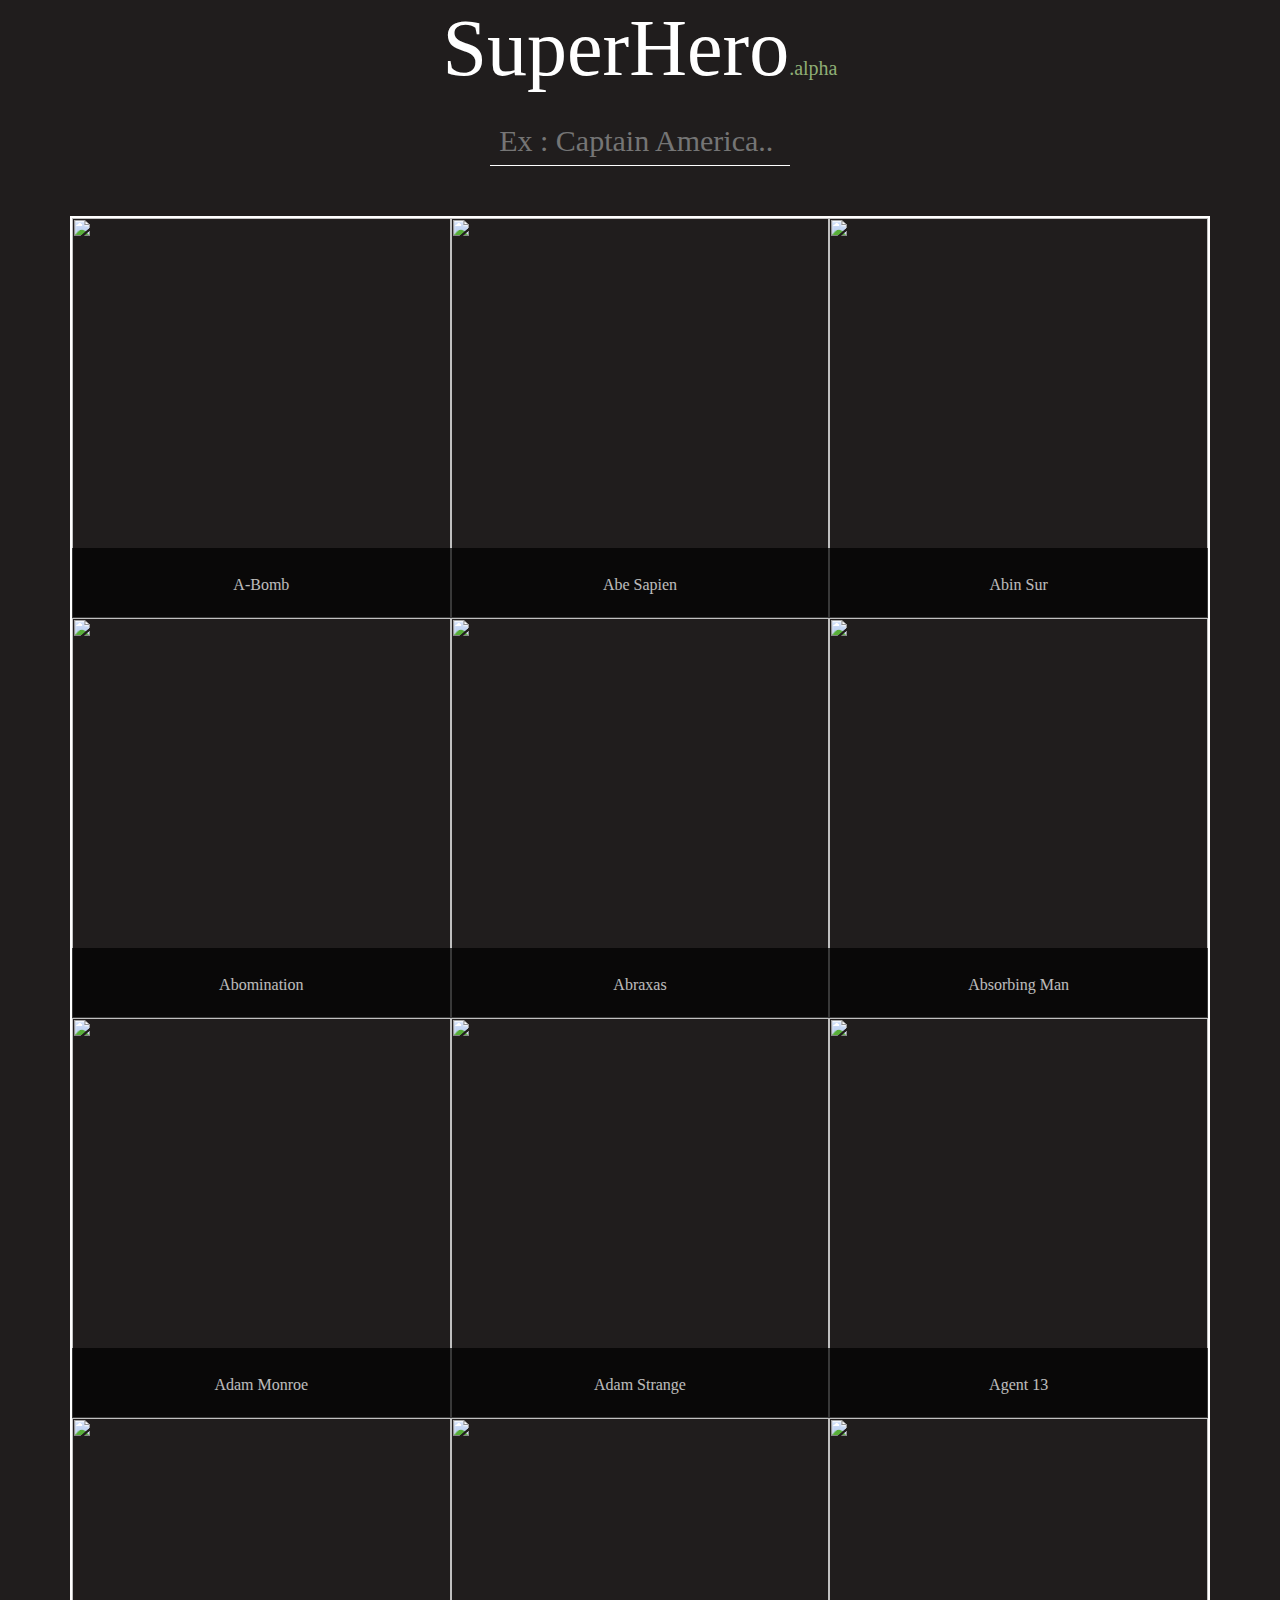
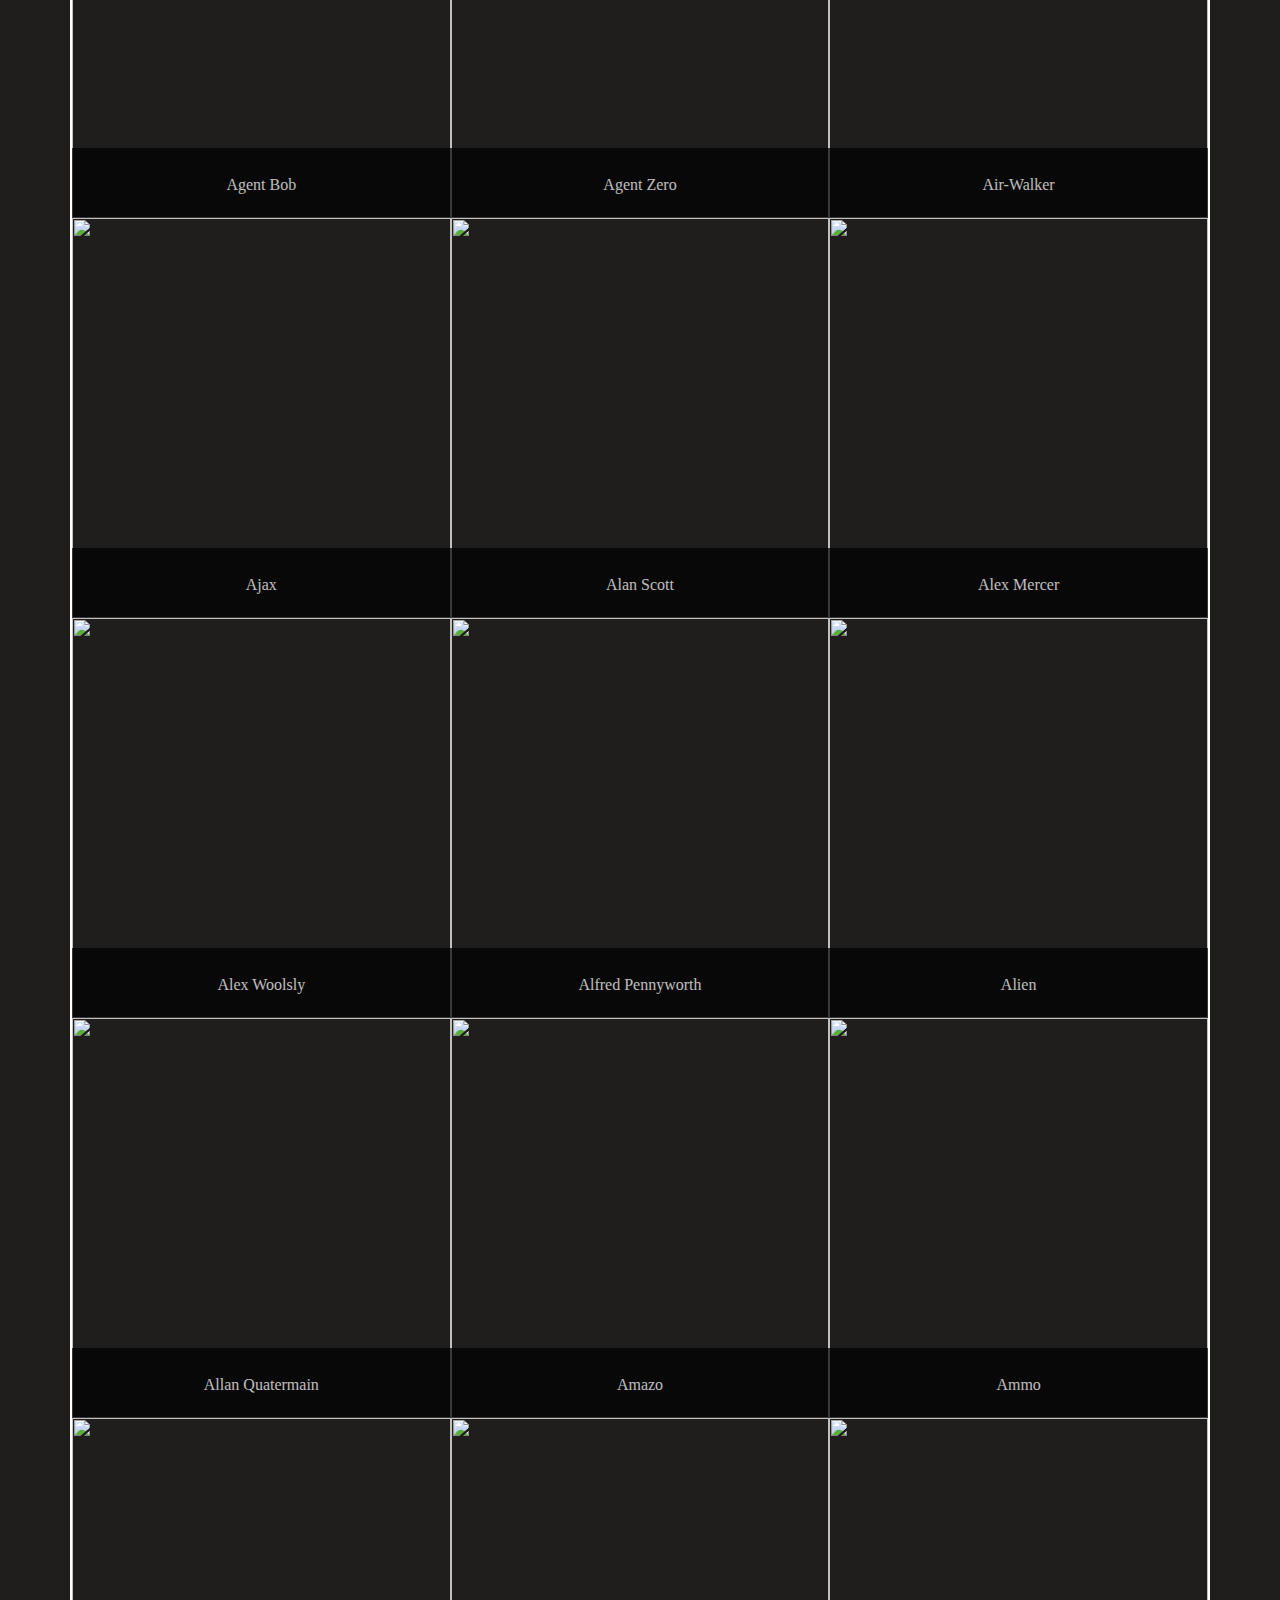
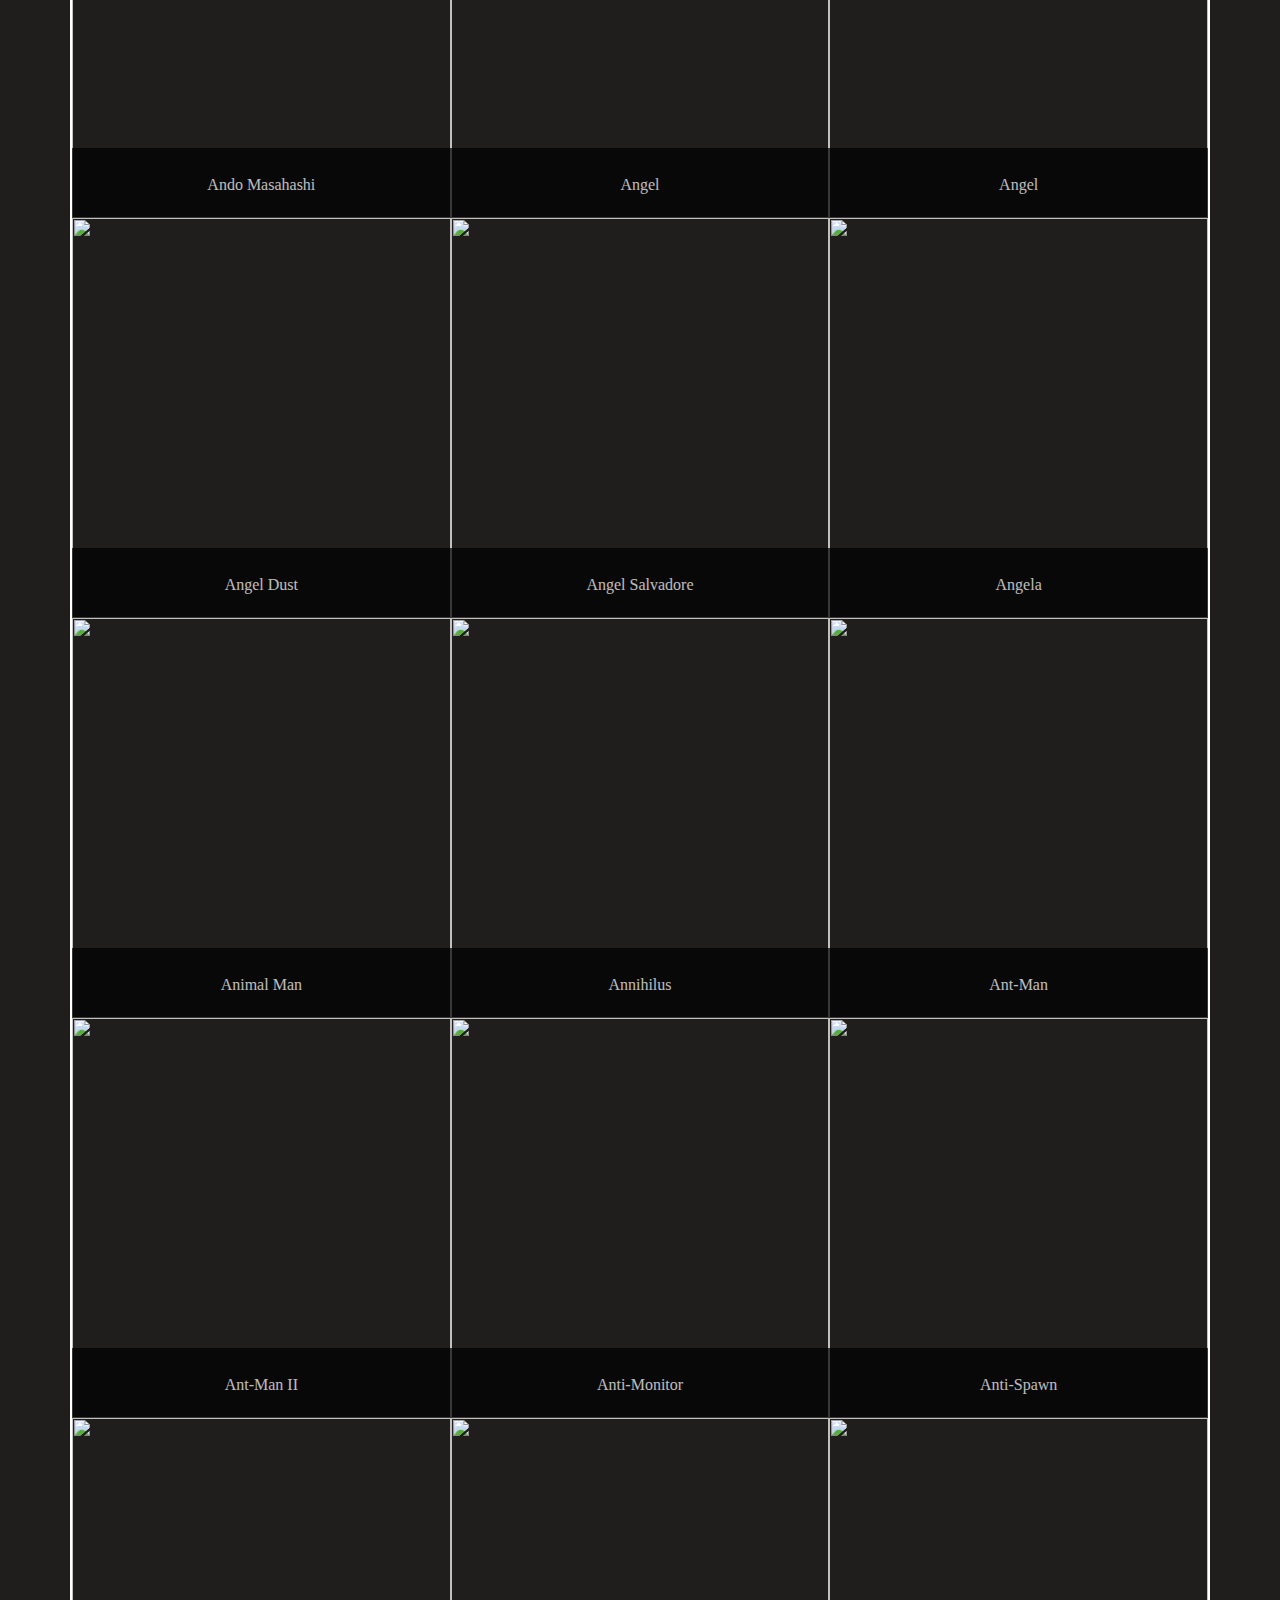
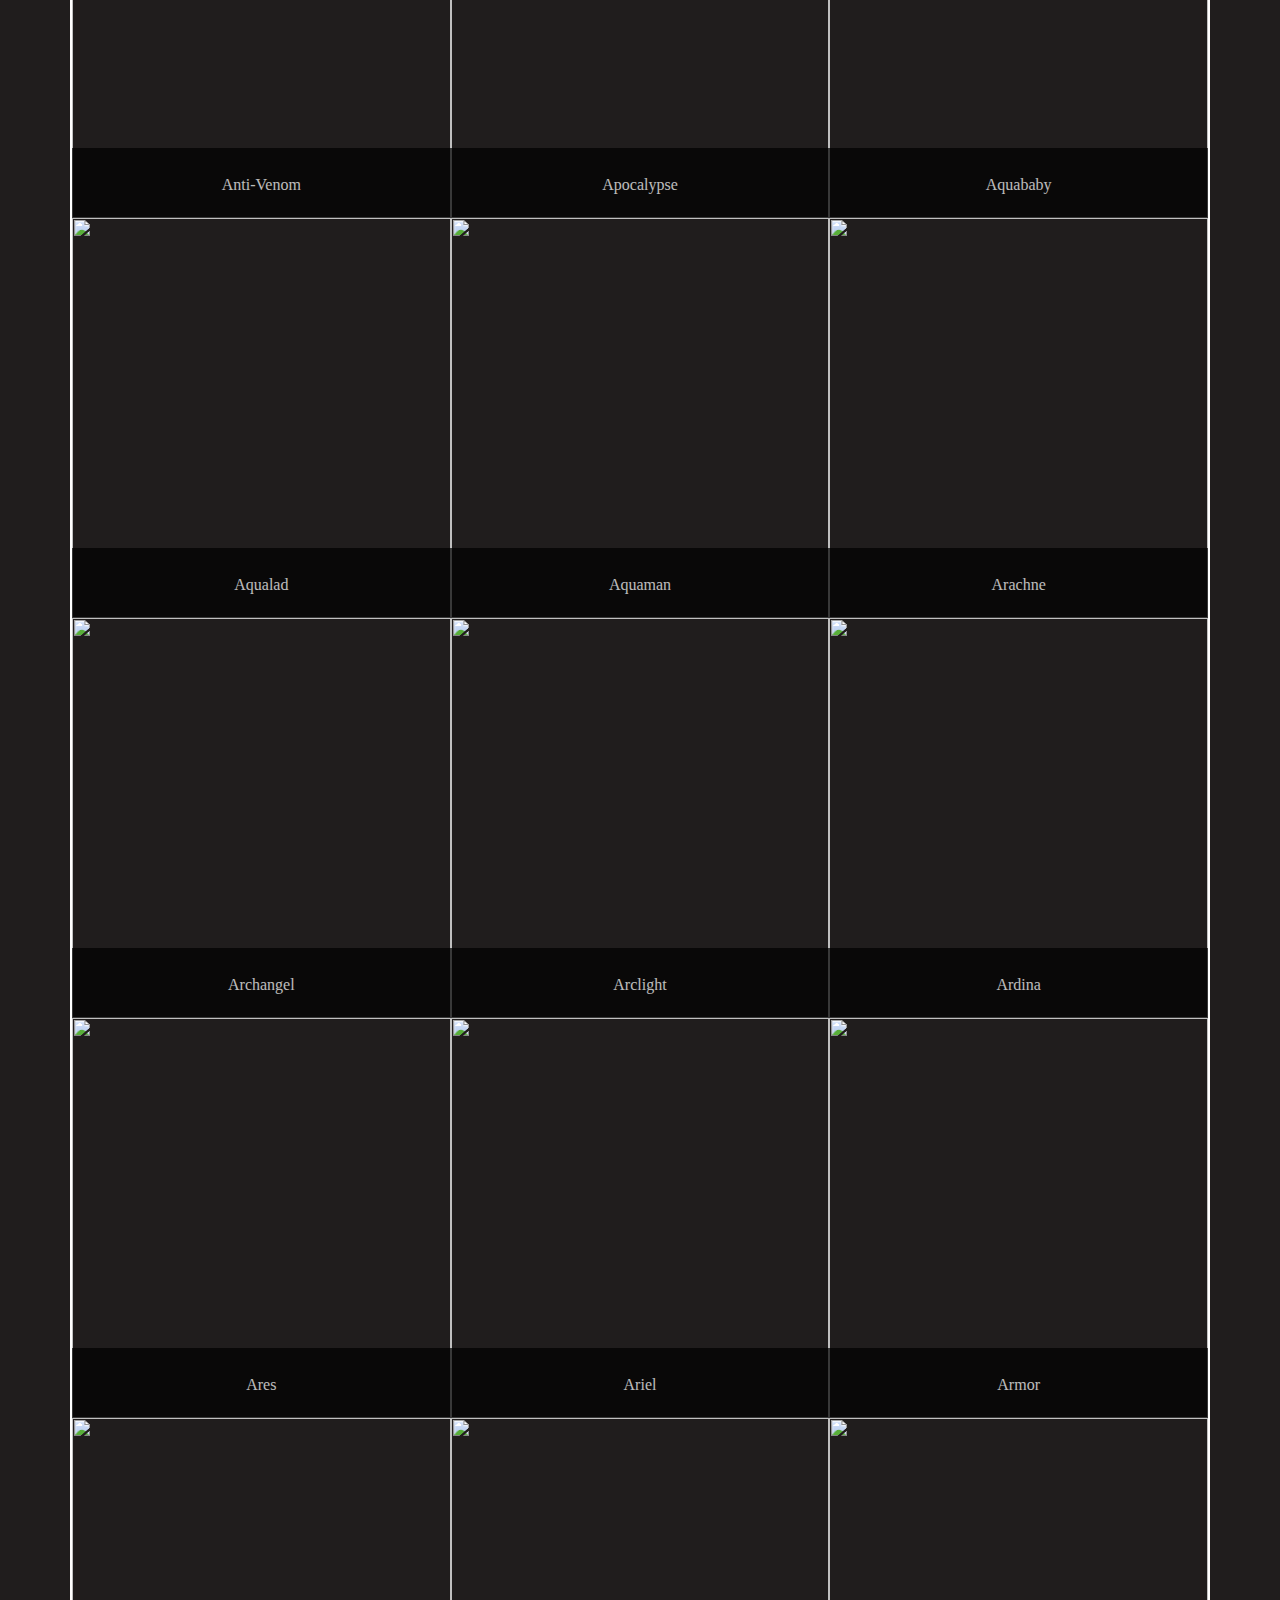
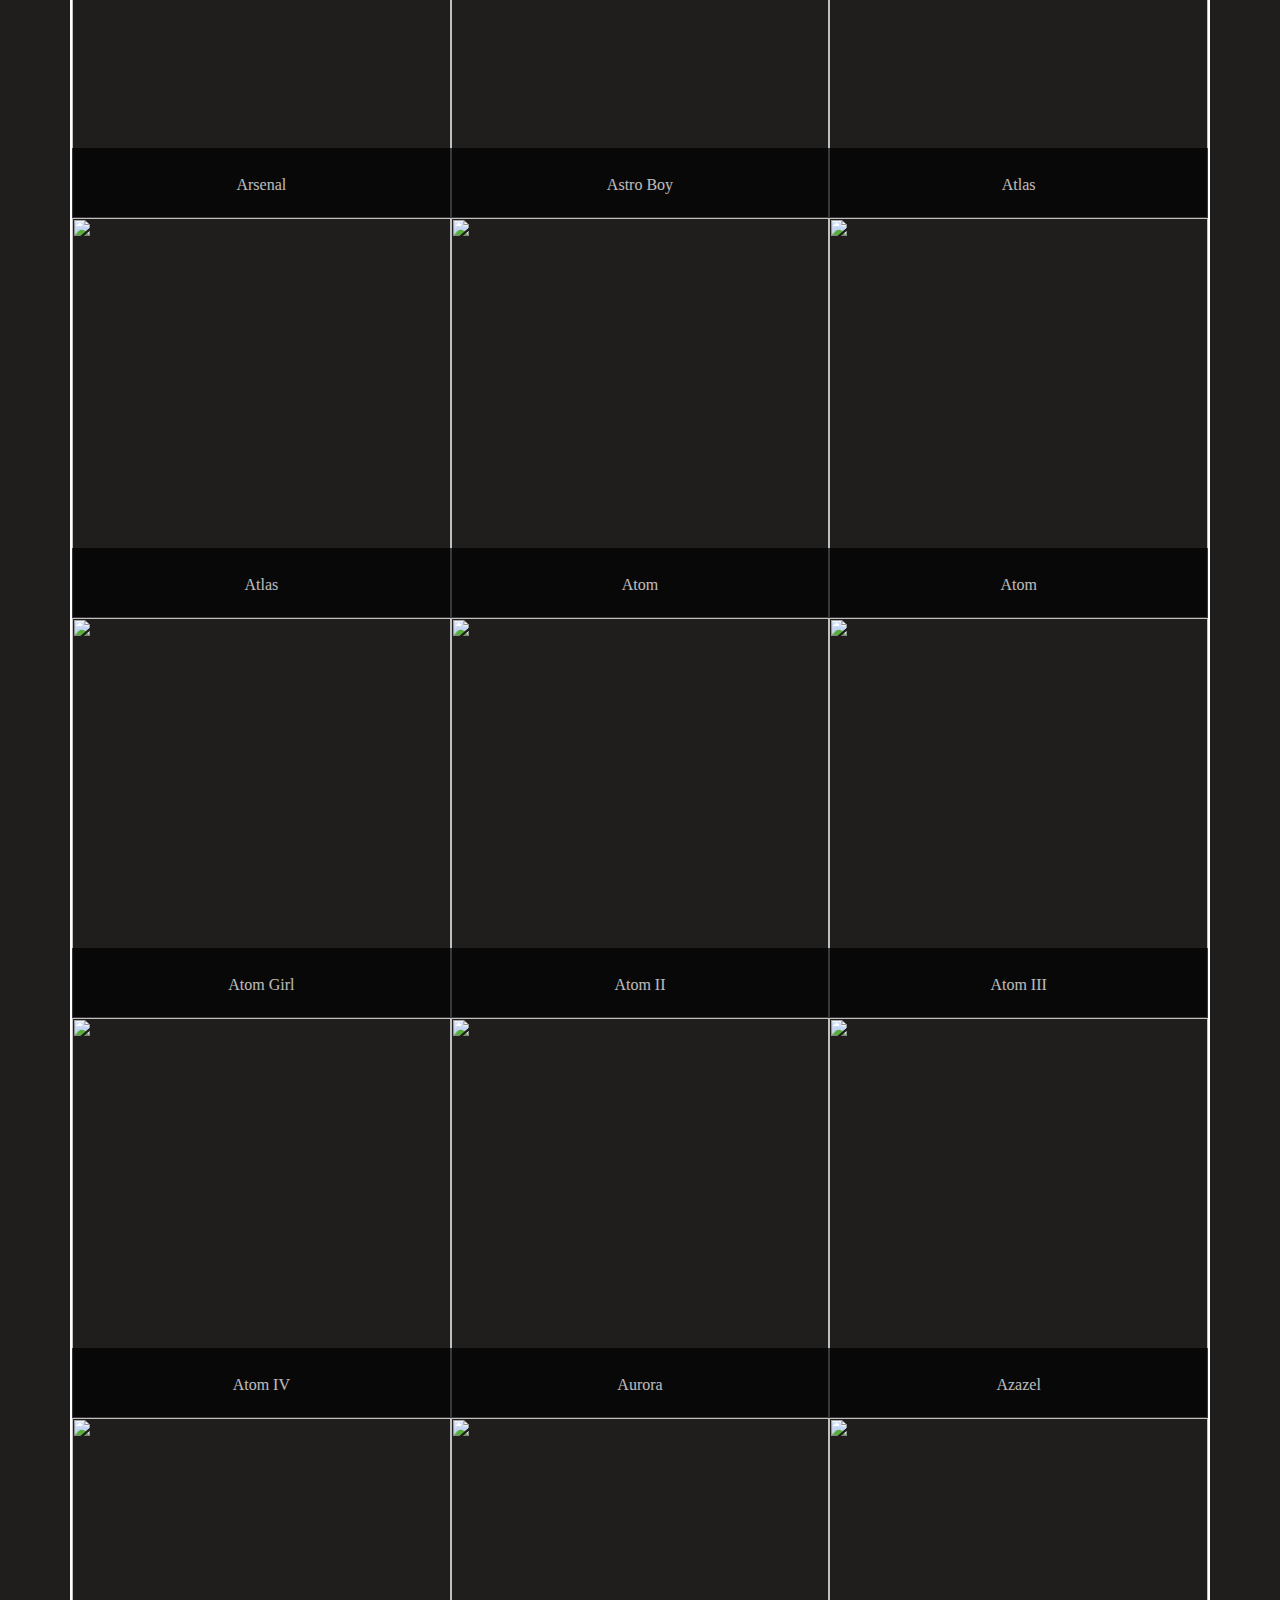
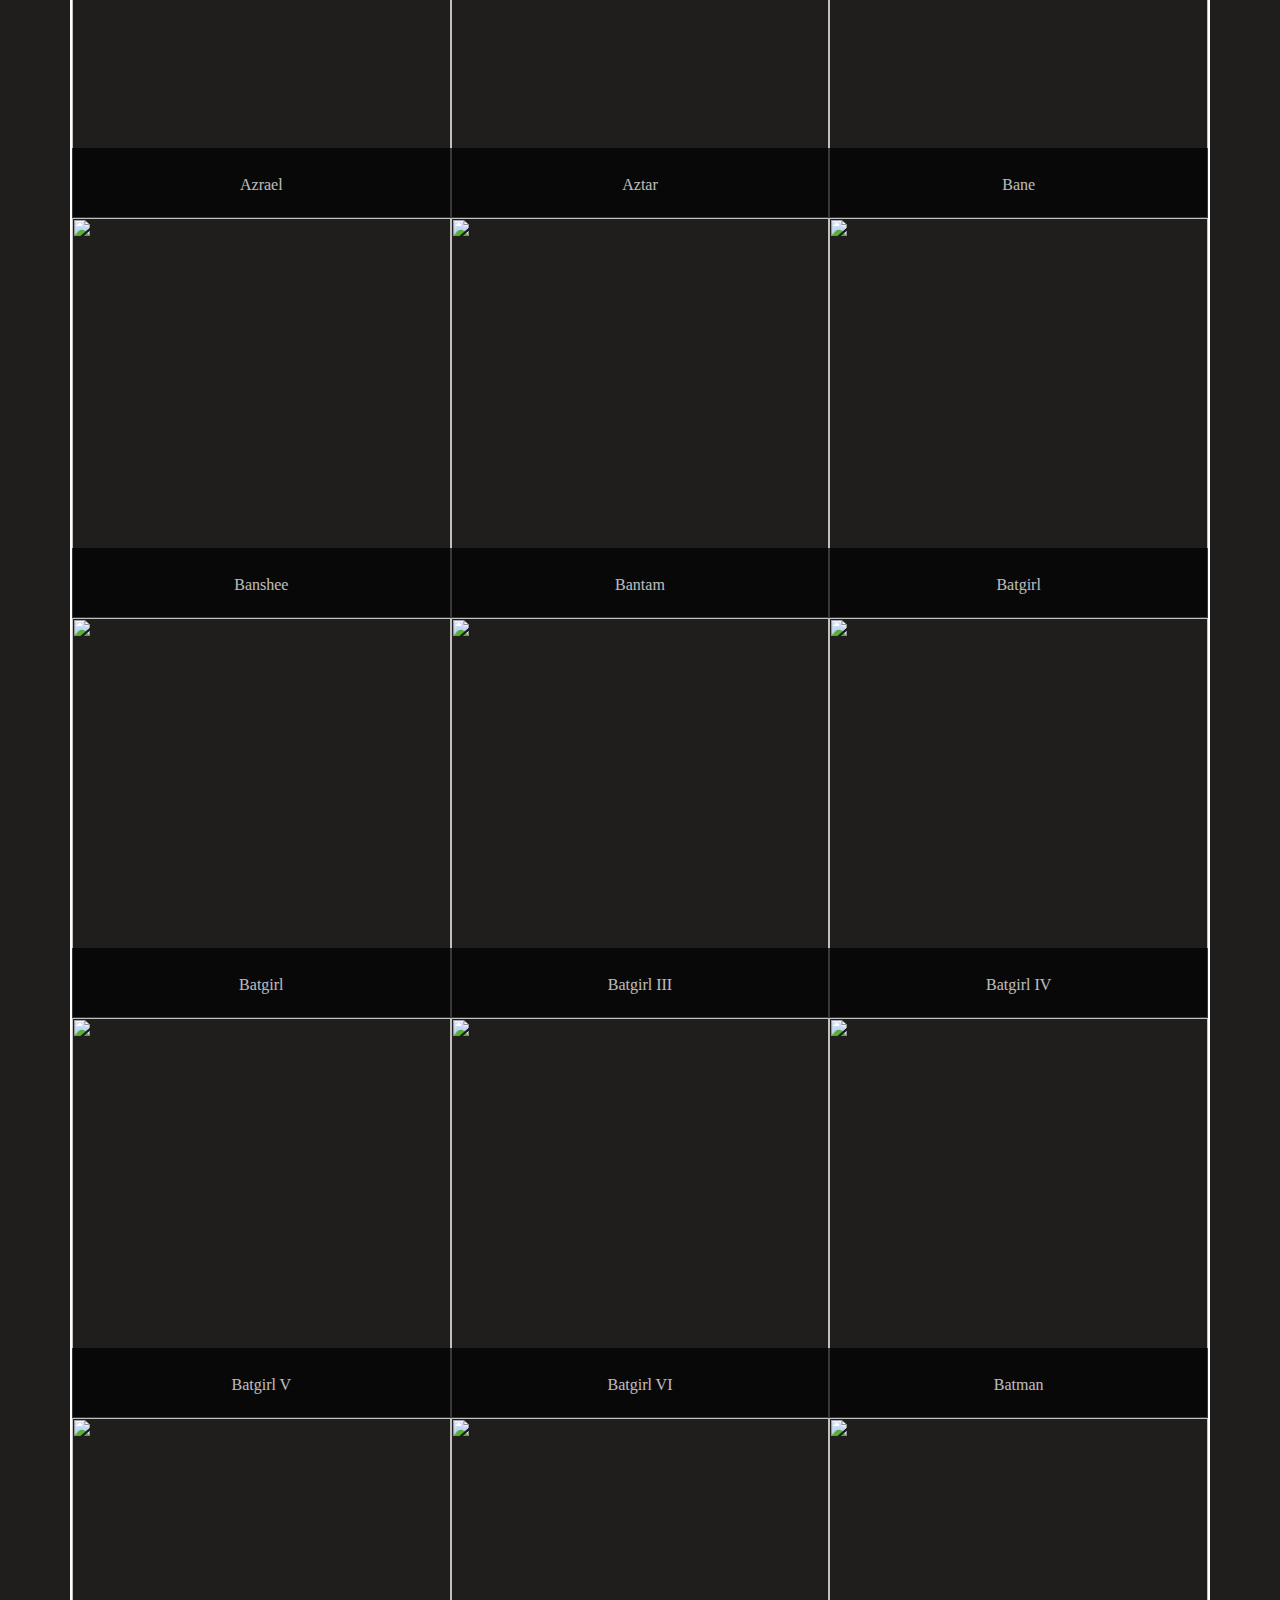
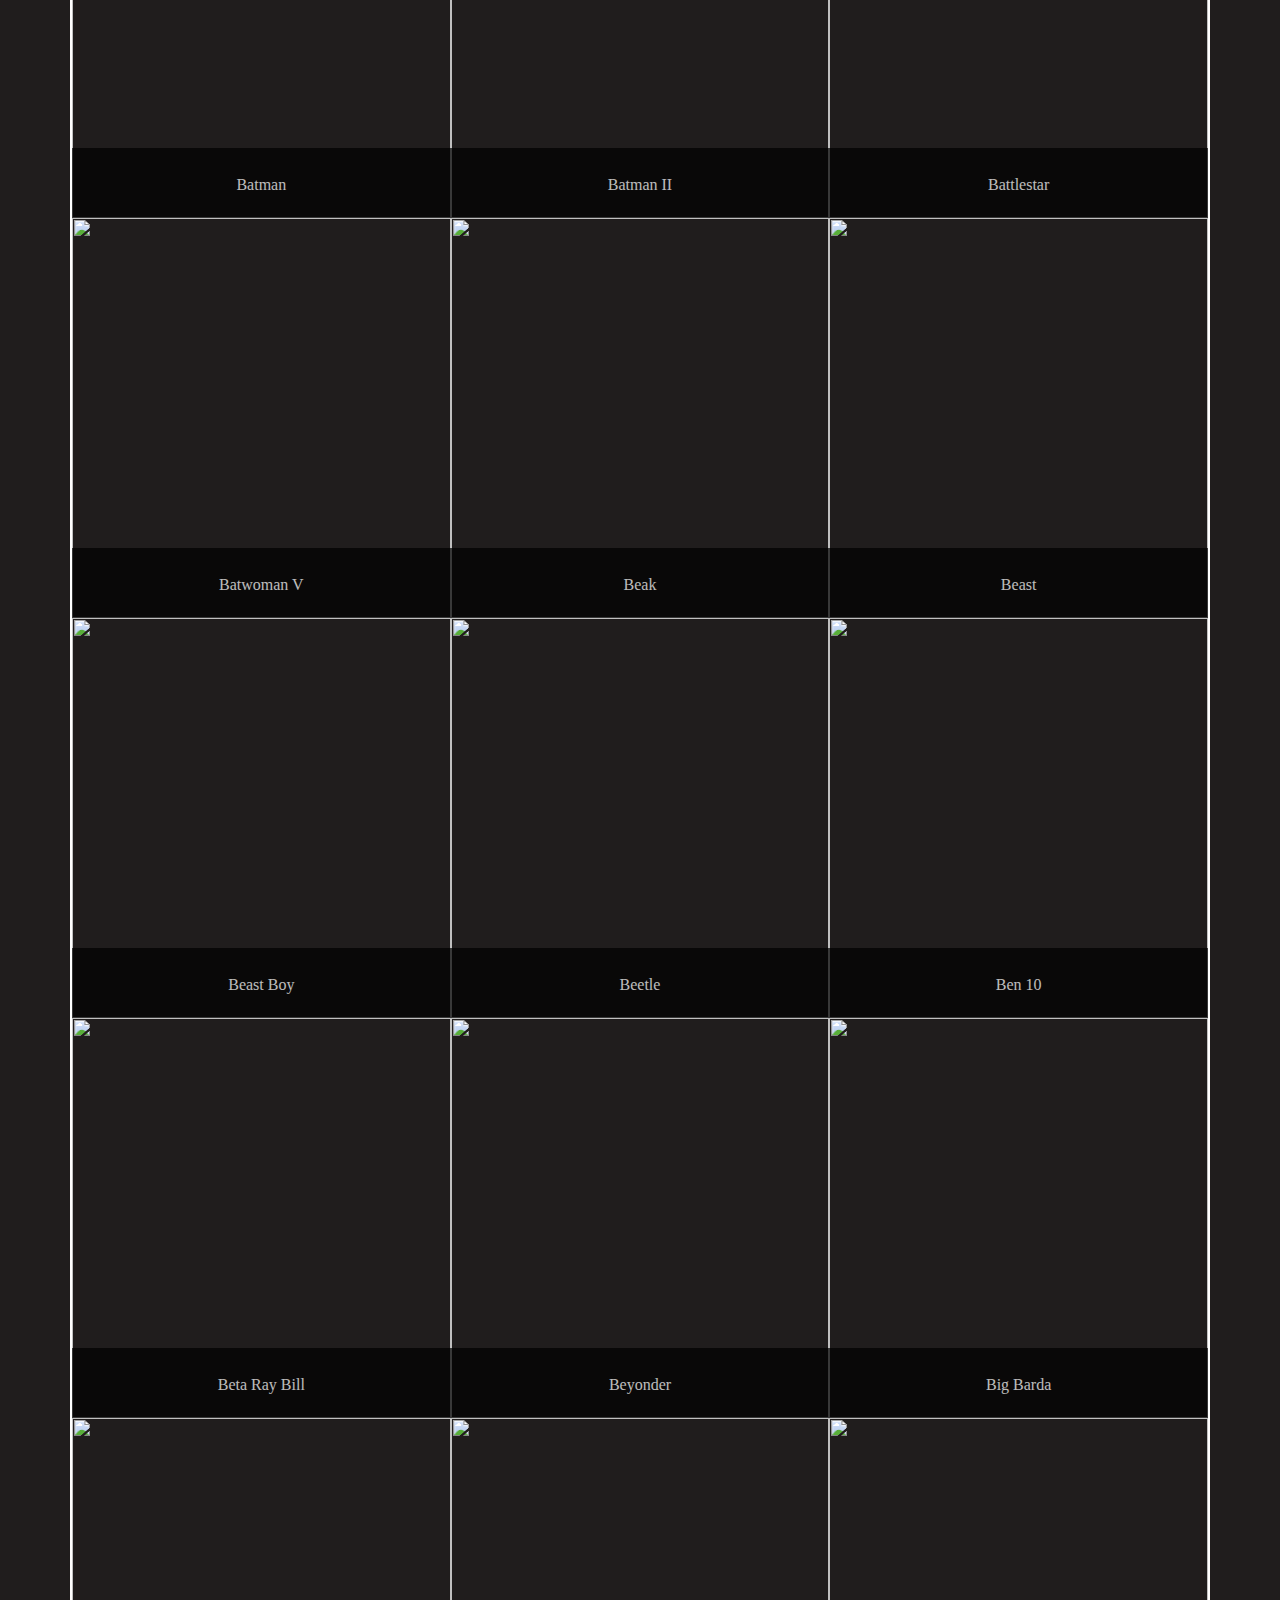
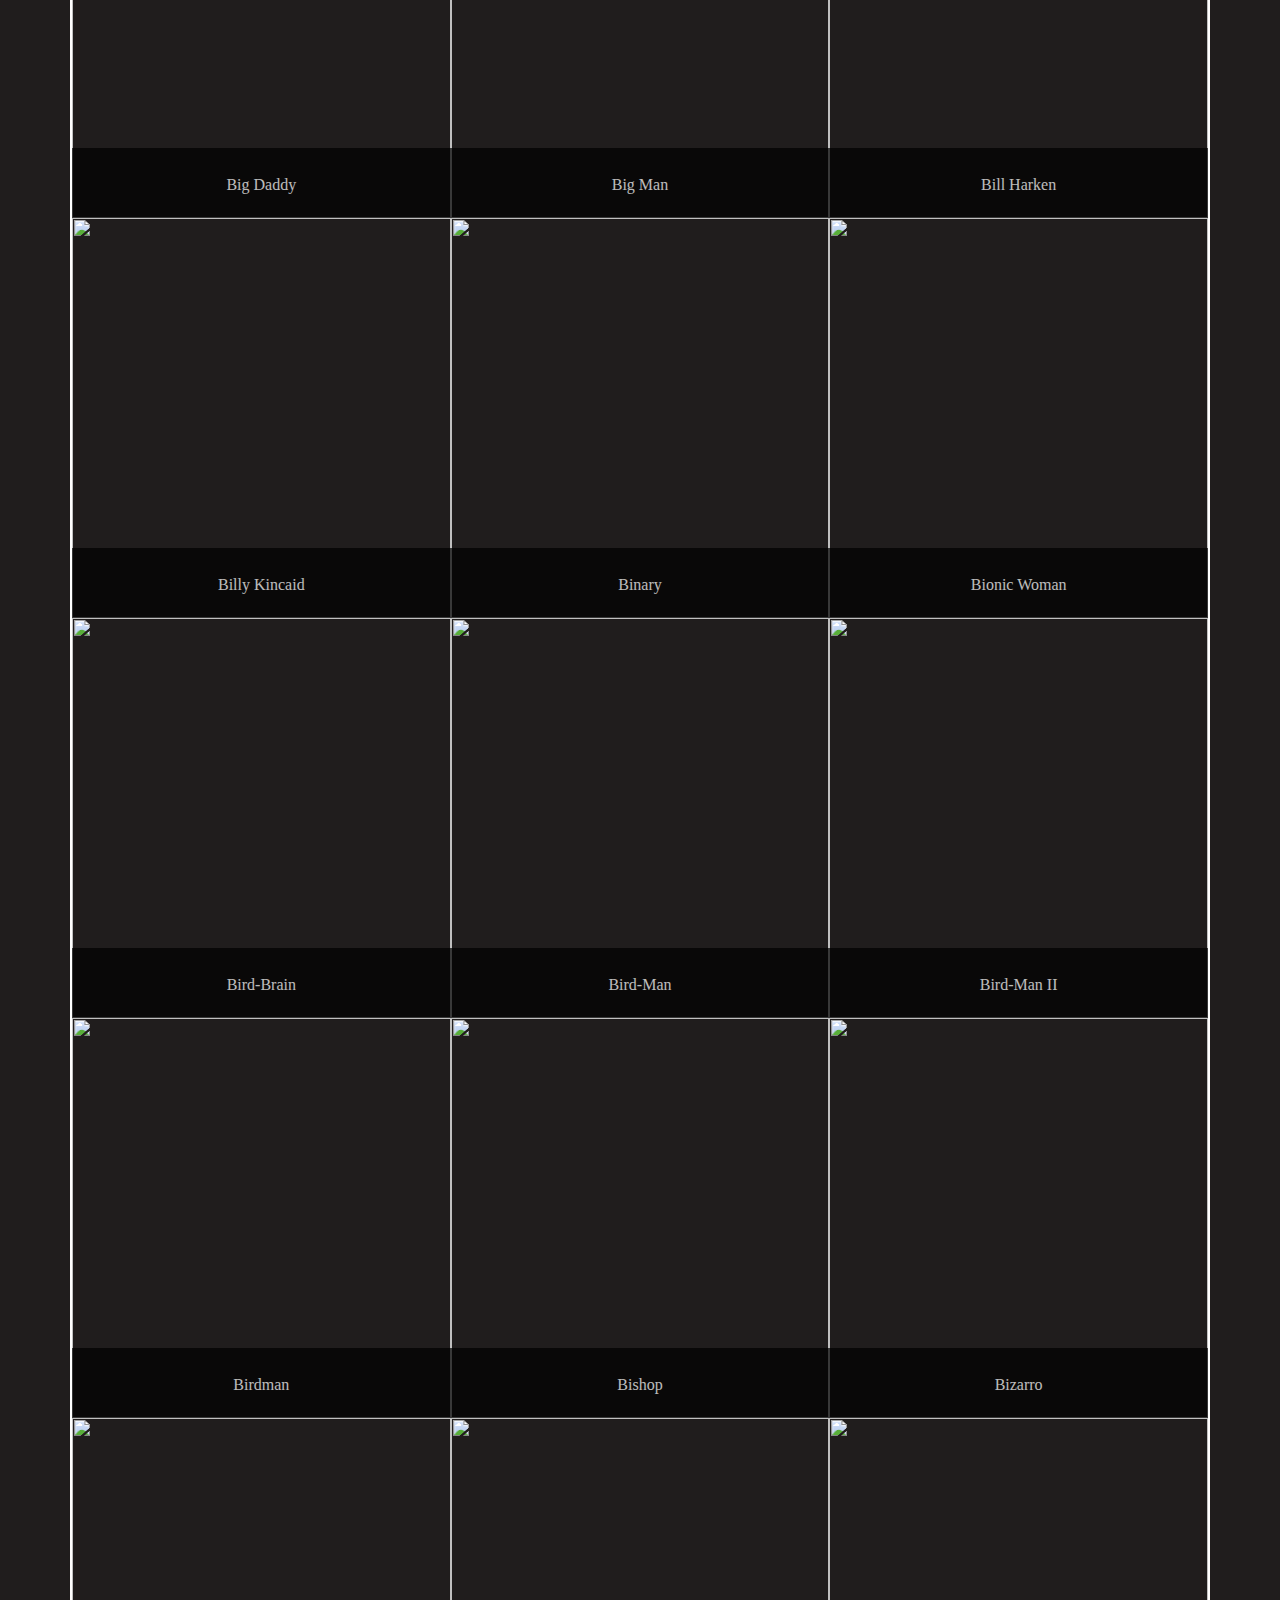
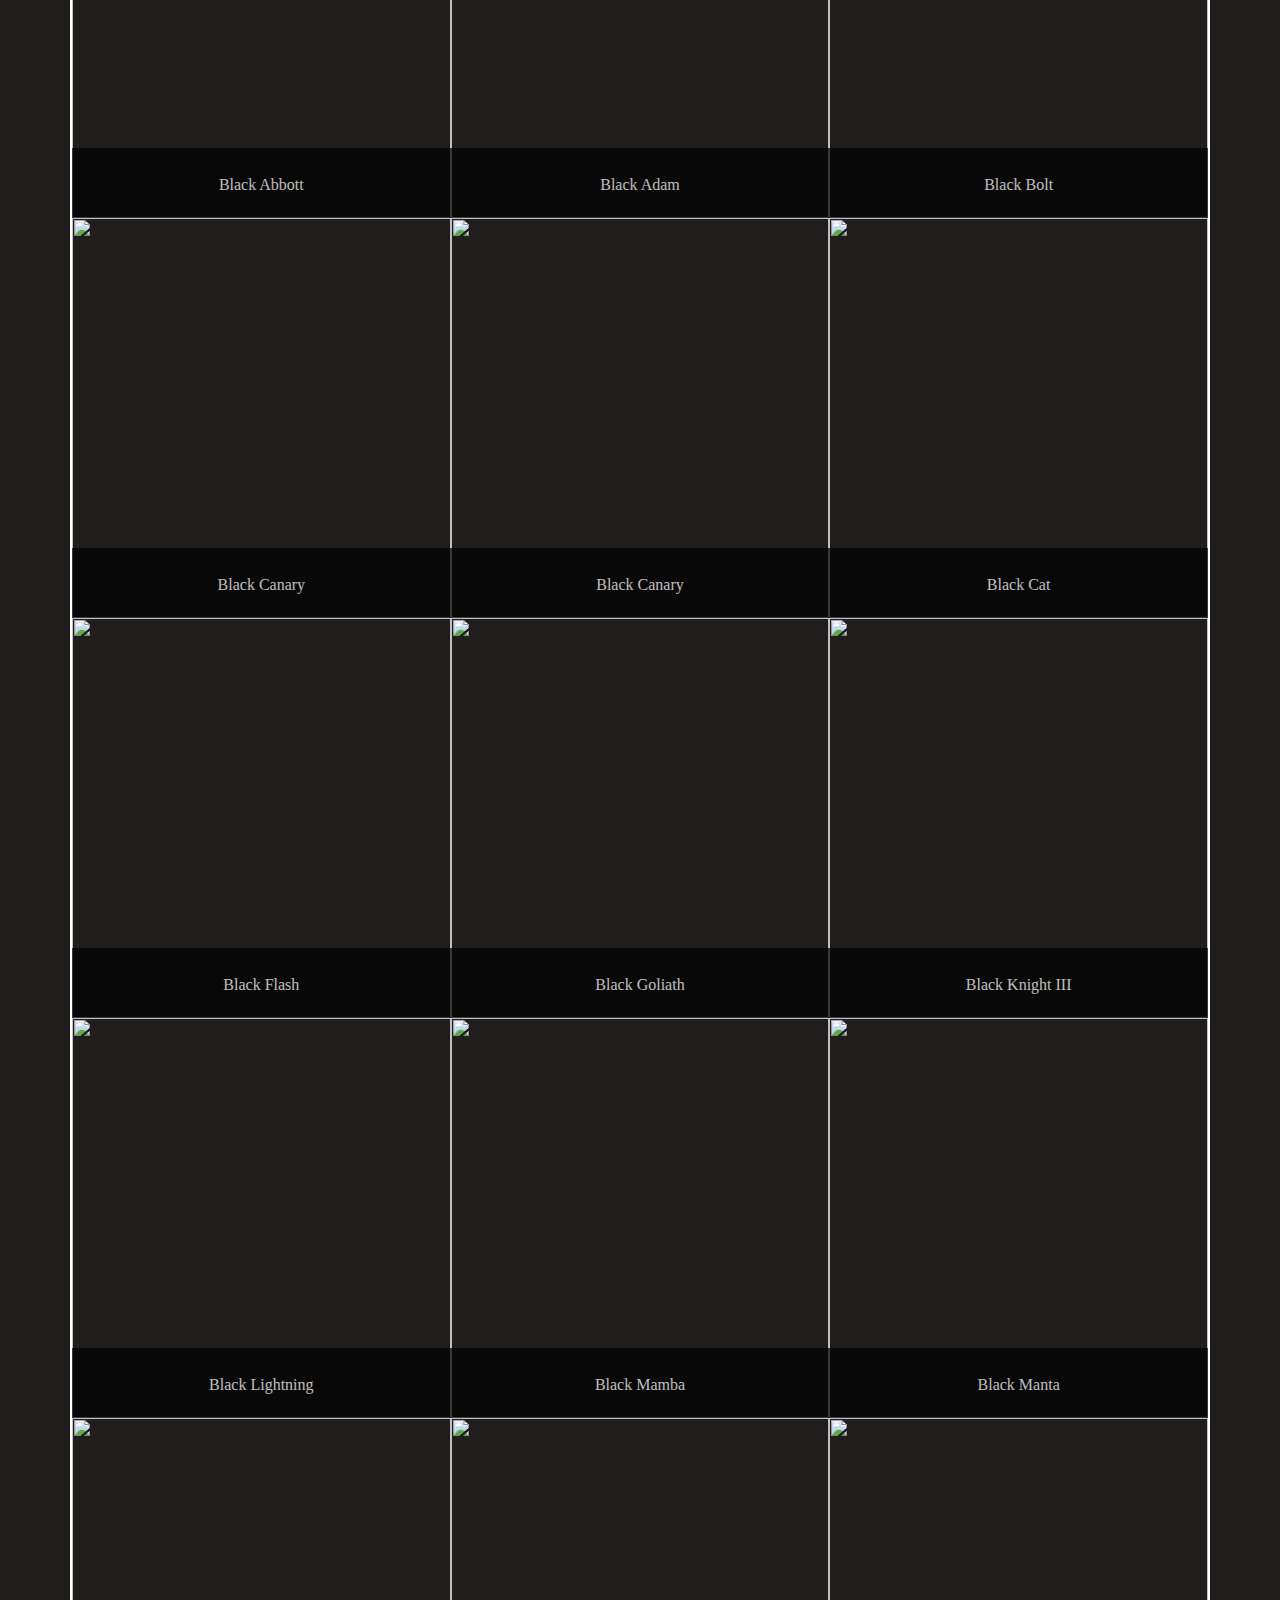
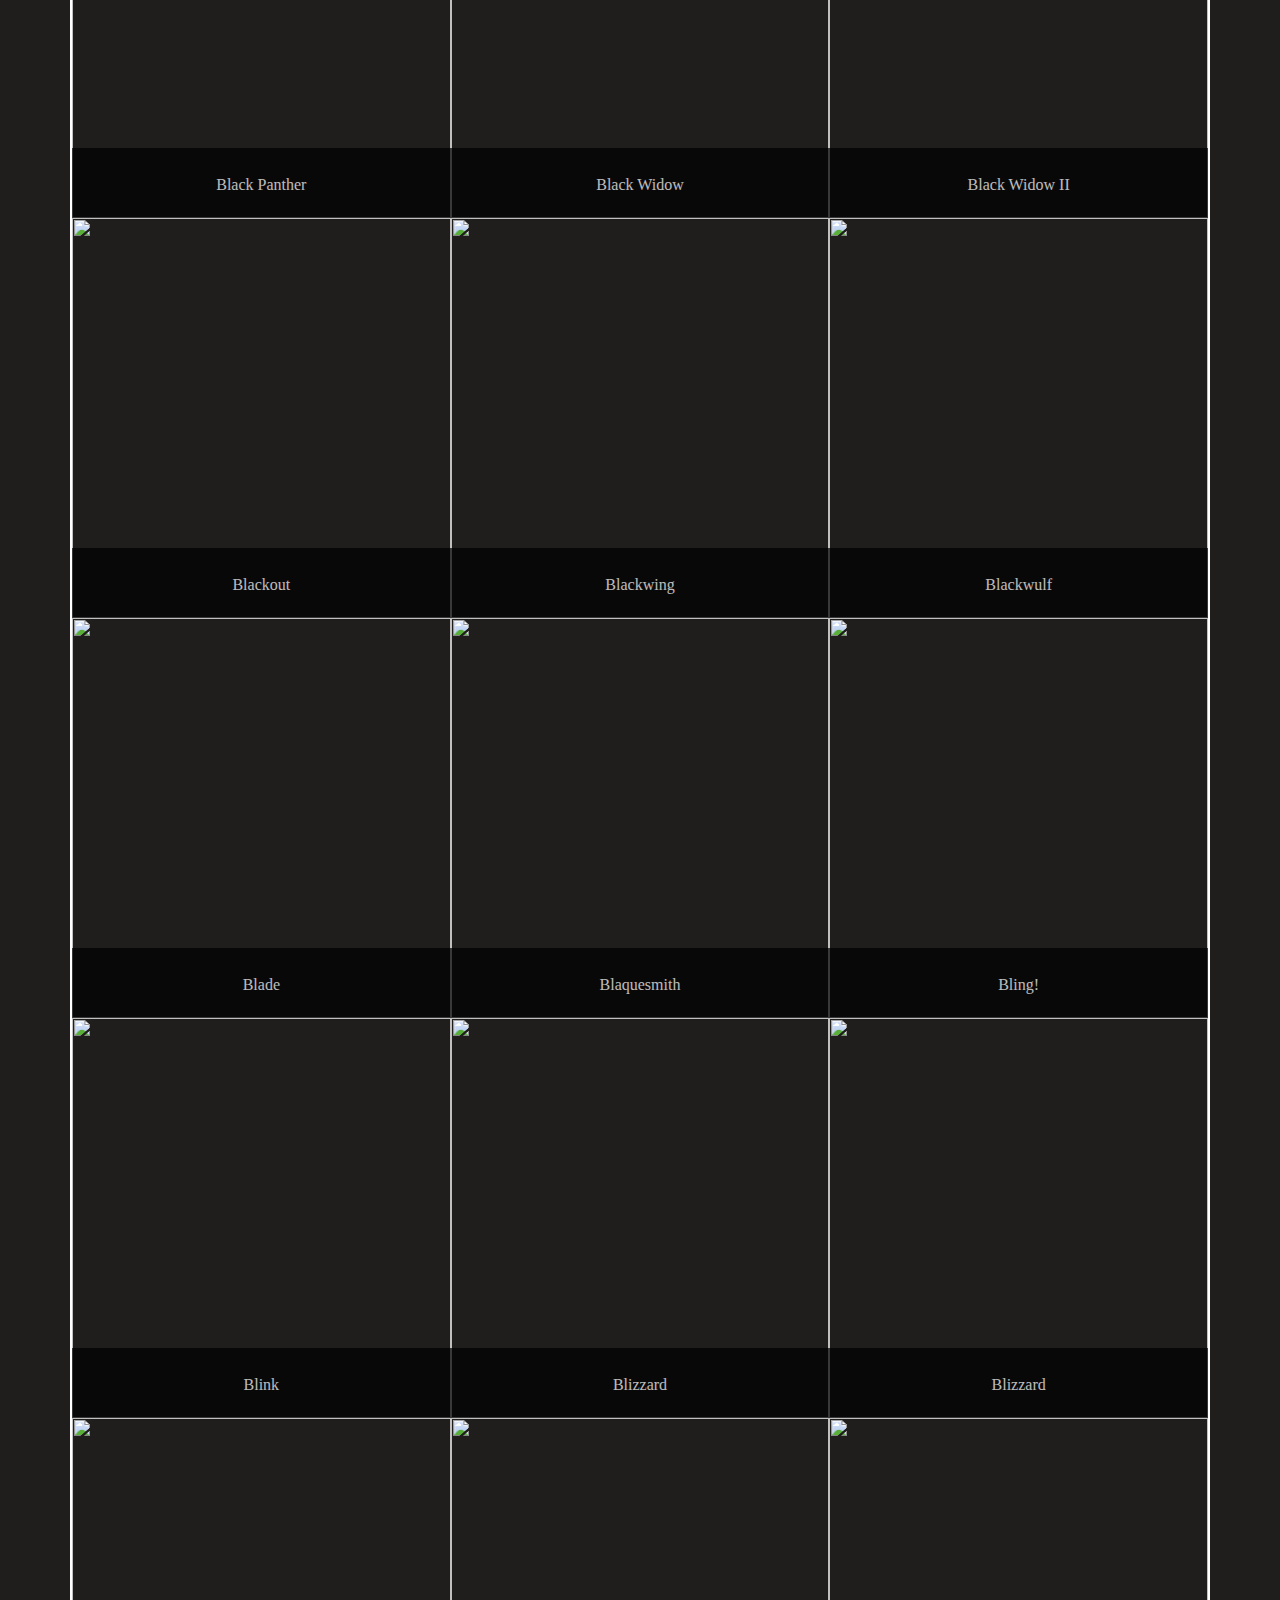
==== index.html @ a837b803 "Add files via upload" ====
<!DOCTYPE html>
<html>
<head>
<meta name="viewport" content="width=device-width, initial-scale=1">
  <link rel="stylesheet" href="https://use.fontawesome.com/releases/v5.8.2/css/all.css" integrity="sha384-oS3vJWv+0UjzBfQzYUhtDYW+Pj2yciDJxpsK1OYPAYjqT085Qq/1cq5FLXAZQ7Ay" crossorigin="anonymous">
  <link rel="stylesheet" href="https://stackpath.bootstrapcdn.com/bootstrap/4.3.1/css/bootstrap.min.css" integrity="sha384-ggOyR0iXCbMQv3Xipma34MD+dH/1fQ784/j6cY/iJTQUOhcWr7x9JvoRxT2MZw1T" crossorigin="anonymous">
  <link rel="stylesheet" href="style.css"/>
  <title>Search Super Hero(s)</title>
</head>
<body>
  
<section>
  <h1><span><i class="fas fa-star"></i> </span>SuperHero<span>.alpha</span></h1>

    <!-- Search -->
    <input type="text" id="myInput" onkeyup="search()" placeholder="Ex : Captain America.. "/>

    <div class="container">
      <!-- List -->
      <div id="row" class="row">

      </div>
  </div>
</section>

<!-- Footer -->
<footer class="sticky-bottom">
    <h6><i class="far fa-copyright"></i> Matthieu GRANDIERES | api : <a href="https://superheroapi.com/">https://superheroapi.com/</a> | version alpha 1.00</h6>
</footer>

<!-- JavaScript -->
<script src="https://ajax.googleapis.com/ajax/libs/jquery/3.4.1/jquery.min.js"></script>
<script type="text/javascript" src="app.js"></script>

</body>
</html>
---- style.css ----
body{background-color:#201D1D; color: white;}
h1{font-family:'NIGHTMARE PILLS'; font-size: 80px; text-align: center; object-fit: cover;}
h1 span{color:#8EAE75; font-family: 'Fighting Spirit Turbo' ;font-size: 20px;}
input{margin:auto; display:block;text-align: center; border-top:none; border-left: none; border-right: none; border-bottom: white 1px solid;
background-color: #201D1D; color:white; margin-bottom:50px; margin-top: 20px; font-family: 'Go Speeds';
height: 50px; width: 300px; font-size: 30px;}
input:hover{width: 350px;}
input:focus{outline: none;}
p{text-align: center; font-family: 'Shoes Center'; background-color: black; 
    opacity: 0.7; padding-top: 25px; padding-bottom: 21px; margin-top: -70px;}
div.img{margin: auto; display: block; object-fit: cover;}
div.container{border: 2px solid white;}
div.container .col-md-4{padding:0px; height: 400px;}
img.head{width: 500px; height: 100px;}
footer h6{text-align: center; font-size: 15px; font-family: 'Go Speeds';}
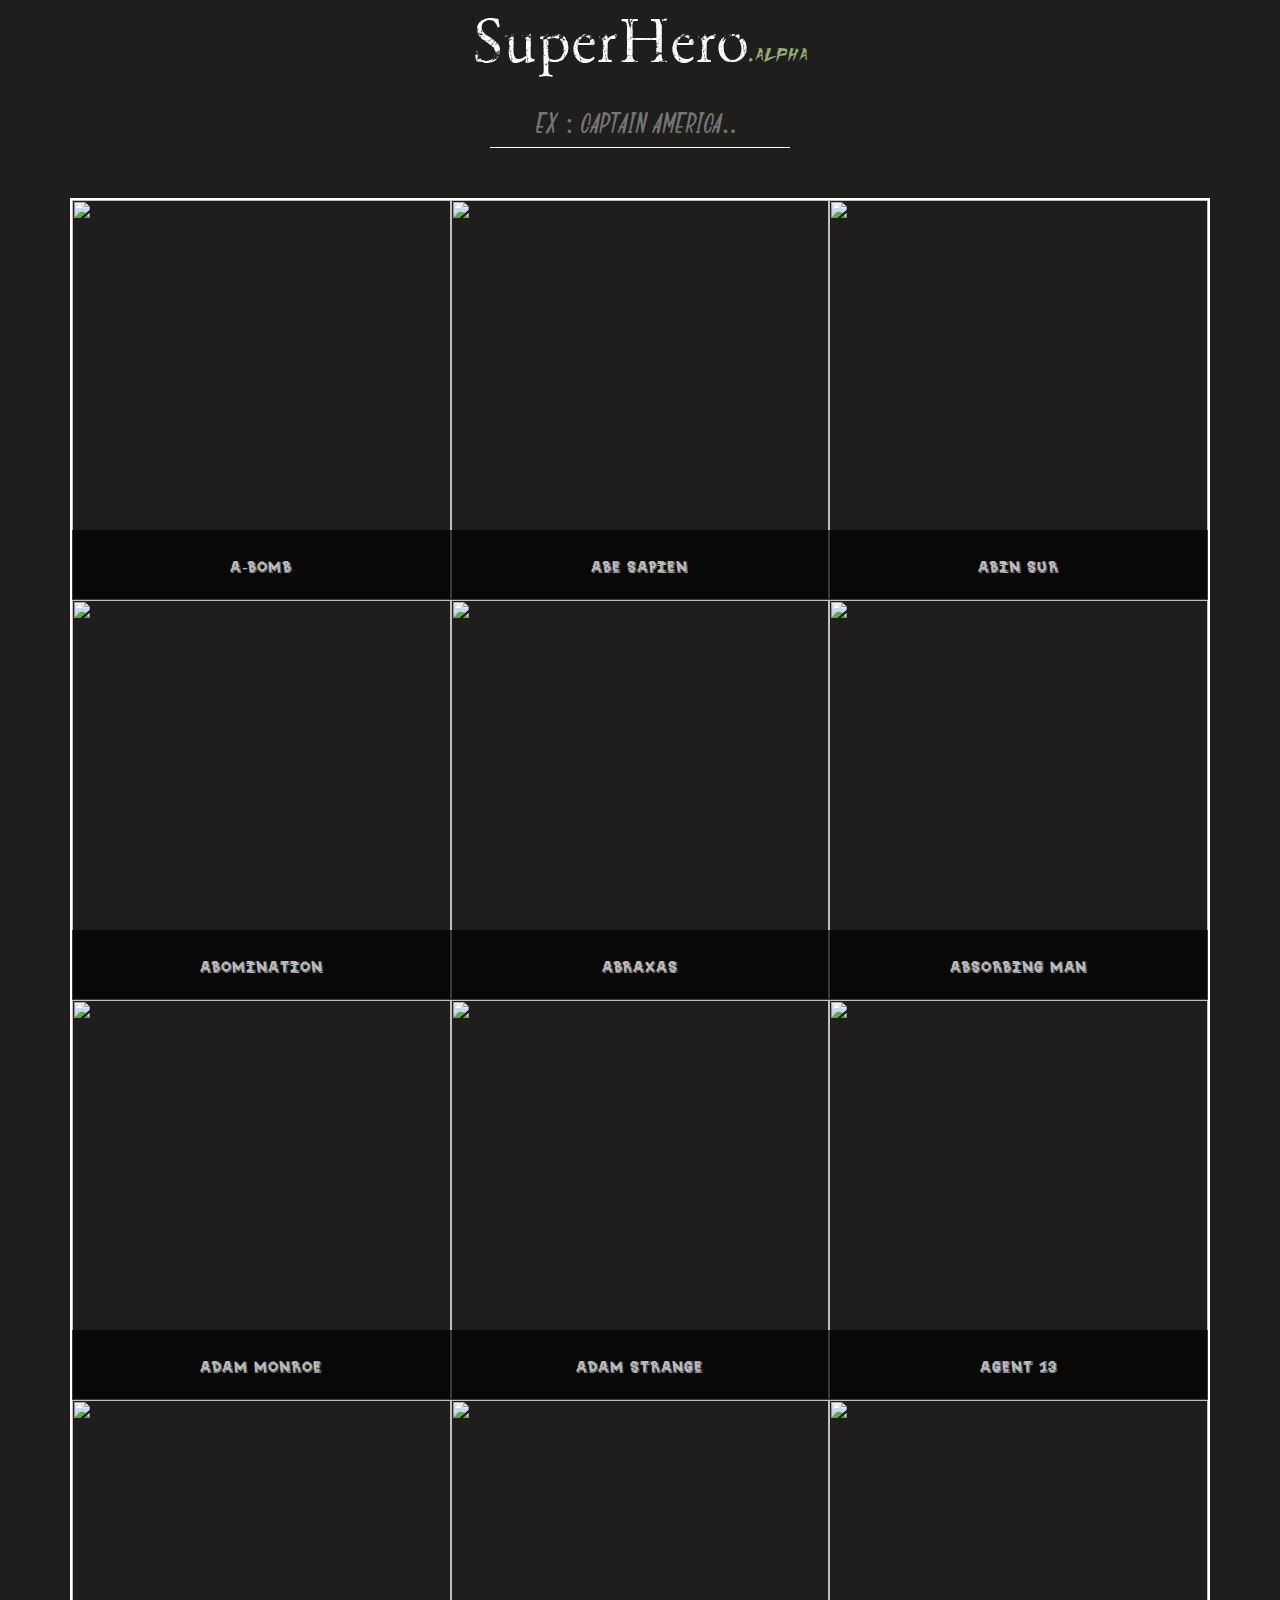
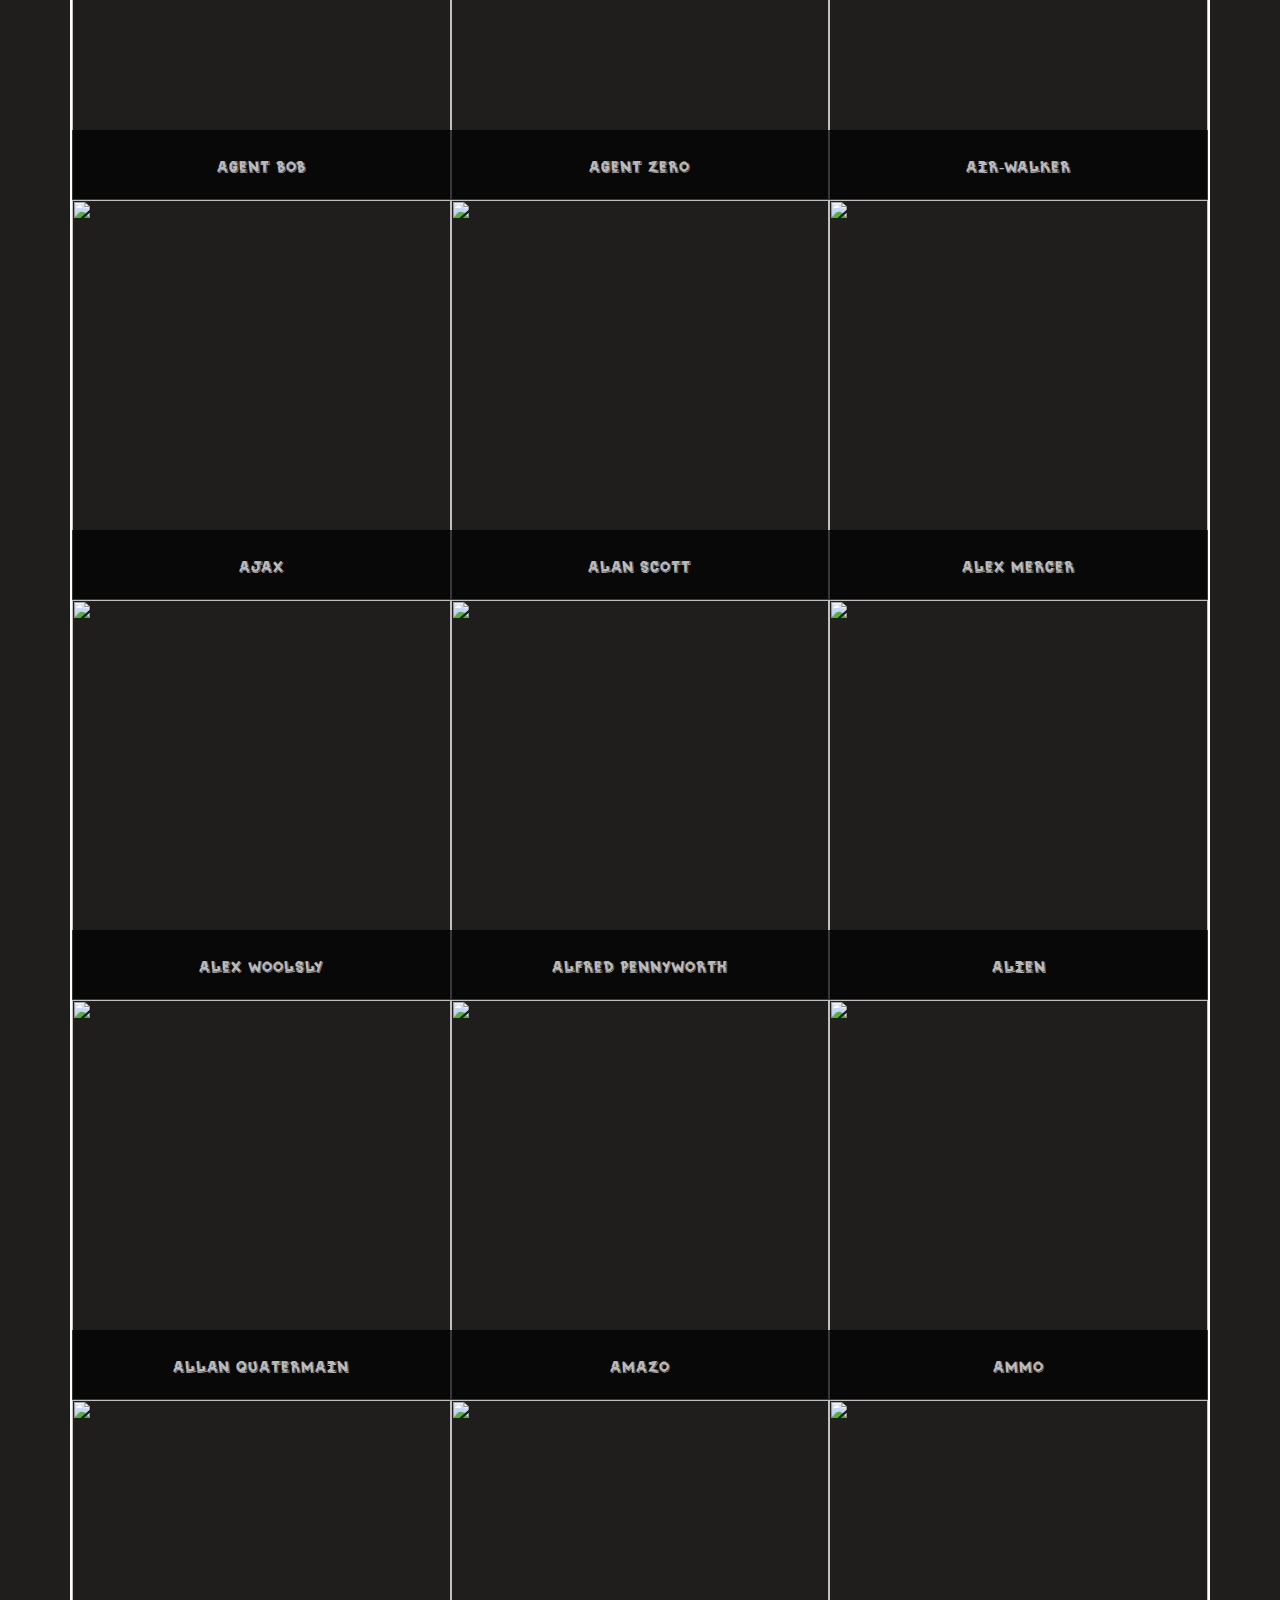
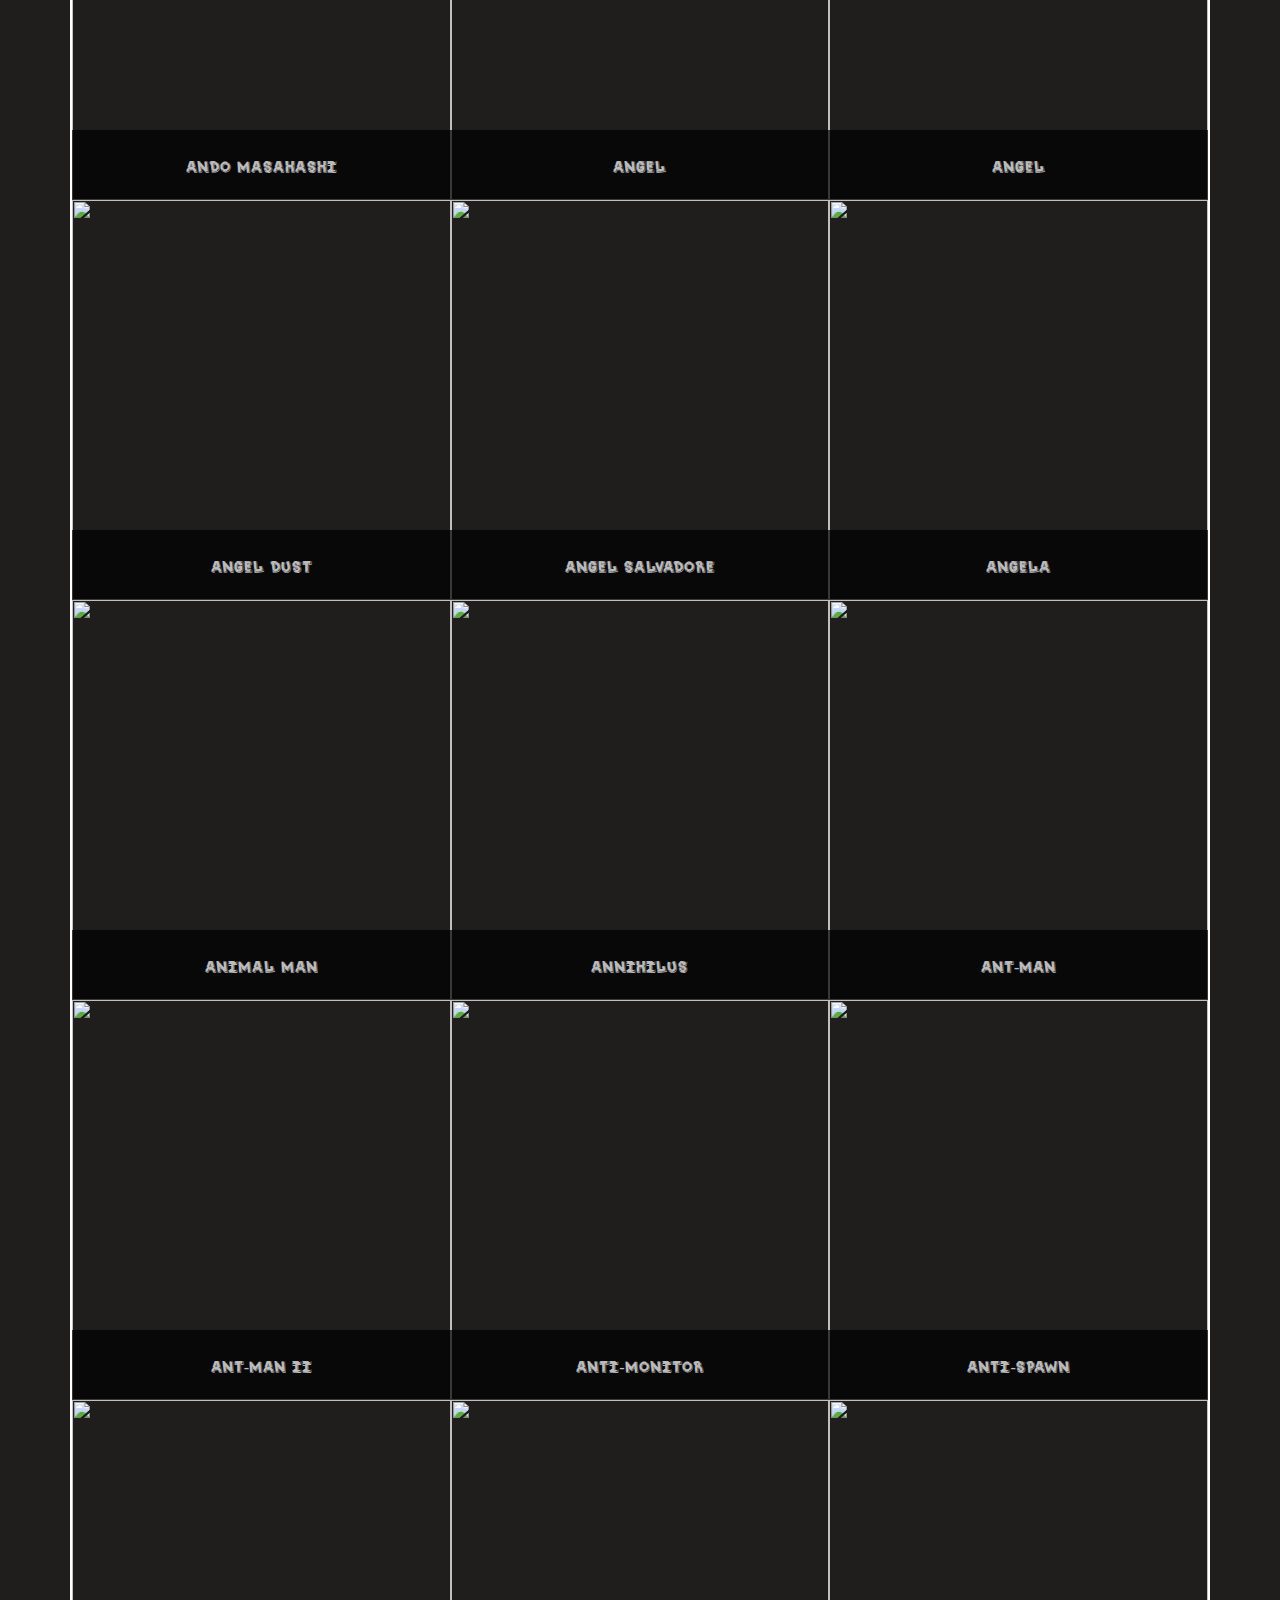
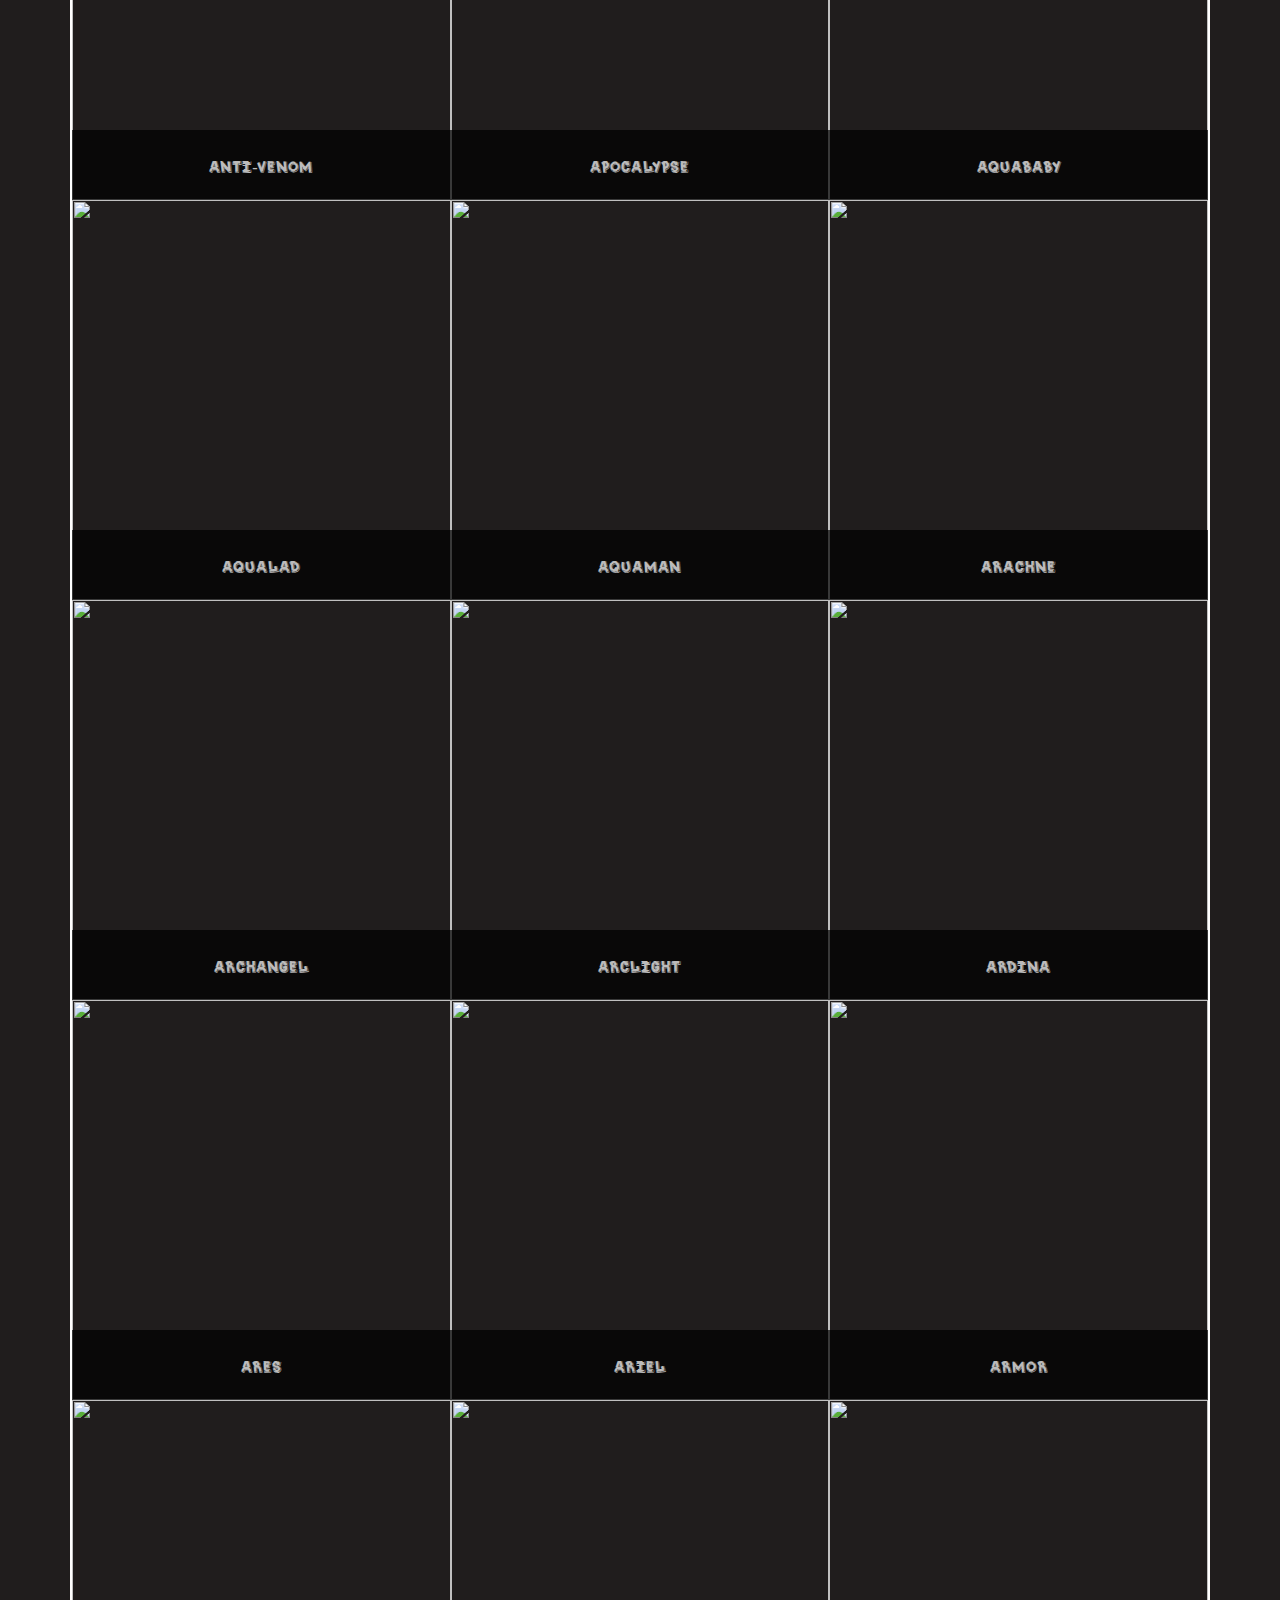
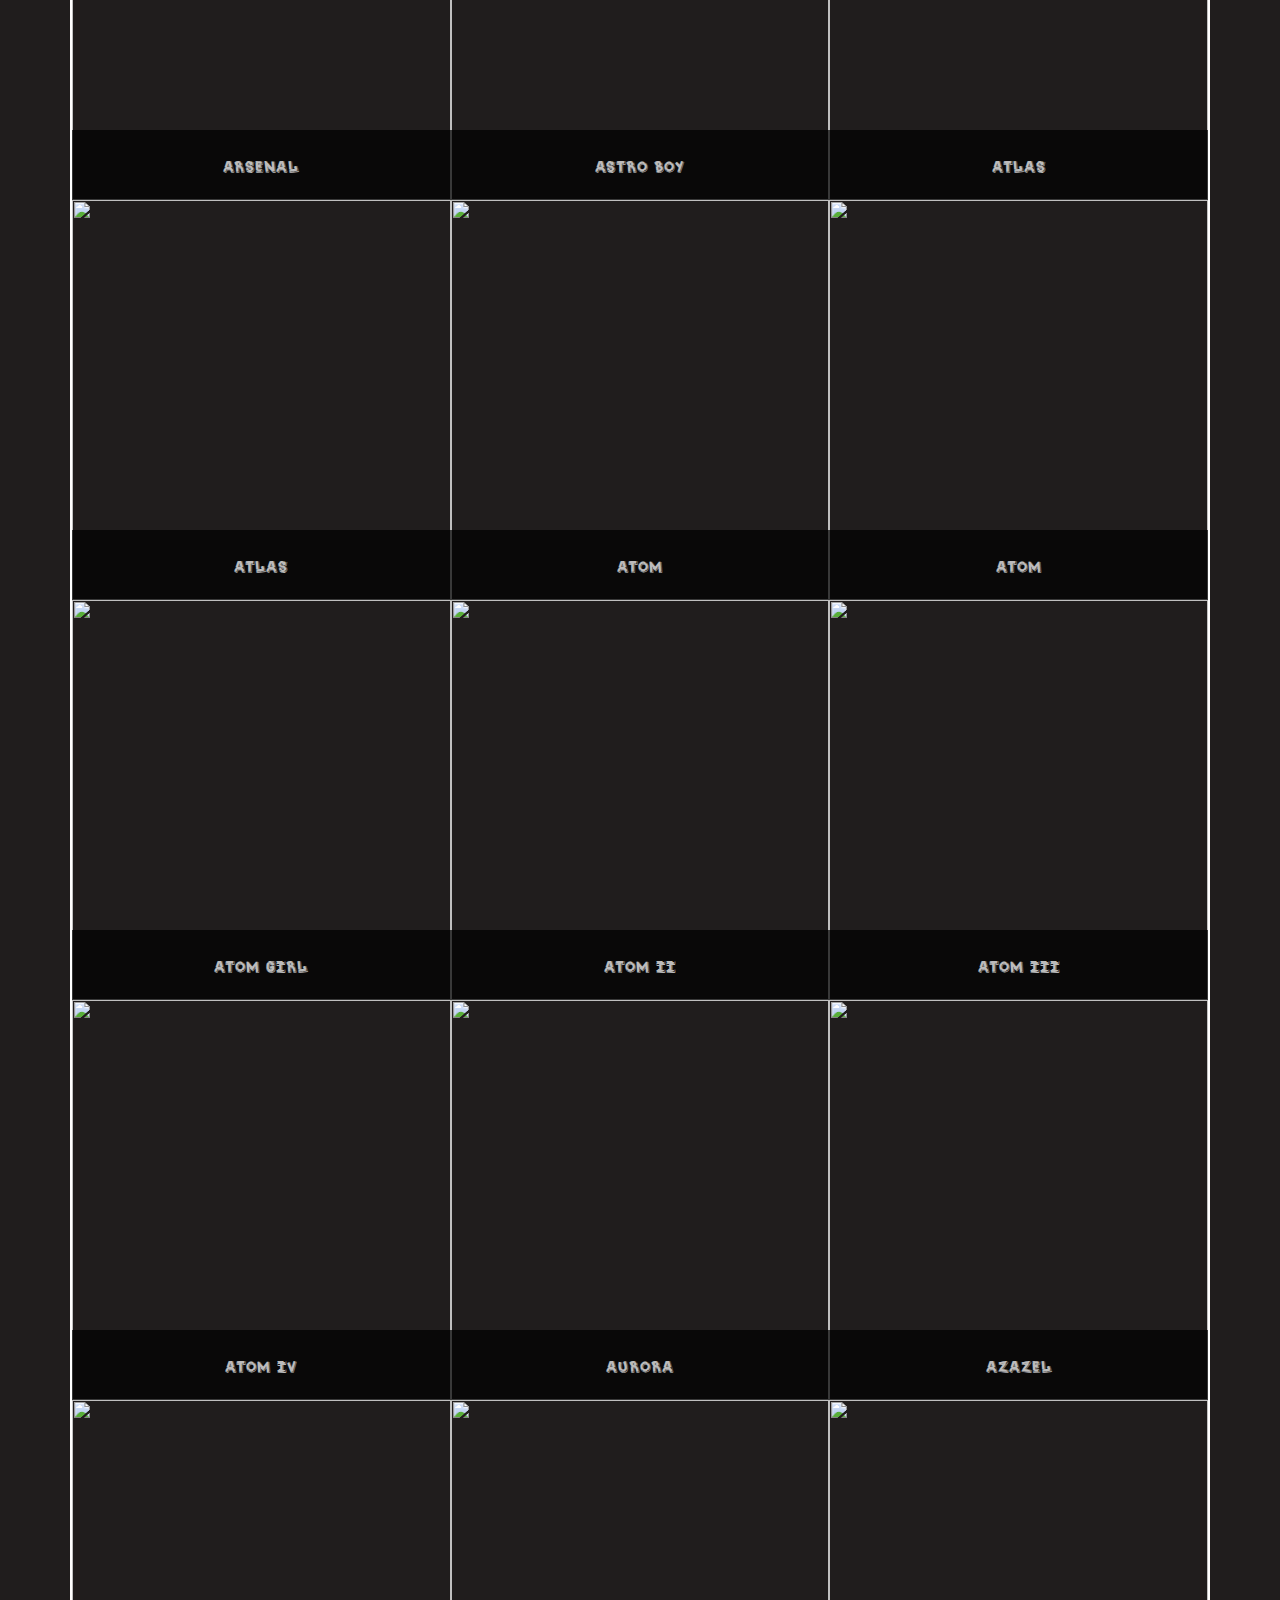
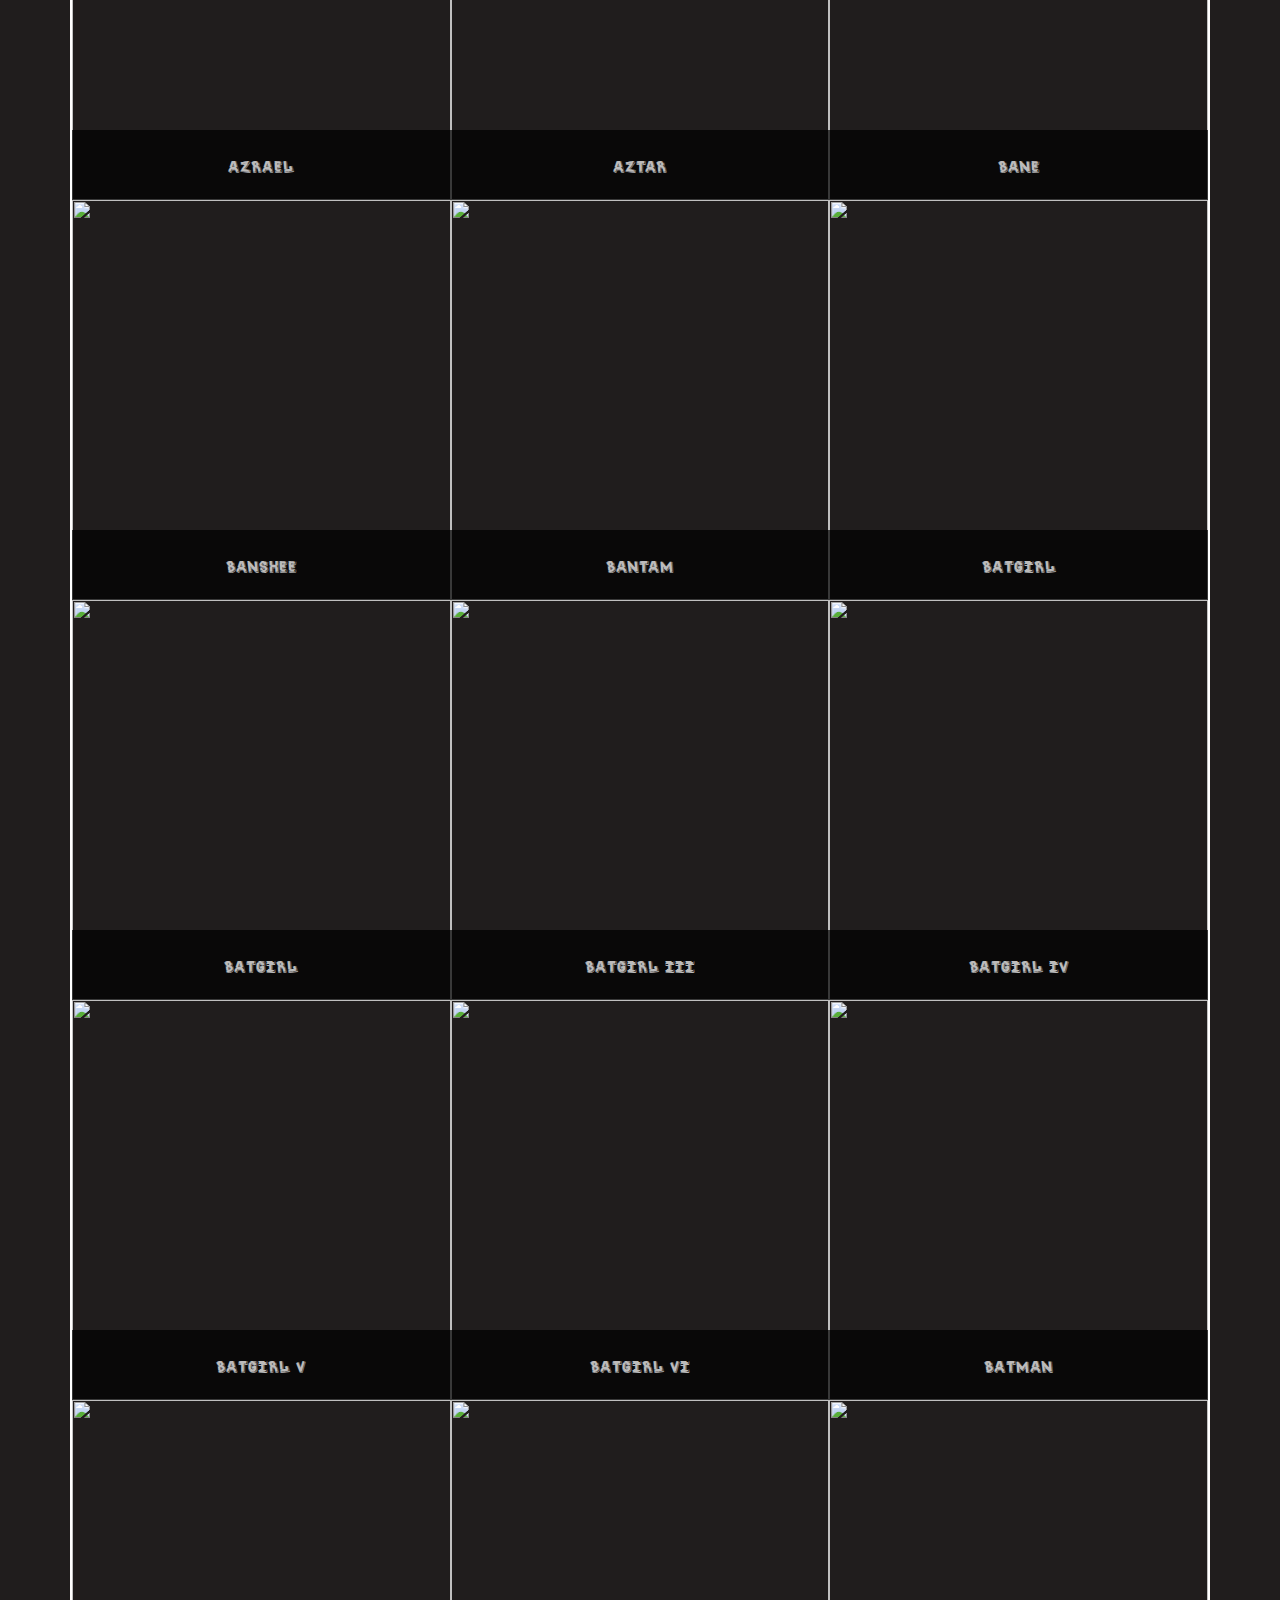
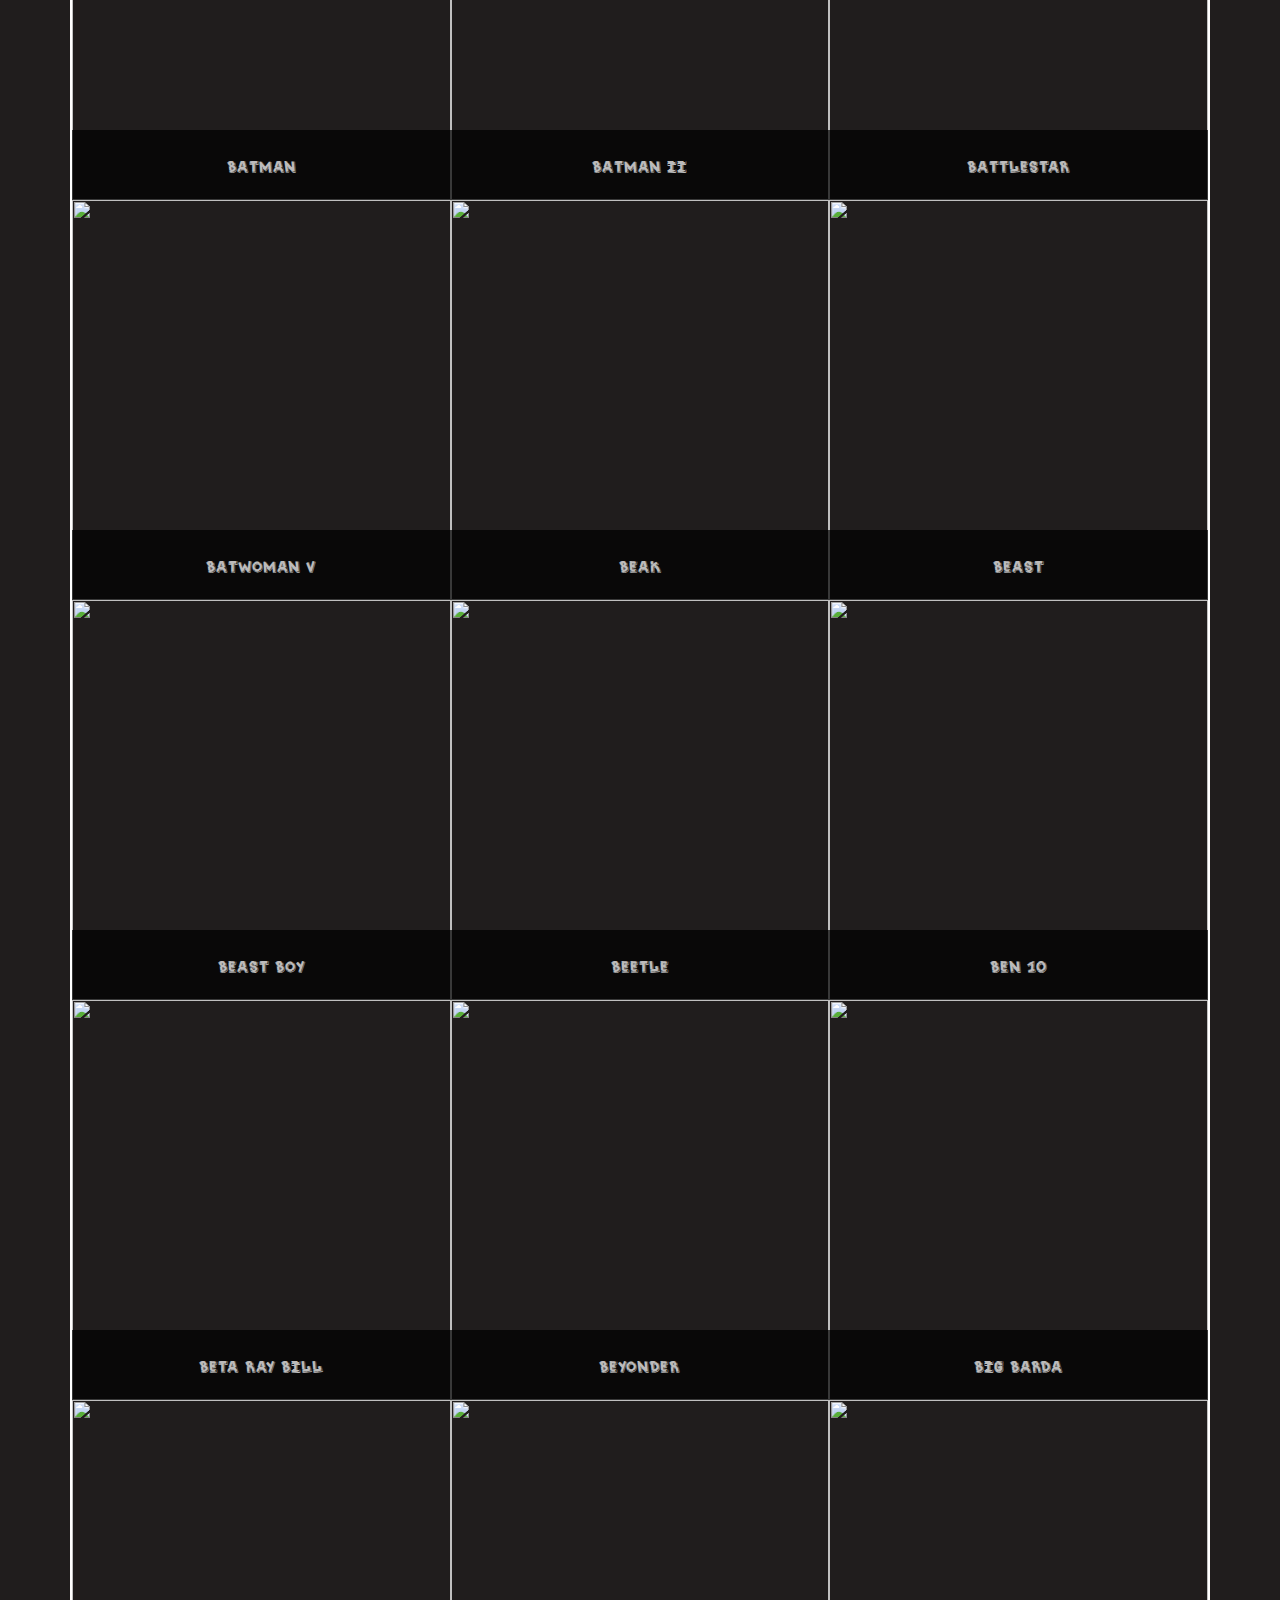
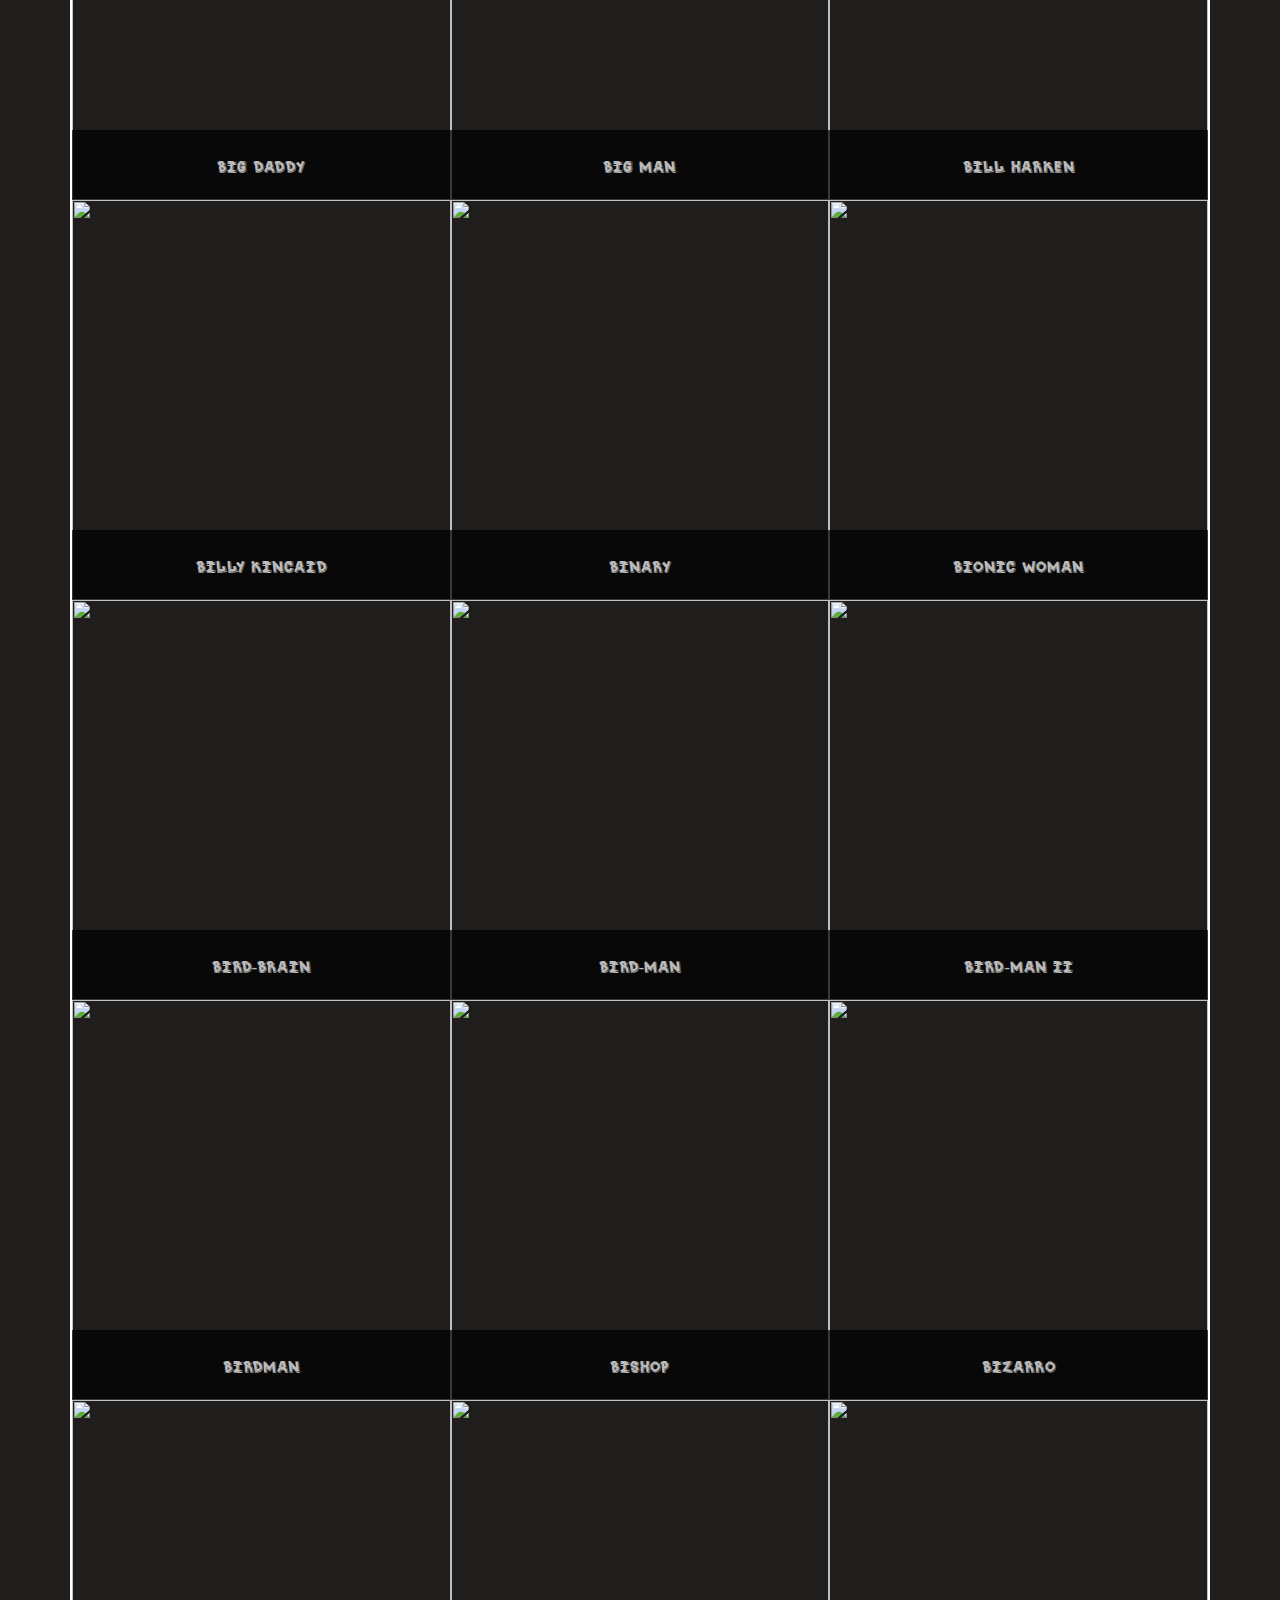
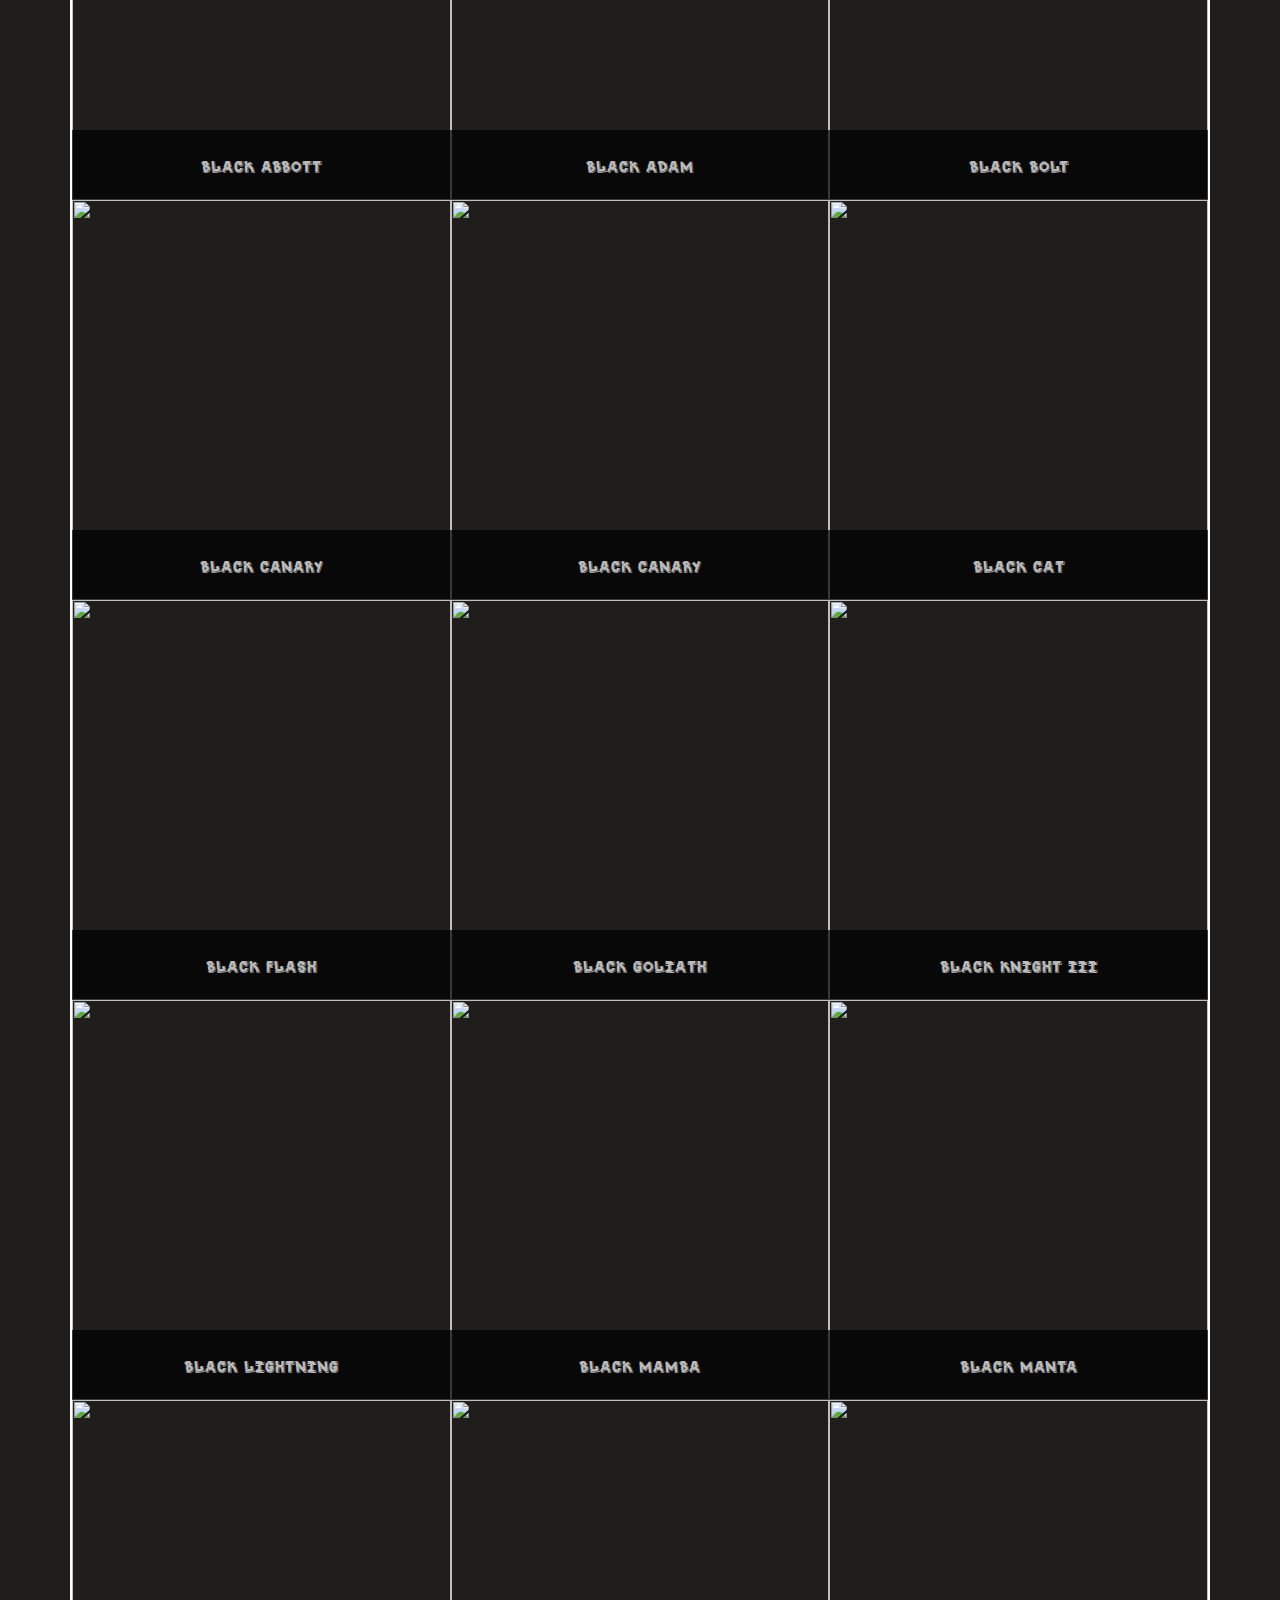
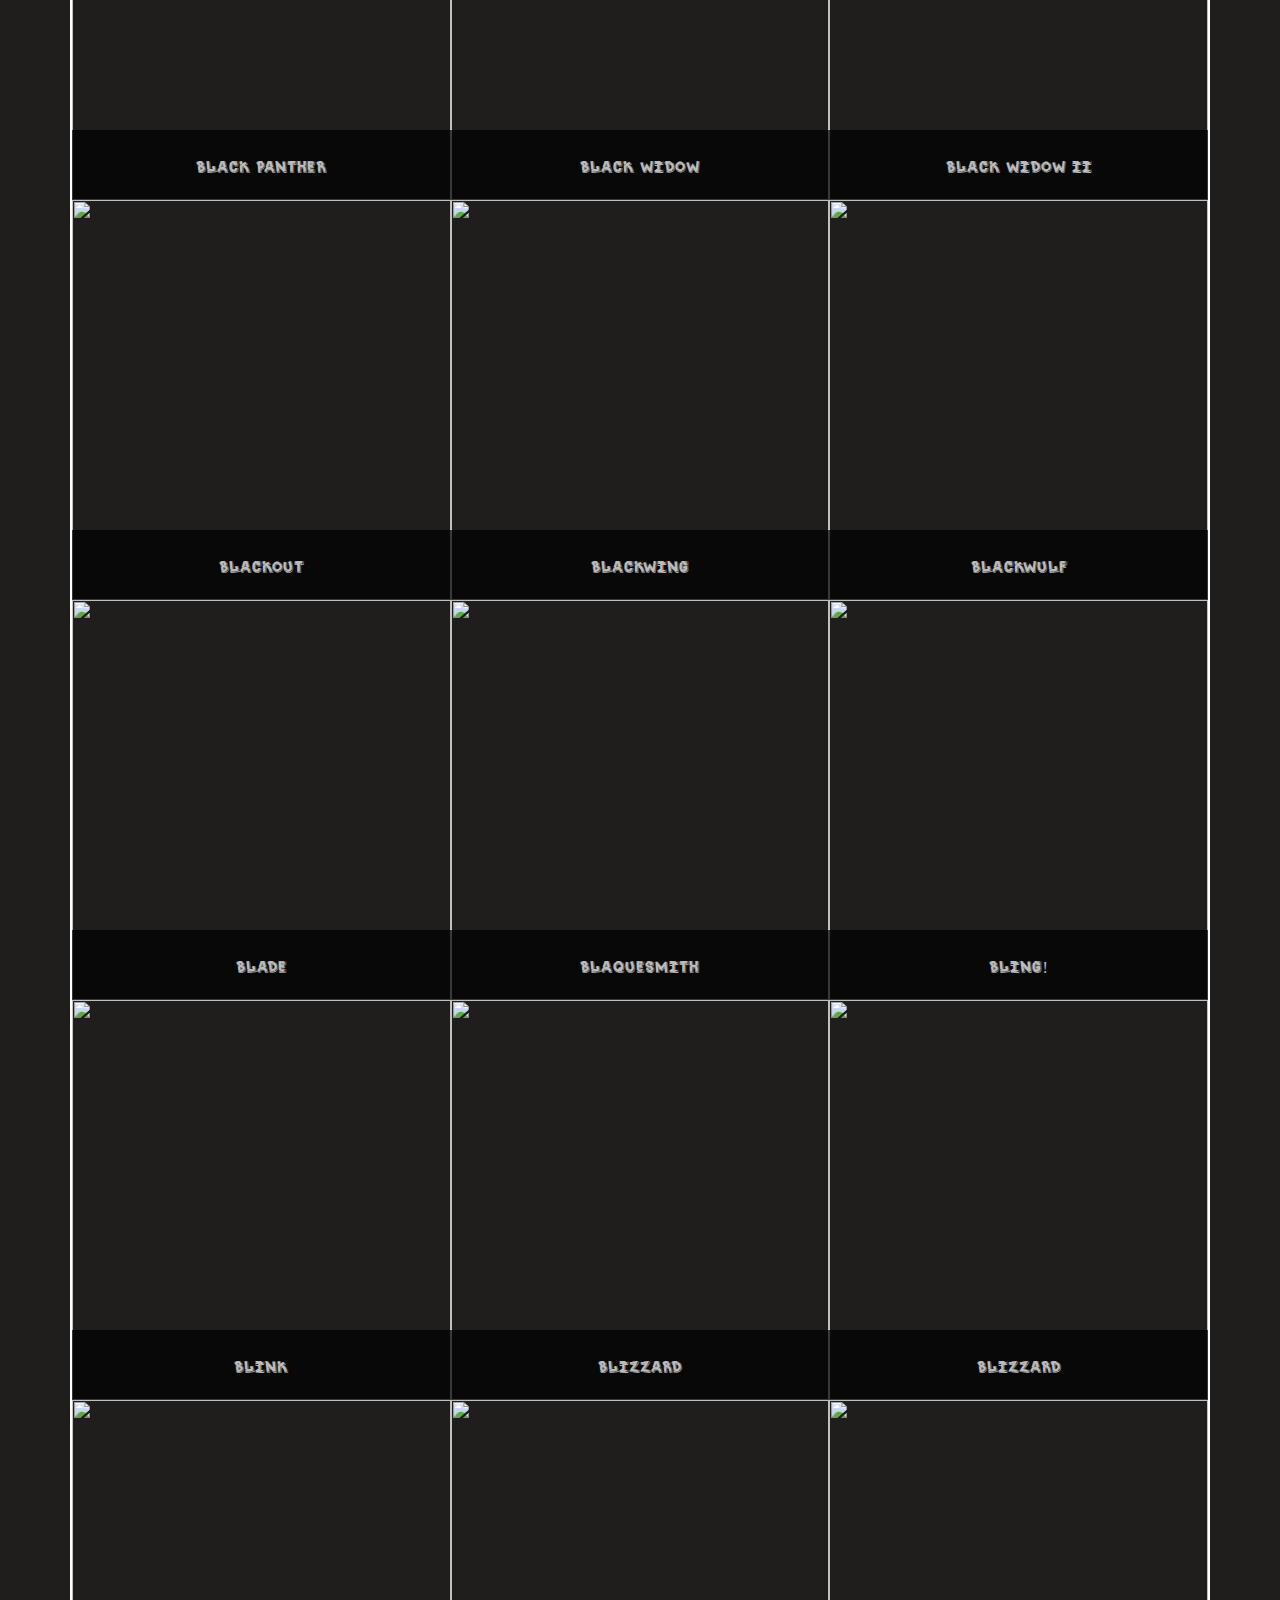
==== commit 8c6fcbe5: "Update index.html" ====
--- a/index.html
+++ b/index.html
@@ -29,7 +29,6 @@
 </footer>
 
 <!-- JavaScript -->
-<script src="https://ajax.googleapis.com/ajax/libs/jquery/3.4.1/jquery.min.js"></script>
 <script type="text/javascript" src="app.js"></script>
 
 </body>
--- a/style.css
+++ b/style.css
@@ -1,5 +1,24 @@
+@font-face {
+	font-family: "NIGHTMARE PILLS";
+	src: url('font/NightmarePills-BV2w.ttf');
+}
+@font-face {
+	font-family: "Fighting Spirit Turbo";
+	src: url('font/Fighting\ Spirit\ 2.ttf');
+}
+@font-face {
+	font-family: "Go Speeds";
+	src: url('font/GoSpeeds.ttf');
+}
+@font-face {
+	font-family: "Shoes Center";
+	src: url('font/Shoes\ center.ttf');
+}
+
+
+
 body{background-color:#201D1D; color: white;}
-h1{font-family:'NIGHTMARE PILLS'; font-size: 80px; text-align: center; object-fit: cover;}
+h1{font-family:'NIGHTMARE PILLS'; font-size: 65px; text-align: center; object-fit: cover;}
 h1 span{color:#8EAE75; font-family: 'Fighting Spirit Turbo' ;font-size: 20px;}
 input{margin:auto; display:block;text-align: center; border-top:none; border-left: none; border-right: none; border-bottom: white 1px solid;
 background-color: #201D1D; color:white; margin-bottom:50px; margin-top: 20px; font-family: 'Go Speeds';
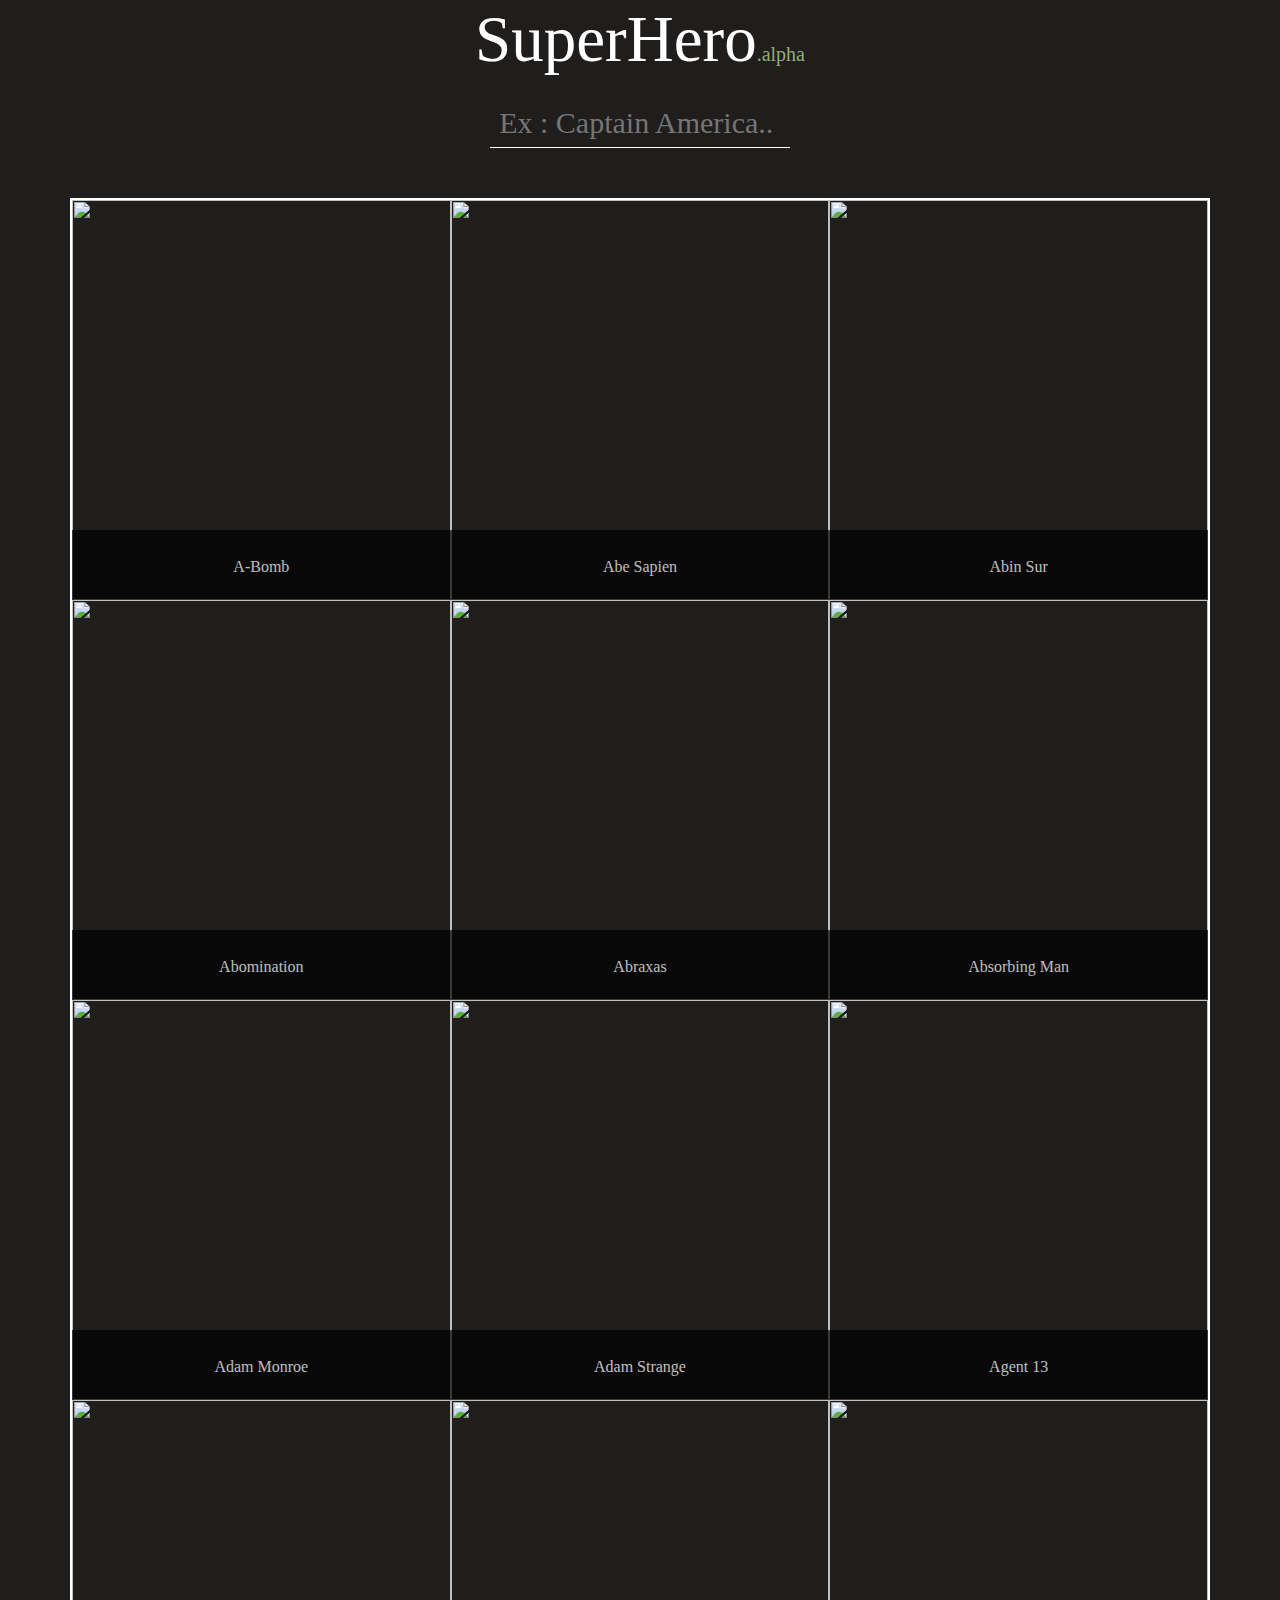
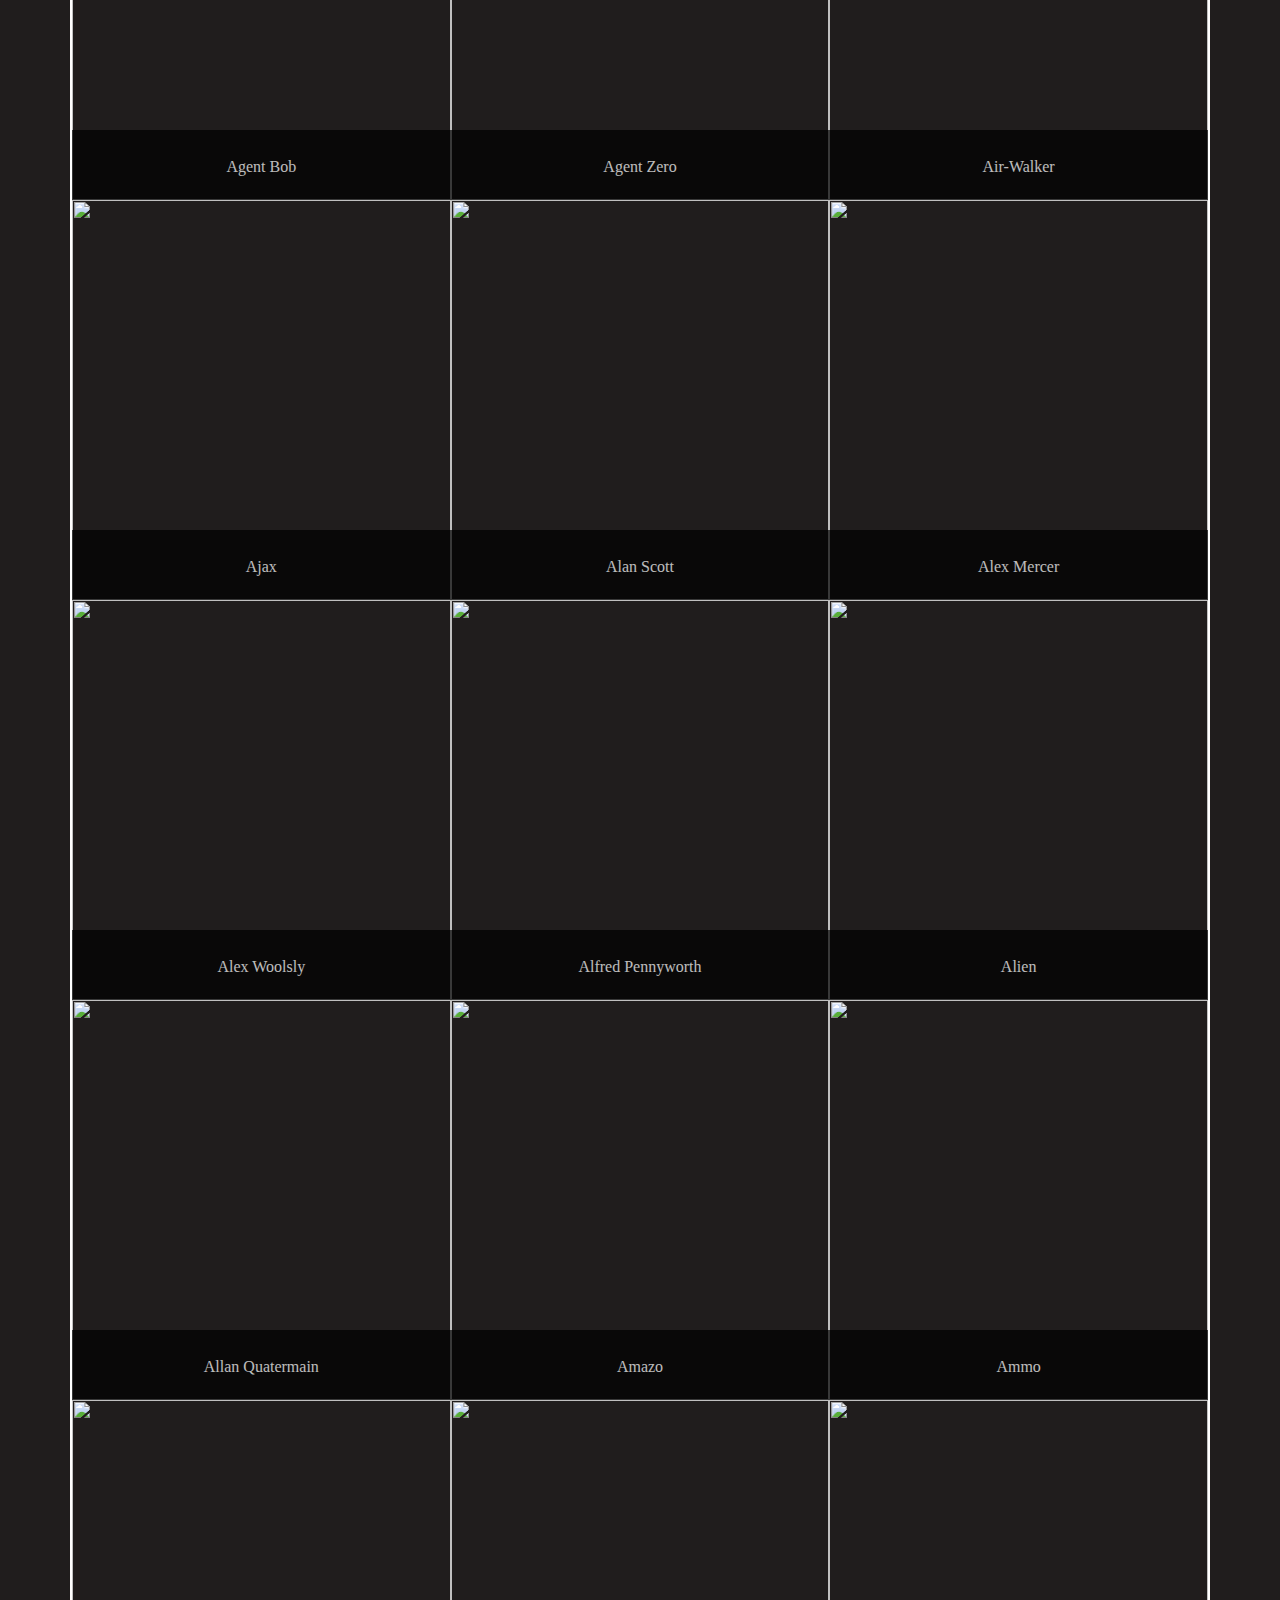
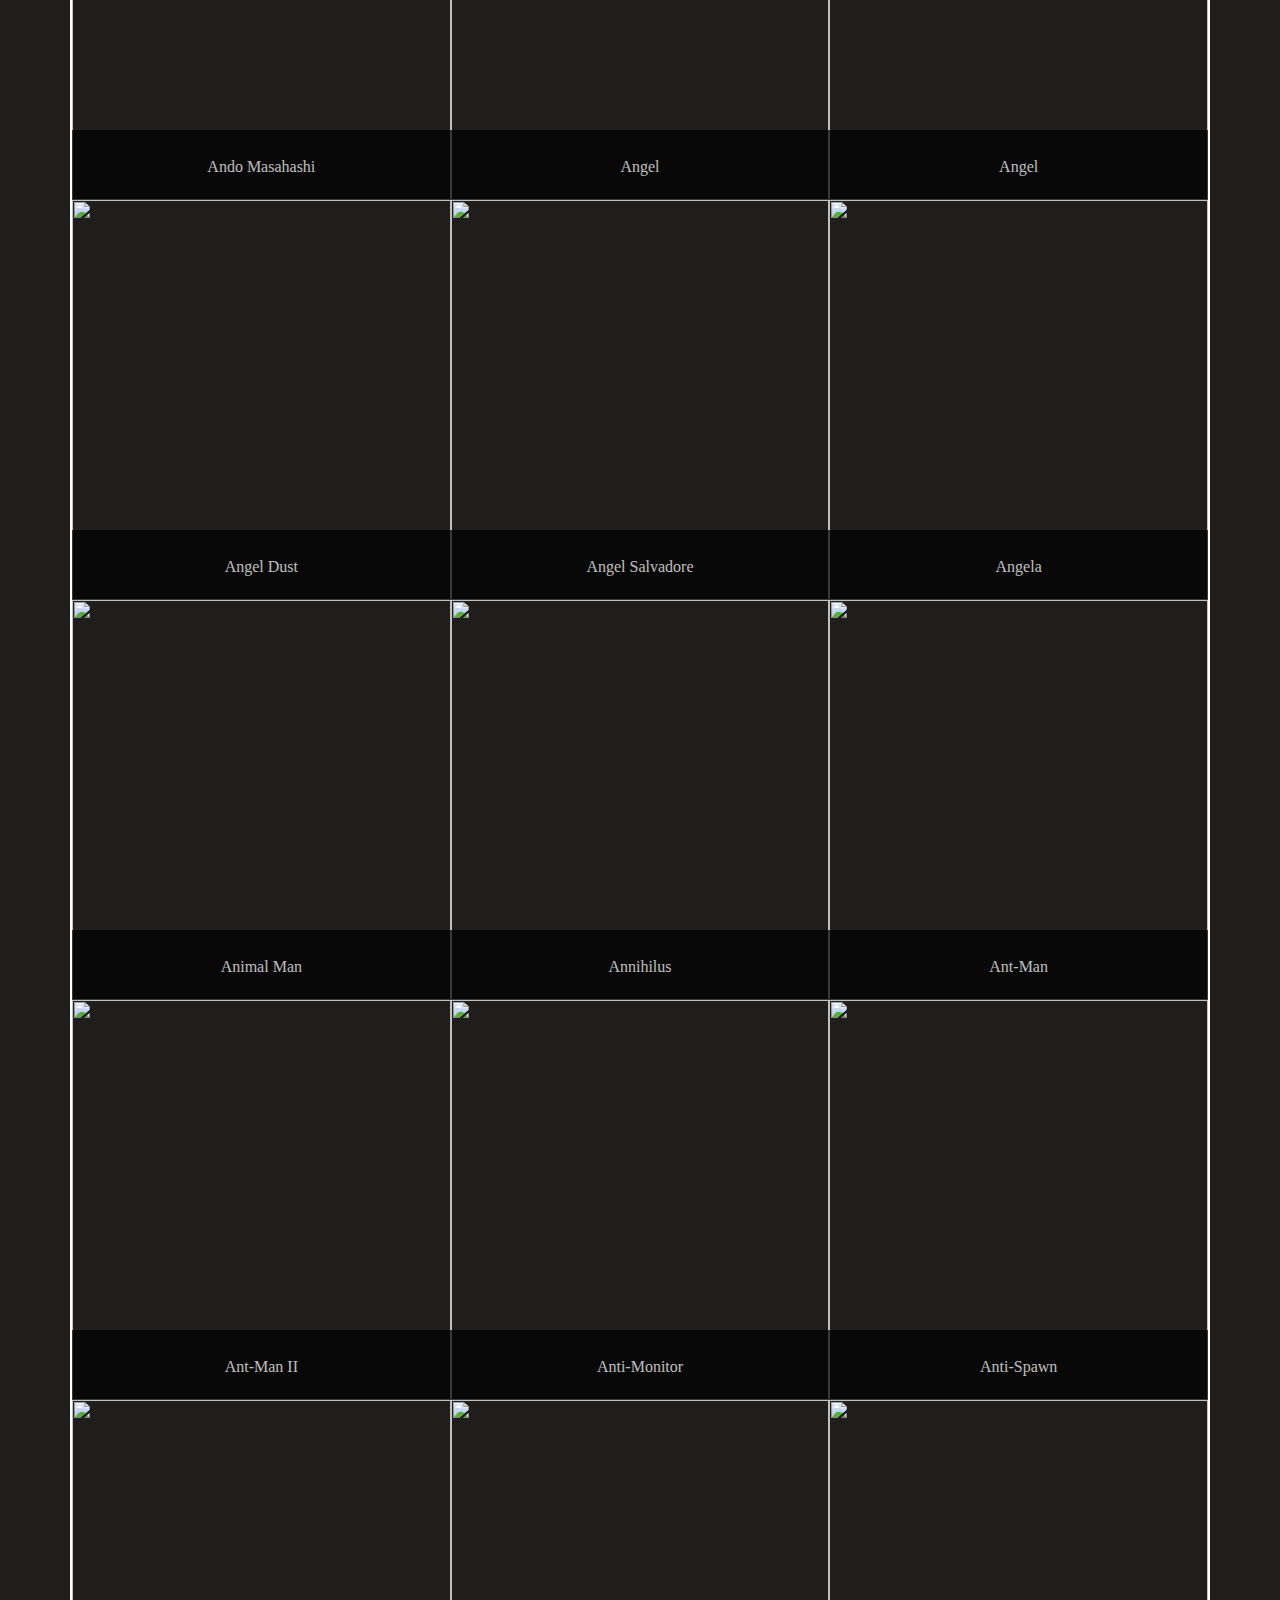
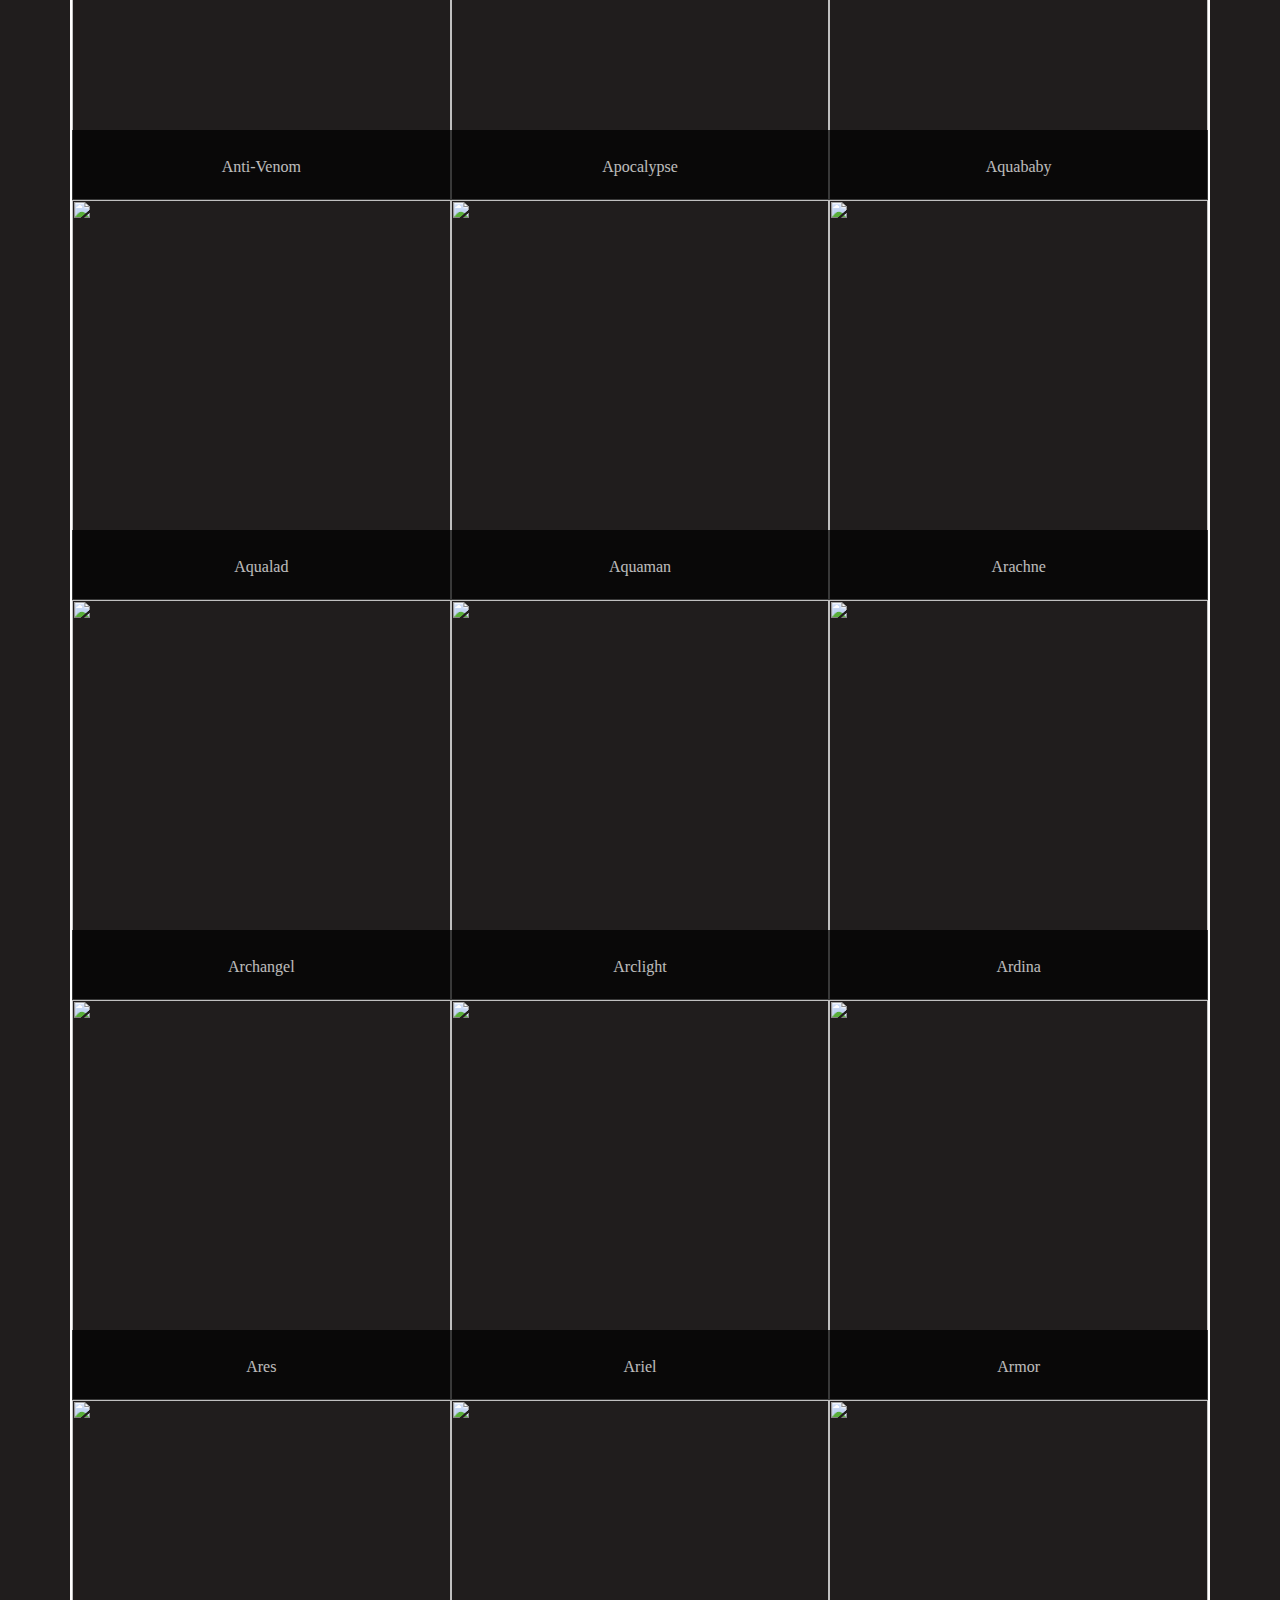
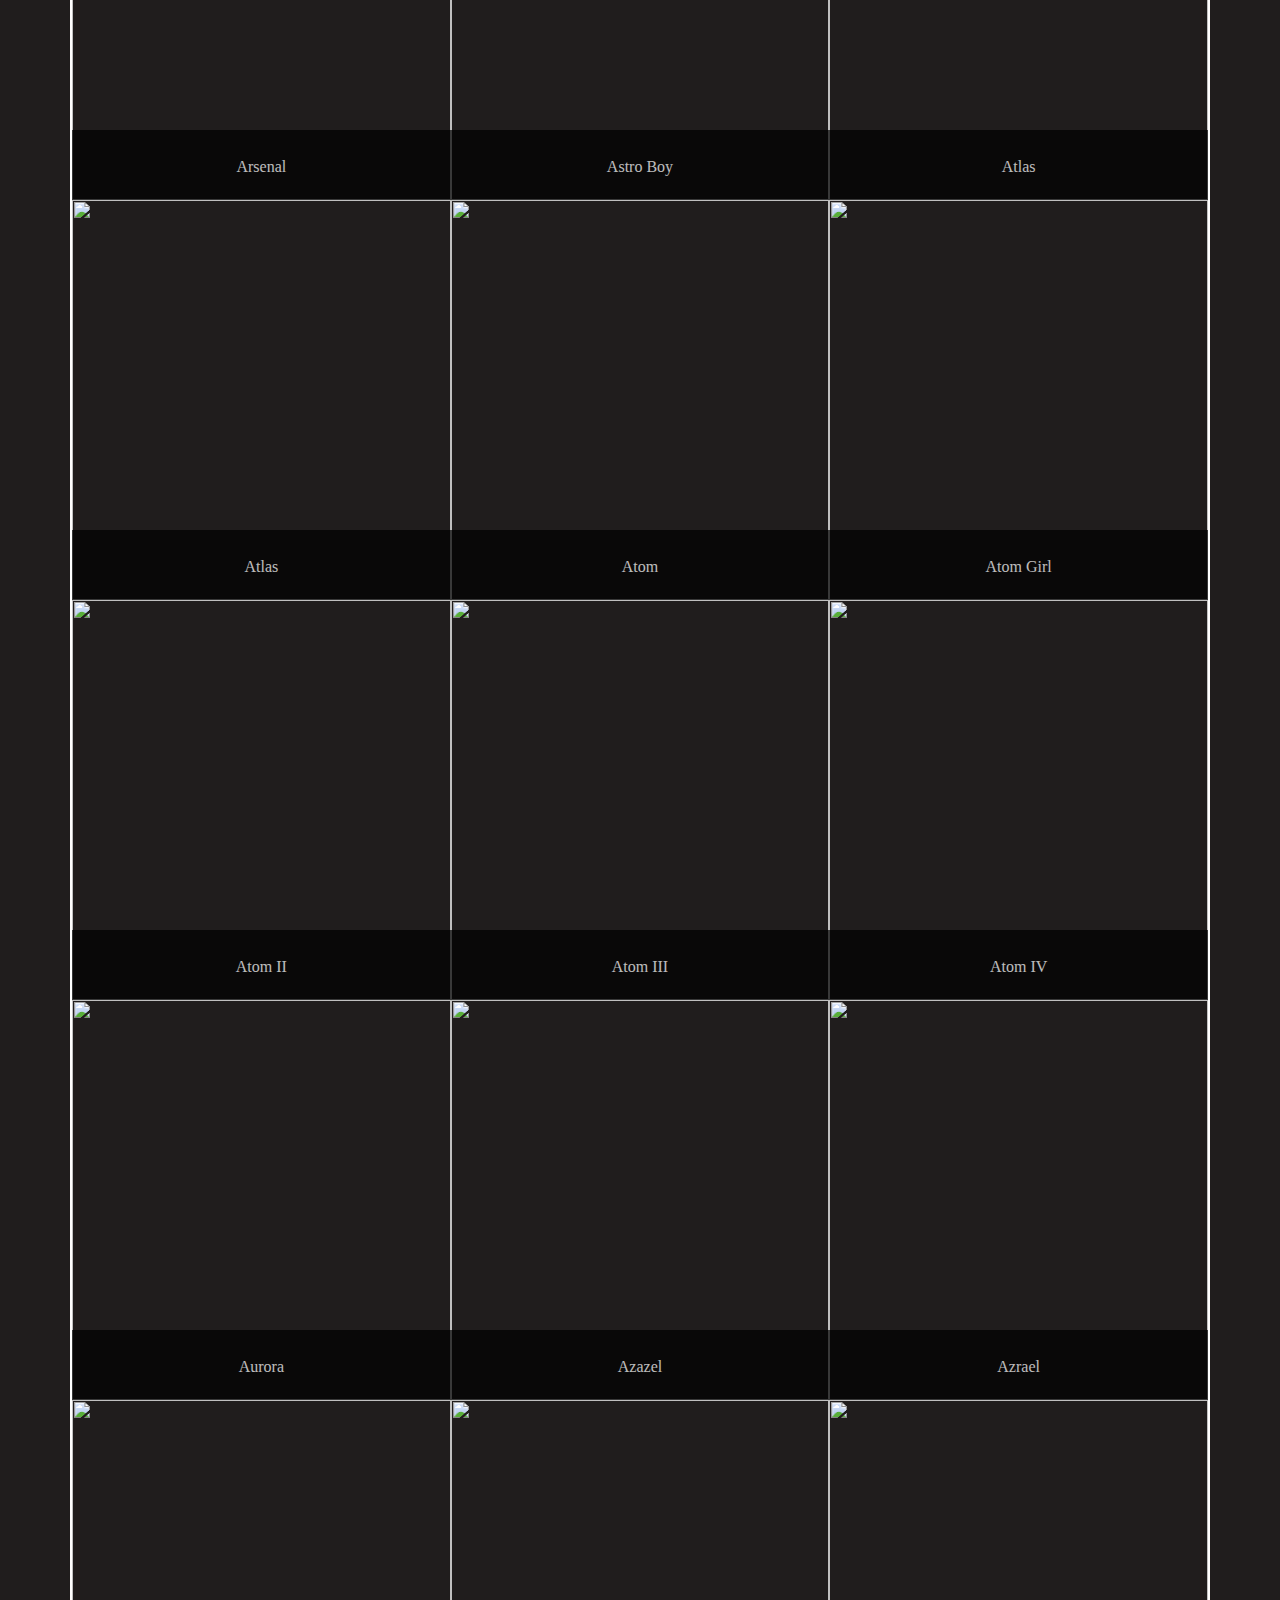
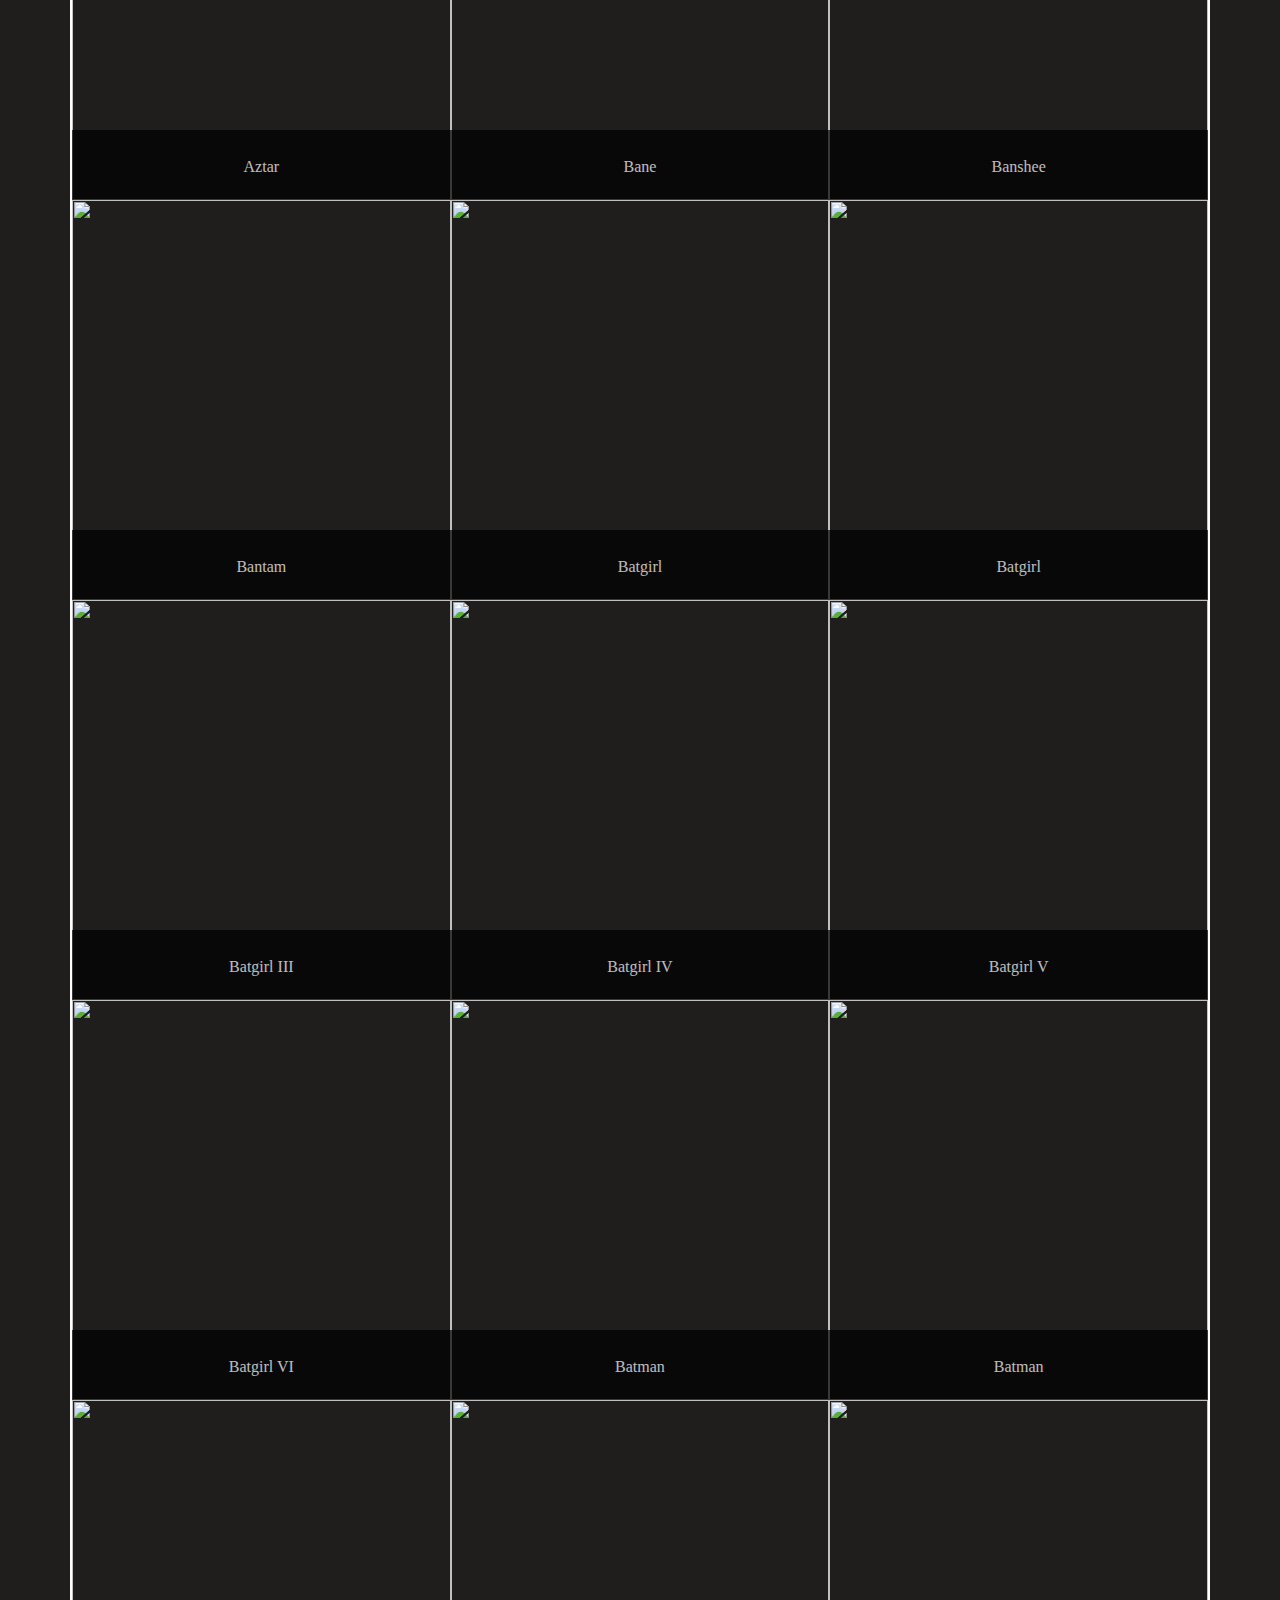
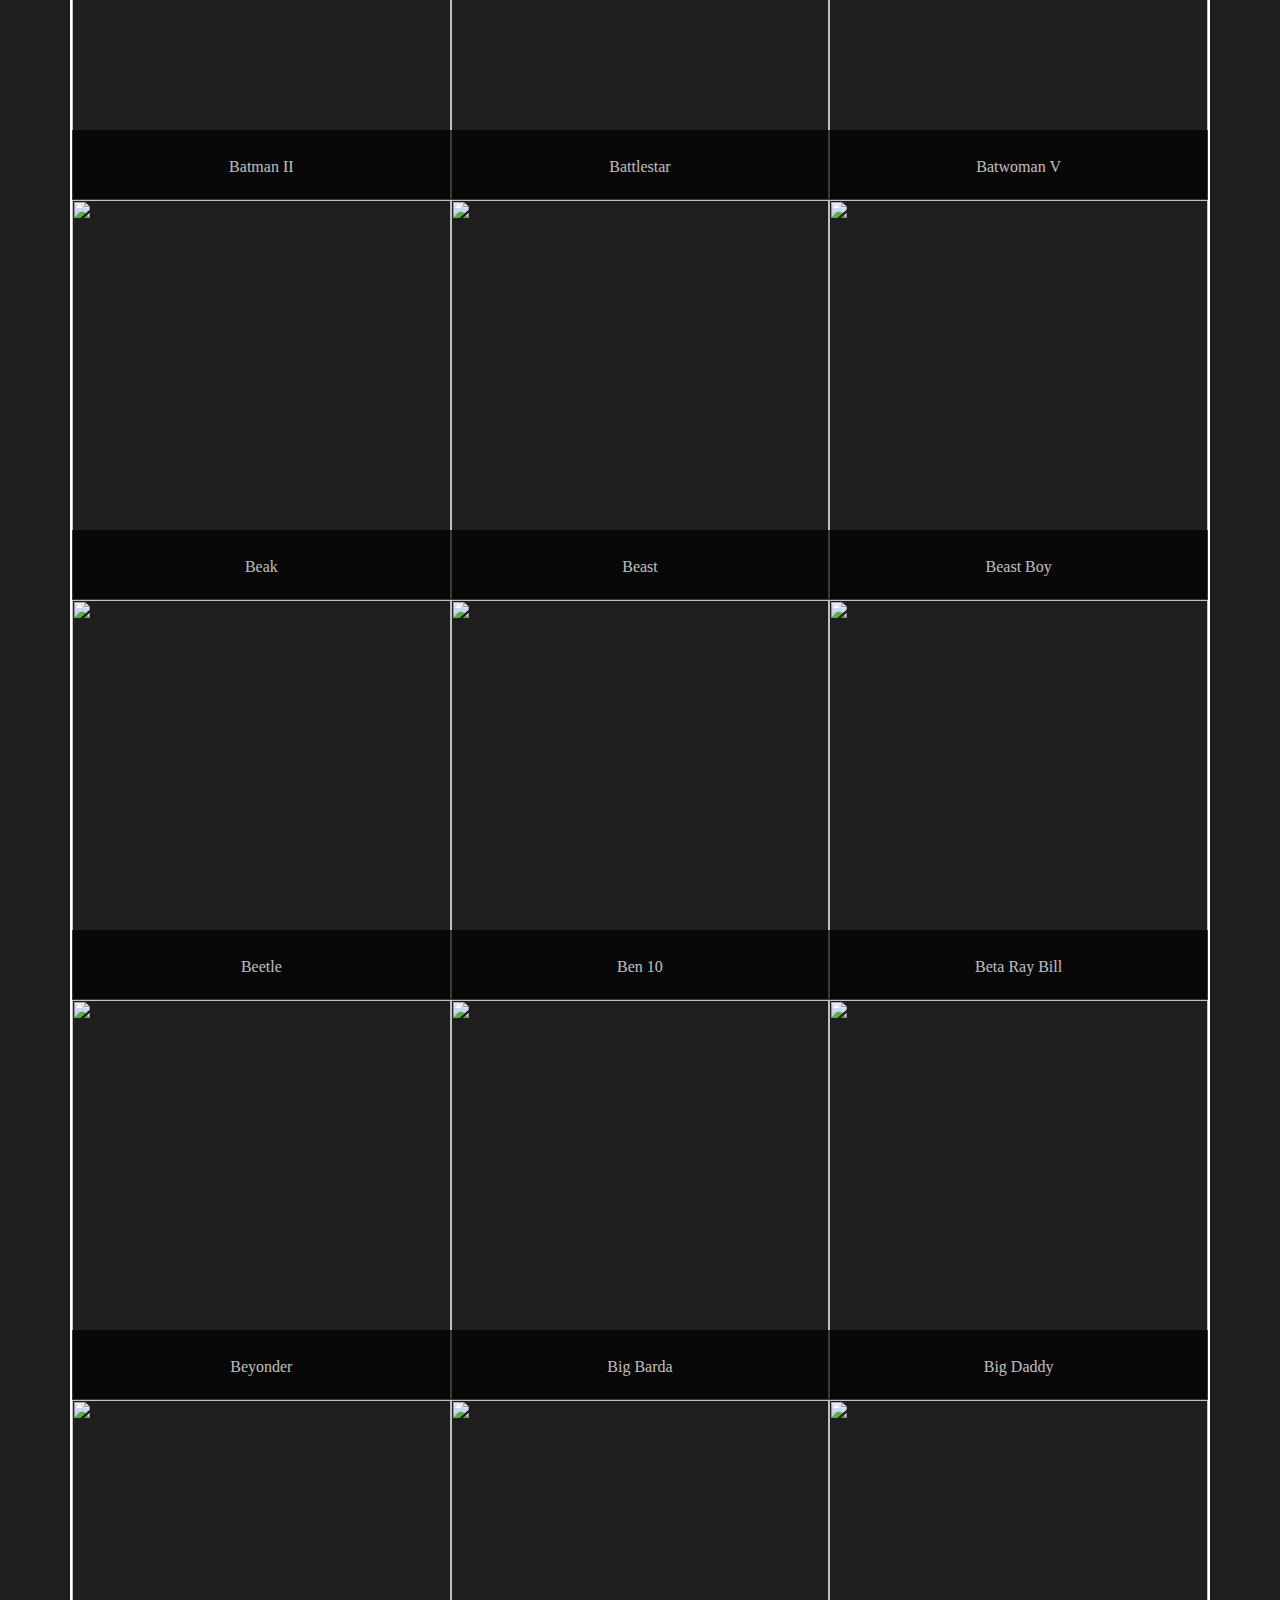
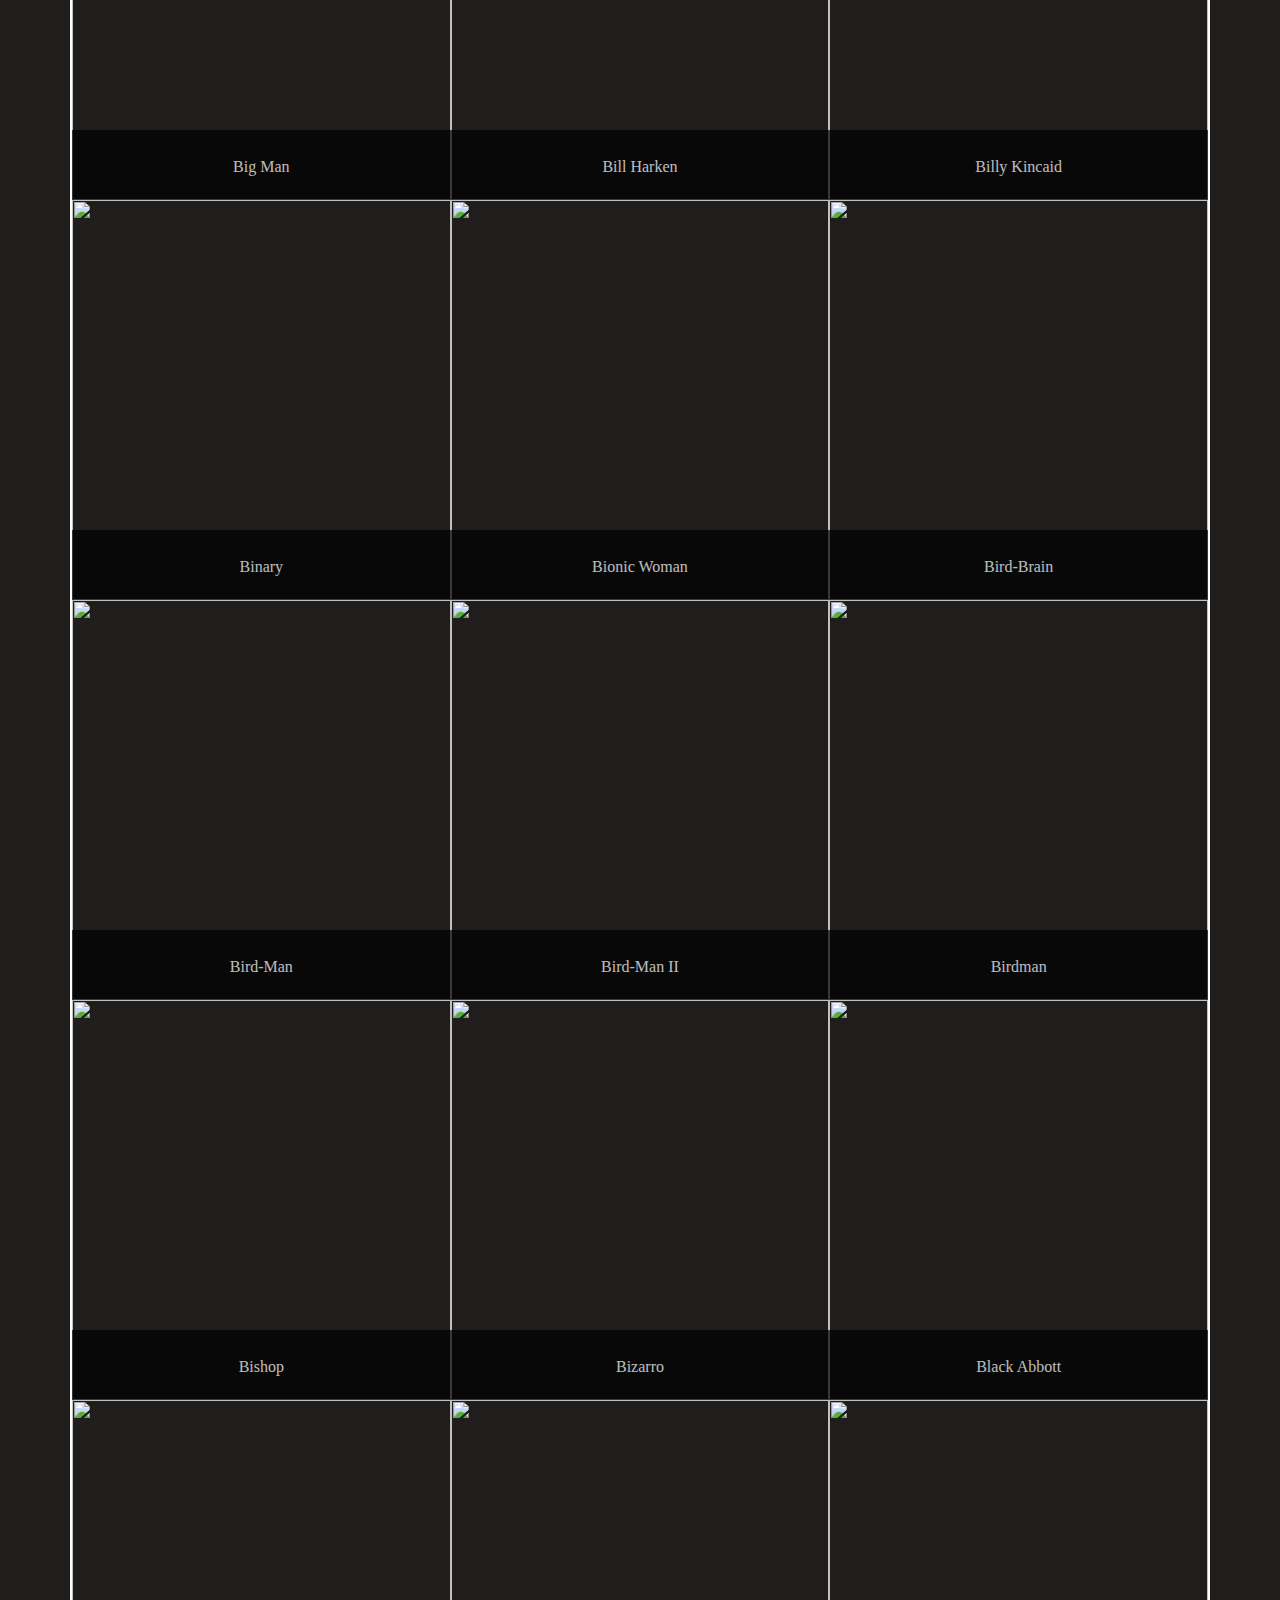
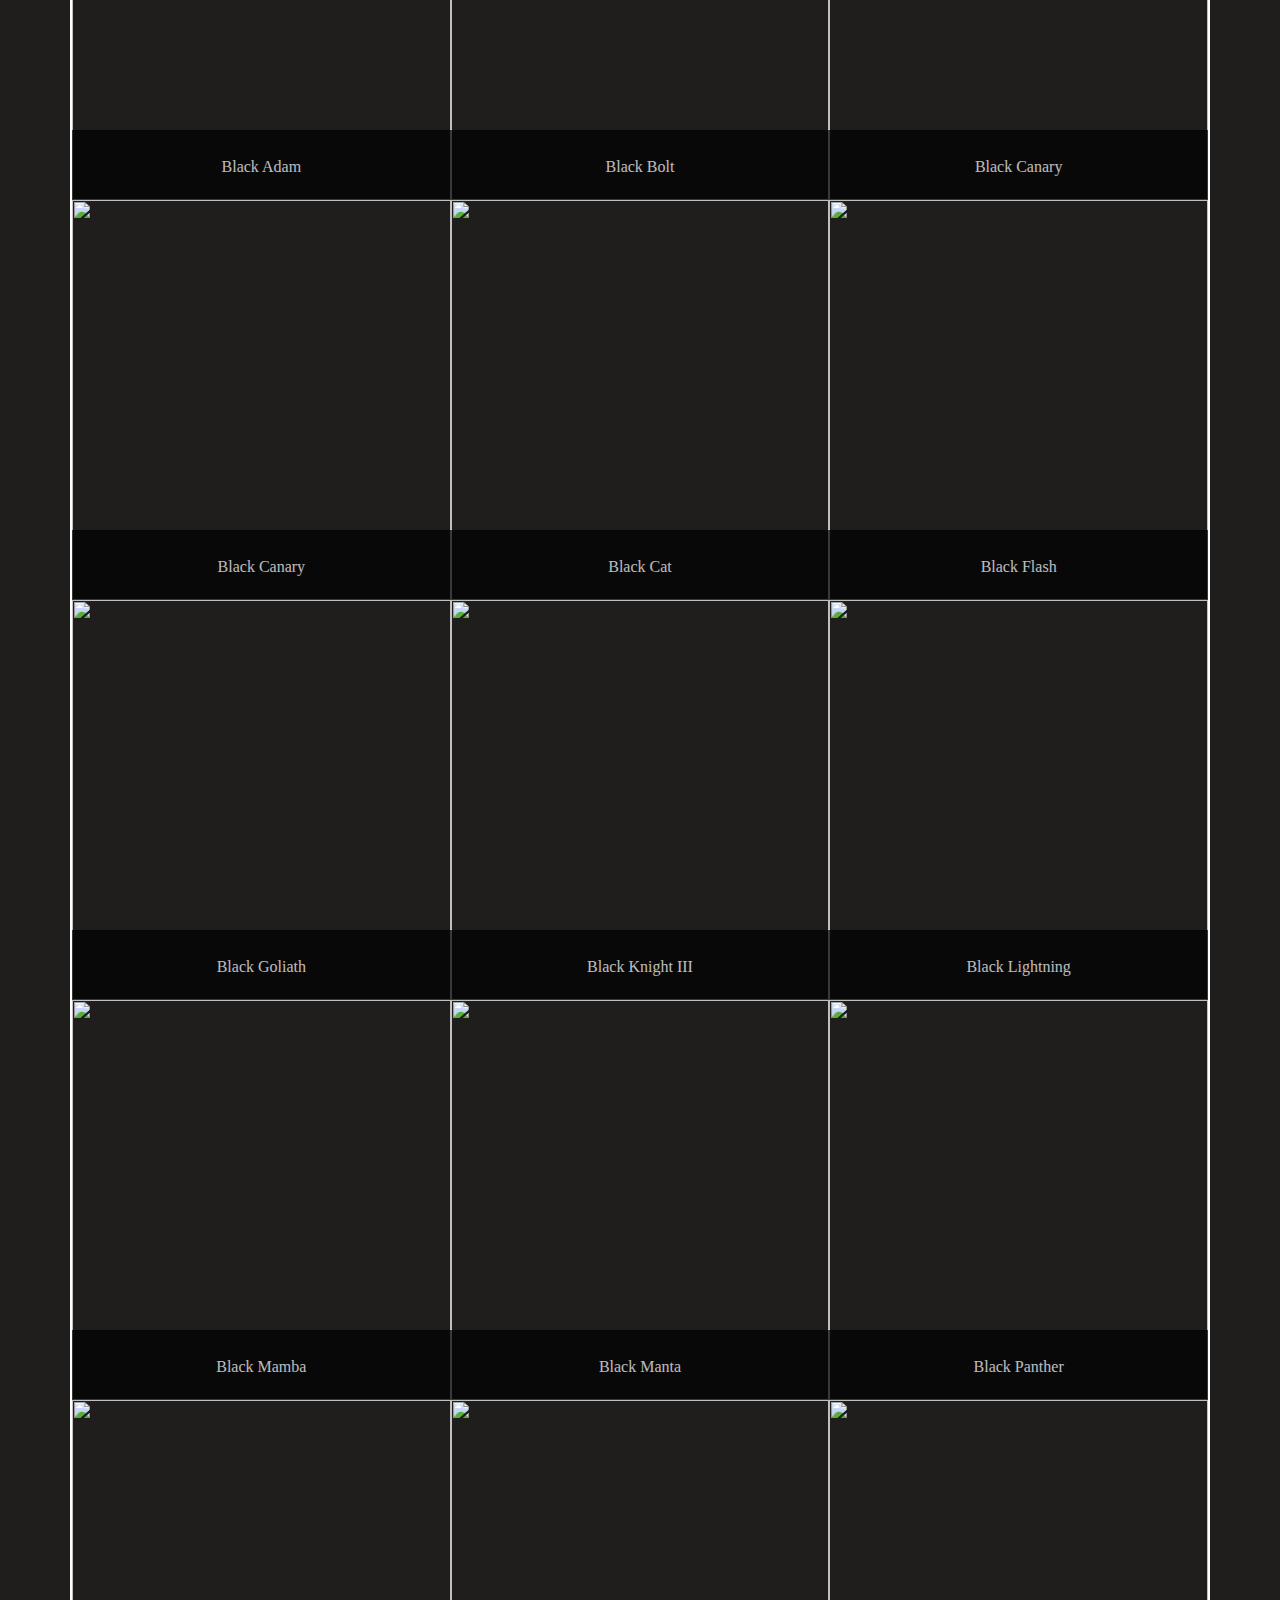
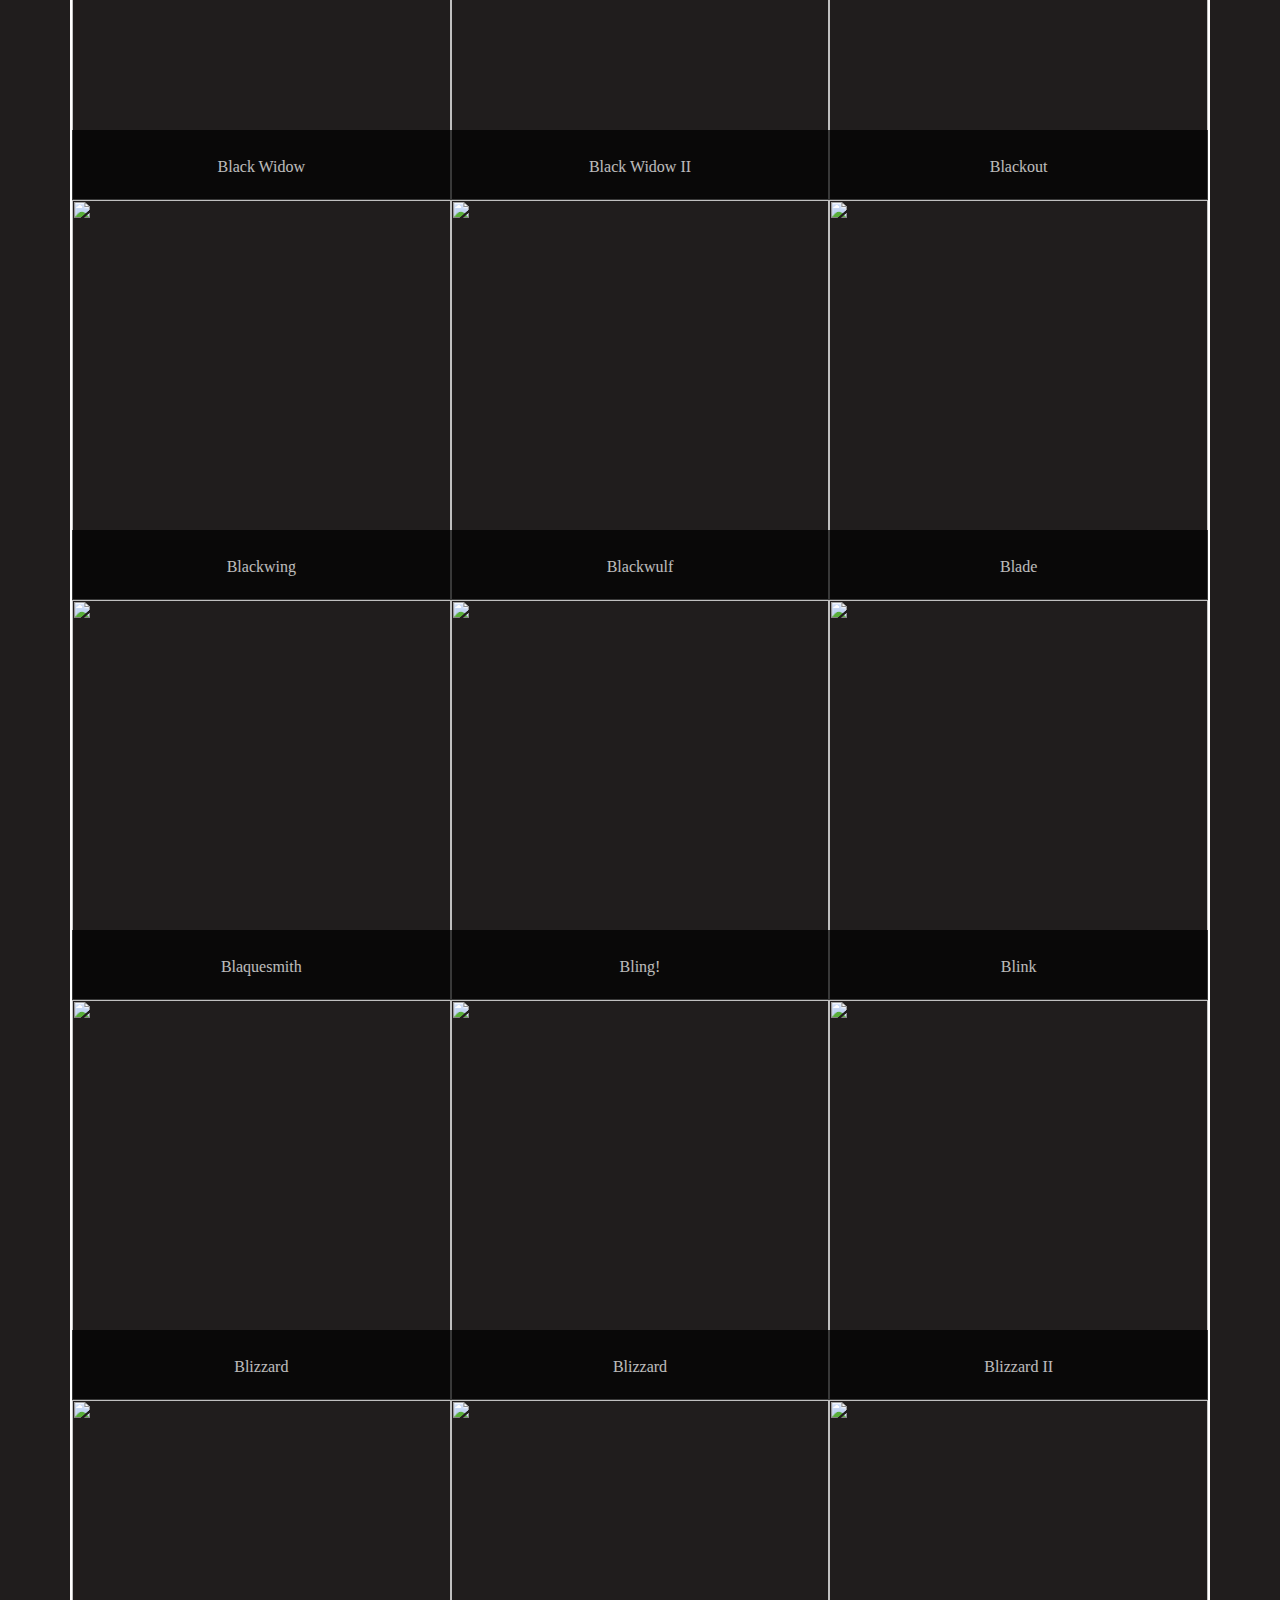
==== commit beb59931: "Add files via upload" ====
--- a/index.html
+++ b/index.html
@@ -4,13 +4,13 @@
 <meta name="viewport" content="width=device-width, initial-scale=1">
   <link rel="stylesheet" href="https://use.fontawesome.com/releases/v5.8.2/css/all.css" integrity="sha384-oS3vJWv+0UjzBfQzYUhtDYW+Pj2yciDJxpsK1OYPAYjqT085Qq/1cq5FLXAZQ7Ay" crossorigin="anonymous">
   <link rel="stylesheet" href="https://stackpath.bootstrapcdn.com/bootstrap/4.3.1/css/bootstrap.min.css" integrity="sha384-ggOyR0iXCbMQv3Xipma34MD+dH/1fQ784/j6cY/iJTQUOhcWr7x9JvoRxT2MZw1T" crossorigin="anonymous">
-  <link rel="stylesheet" href="style.css"/>
+  <link rel="stylesheet" href="css/style.css"/>
   <title>Search Super Hero(s)</title>
 </head>
 <body>
   
 <section>
-  <h1><span><i class="fas fa-star"></i> </span>SuperHero<span>.alpha</span></h1>
+  <h1><a href="index.html"><span><i class="fas fa-star"></i> </span>SuperHero<span>.alpha</span></a></h1>
 
     <!-- Search -->
     <input type="text" id="myInput" onkeyup="search()" placeholder="Ex : Captain America.. "/>
@@ -29,7 +29,8 @@
 </footer>
 
 <!-- JavaScript -->
-<script type="text/javascript" src="app.js"></script>
+
+<script type="text/javascript" src="js/app.js"></script>
 
 </body>
 </html>
--- a/css/style.css
+++ b/css/style.css
@@ -0,0 +1,39 @@
+@font-face {
+	font-family: "NIGHTMARE PILLS";
+	src: url('font/NightmarePills-BV2w.ttf');
+}
+@font-face {
+	font-family: "Fighting Spirit Turbo";
+	src: url('font/Fighting\ Spirit\ 2.ttf');
+}
+@font-face {
+	font-family: "Go Speeds";
+	src: url('font/GoSpeeds.ttf');
+}
+@font-face {
+	font-family: "Shoes Center";
+	src: url('font/Shoes\ center.ttf');
+}
+
+body{background-color:#201D1D; color: white;}
+h1{font-family:'NIGHTMARE PILLS'; font-size: 65px; text-align: center; object-fit: cover;} 
+h1 a{color: white;}
+h1 a:hover{color: white; text-decoration: none;}
+h1 span{color:#8EAE75; font-family: 'Fighting Spirit Turbo' ;font-size: 20px;}
+h2{text-align: center; font-family: 'Go Speeds';}
+input{margin:auto; display:block;text-align: center; border-top:none; border-left: none; border-right: none; border-bottom: white 1px solid;
+background-color: #201D1D; color:white; margin-bottom:50px; margin-top: 20px; font-family: 'Go Speeds';
+height: 50px; width: 300px; font-size: 30px;}
+input:hover{width: 350px;}
+input:focus{outline: none;}
+p.name{text-align: center; font-family: 'Shoes Center'; background-color: black; 
+	opacity: 0.7; padding-top: 25px; padding-bottom: 21px; margin-top: -70px;}
+a{color: white;}
+a:hover{color:white; text-decoration: none;}
+div.img{margin: auto; display: block; object-fit: cover;}
+div.container{border: 2px solid white;}
+div.container .col-md-4{padding:0px; height: 400px;}
+img.head{width: 500px; height: 100px;}
+li{font-family: 'Courier New', Courier, monospace;}
+footer h6{text-align: center; font-size: 15px; font-family: 'Go Speeds';}
+
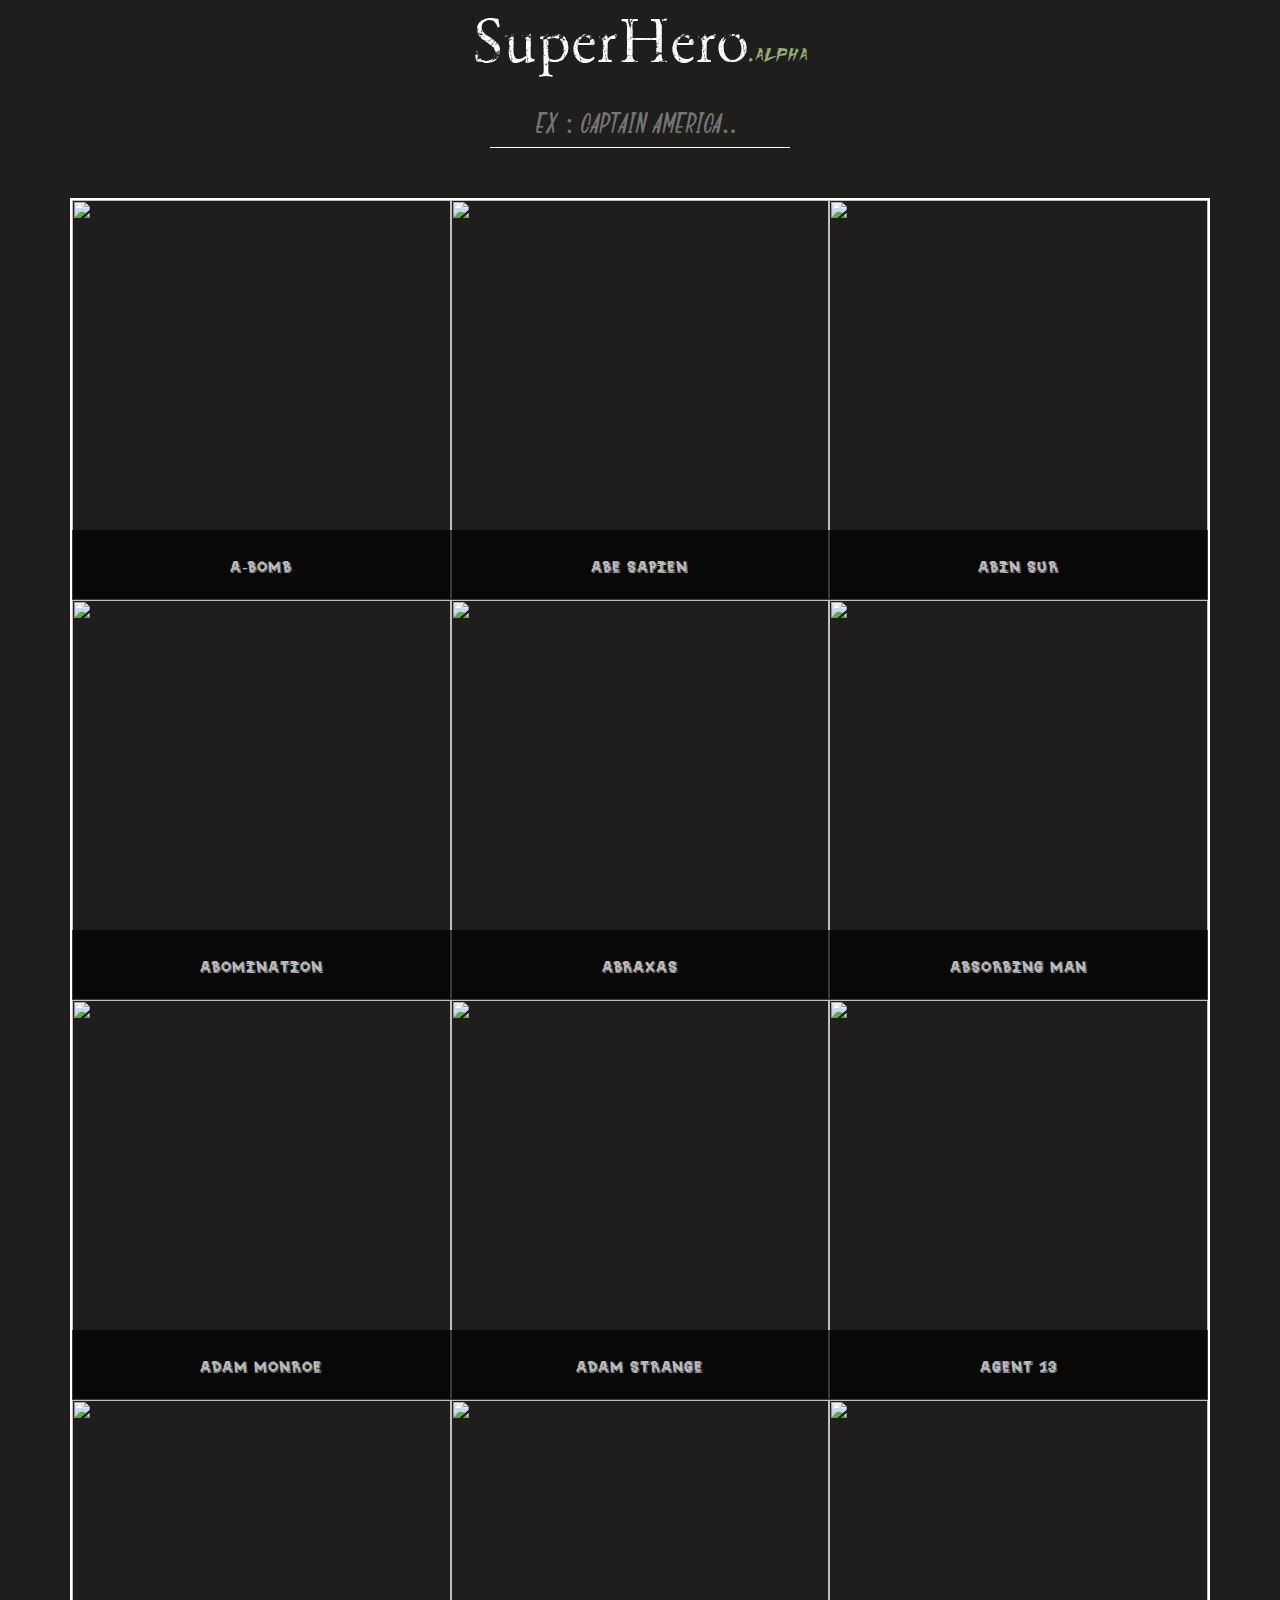
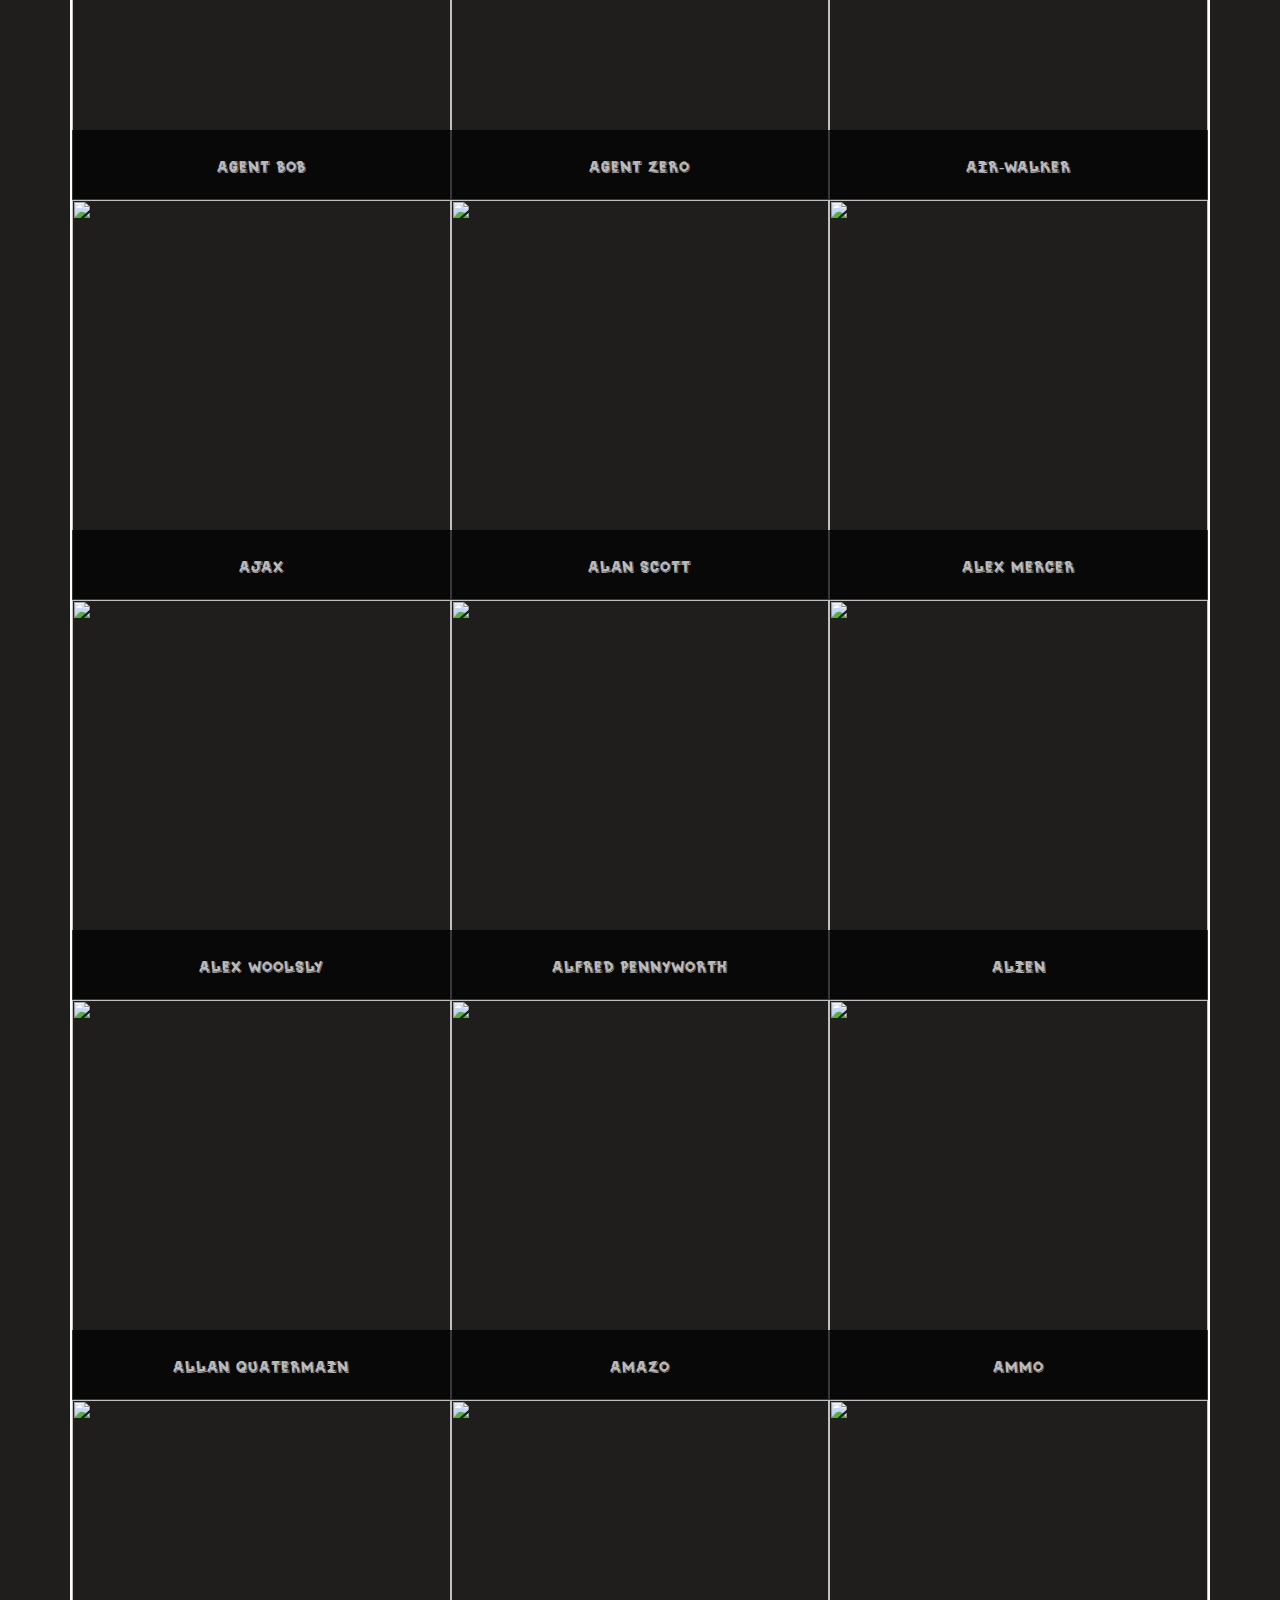
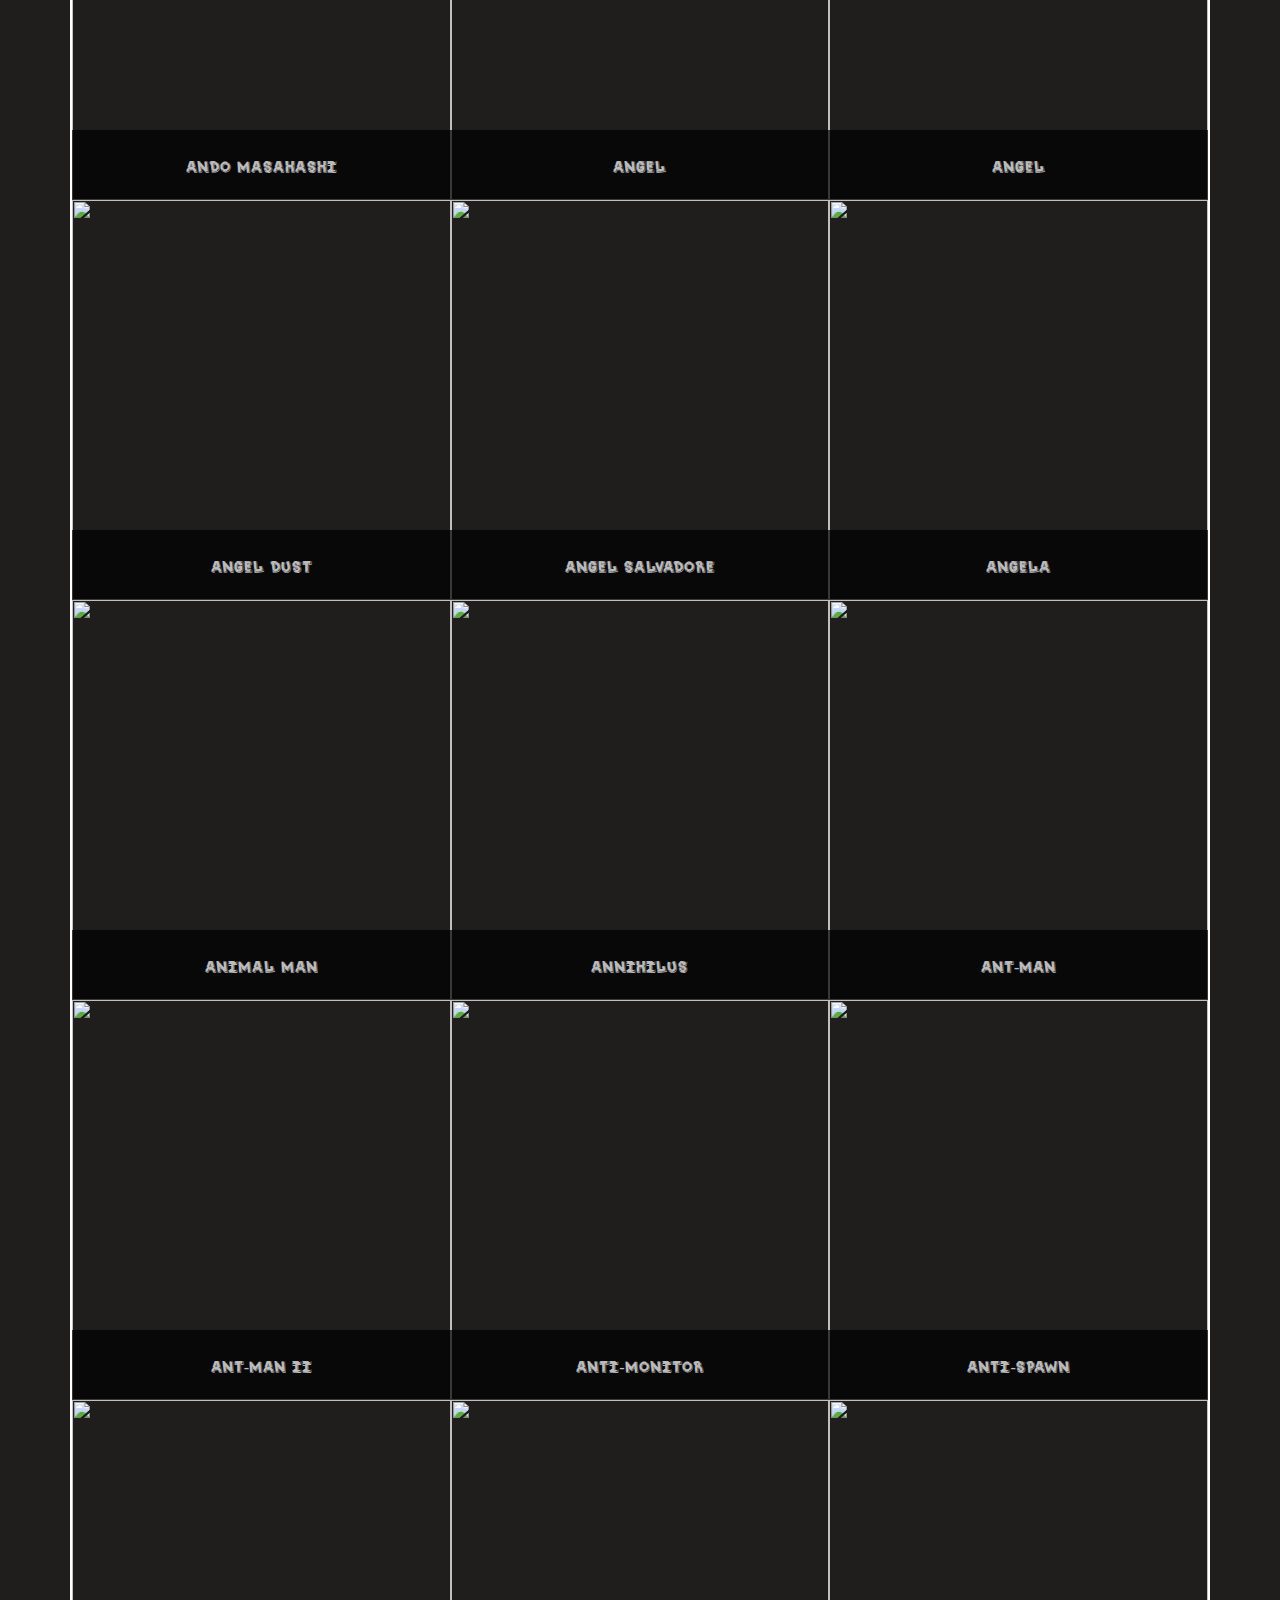
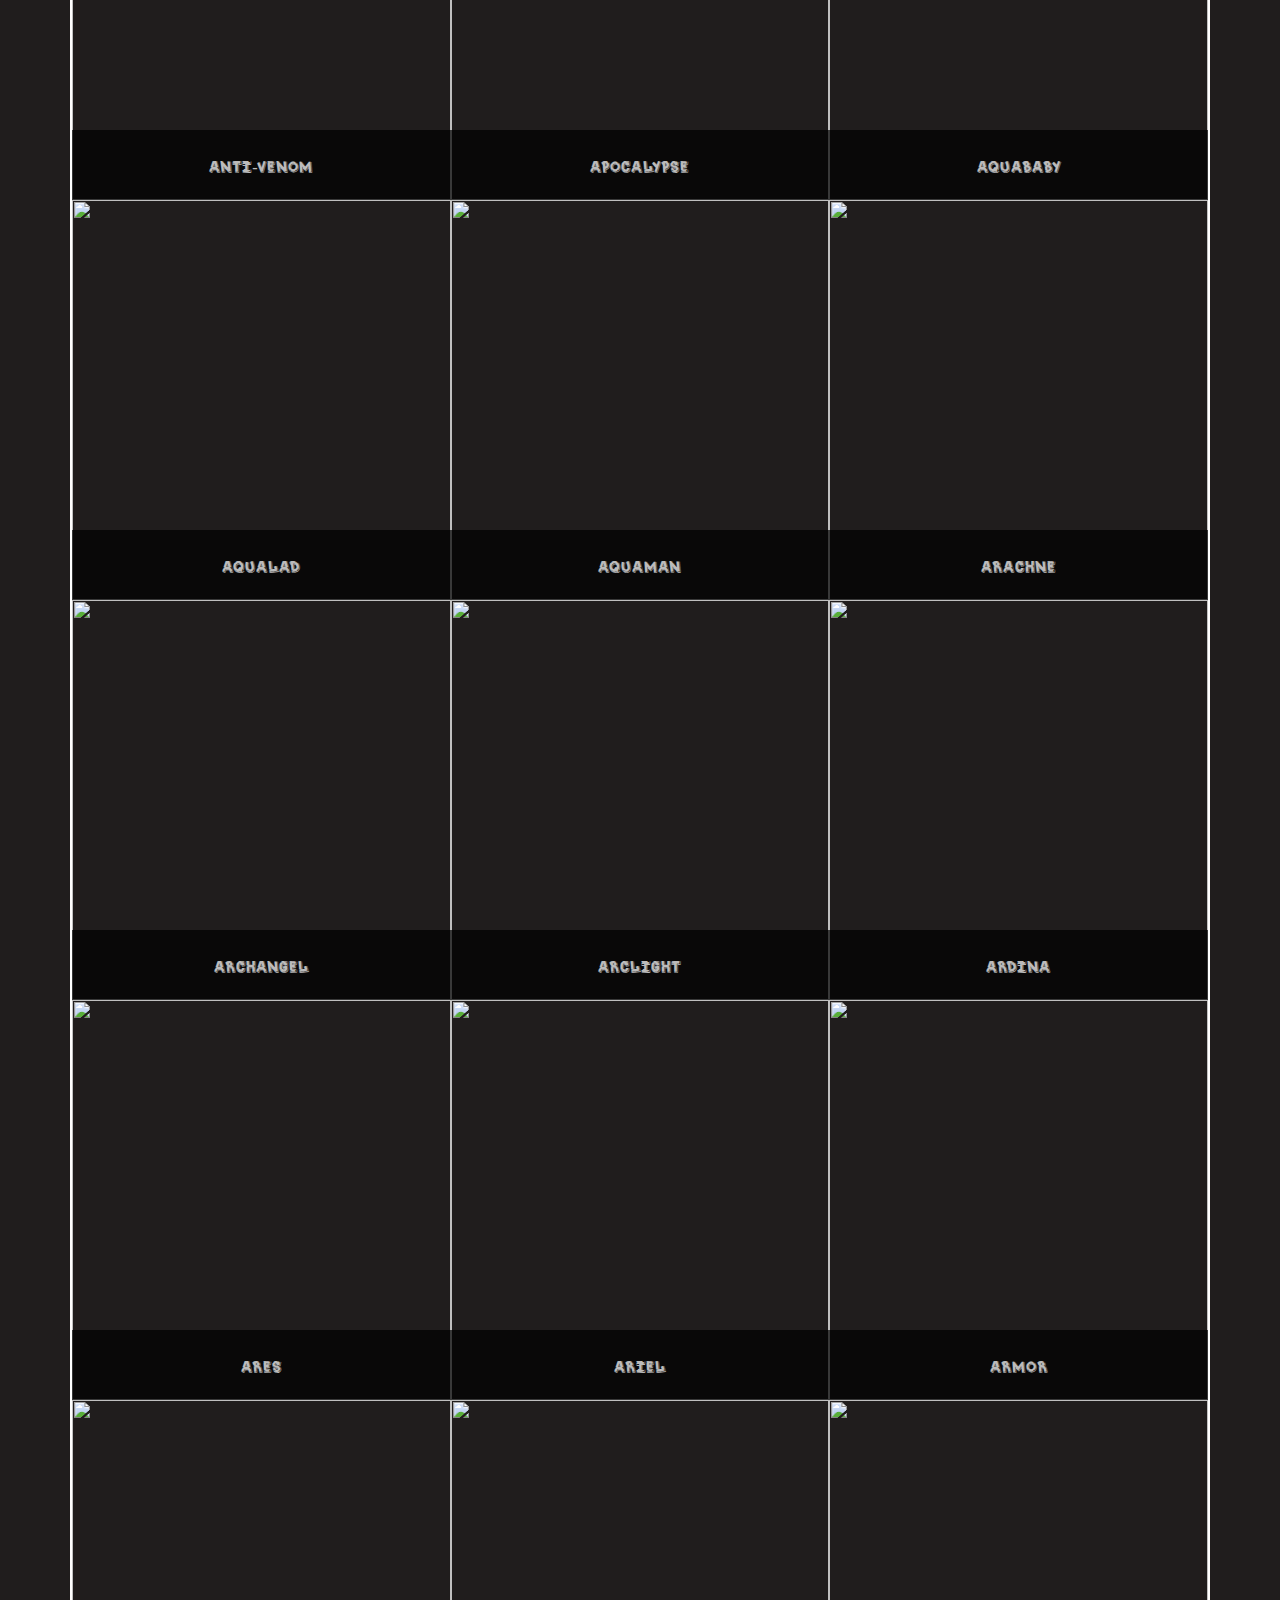
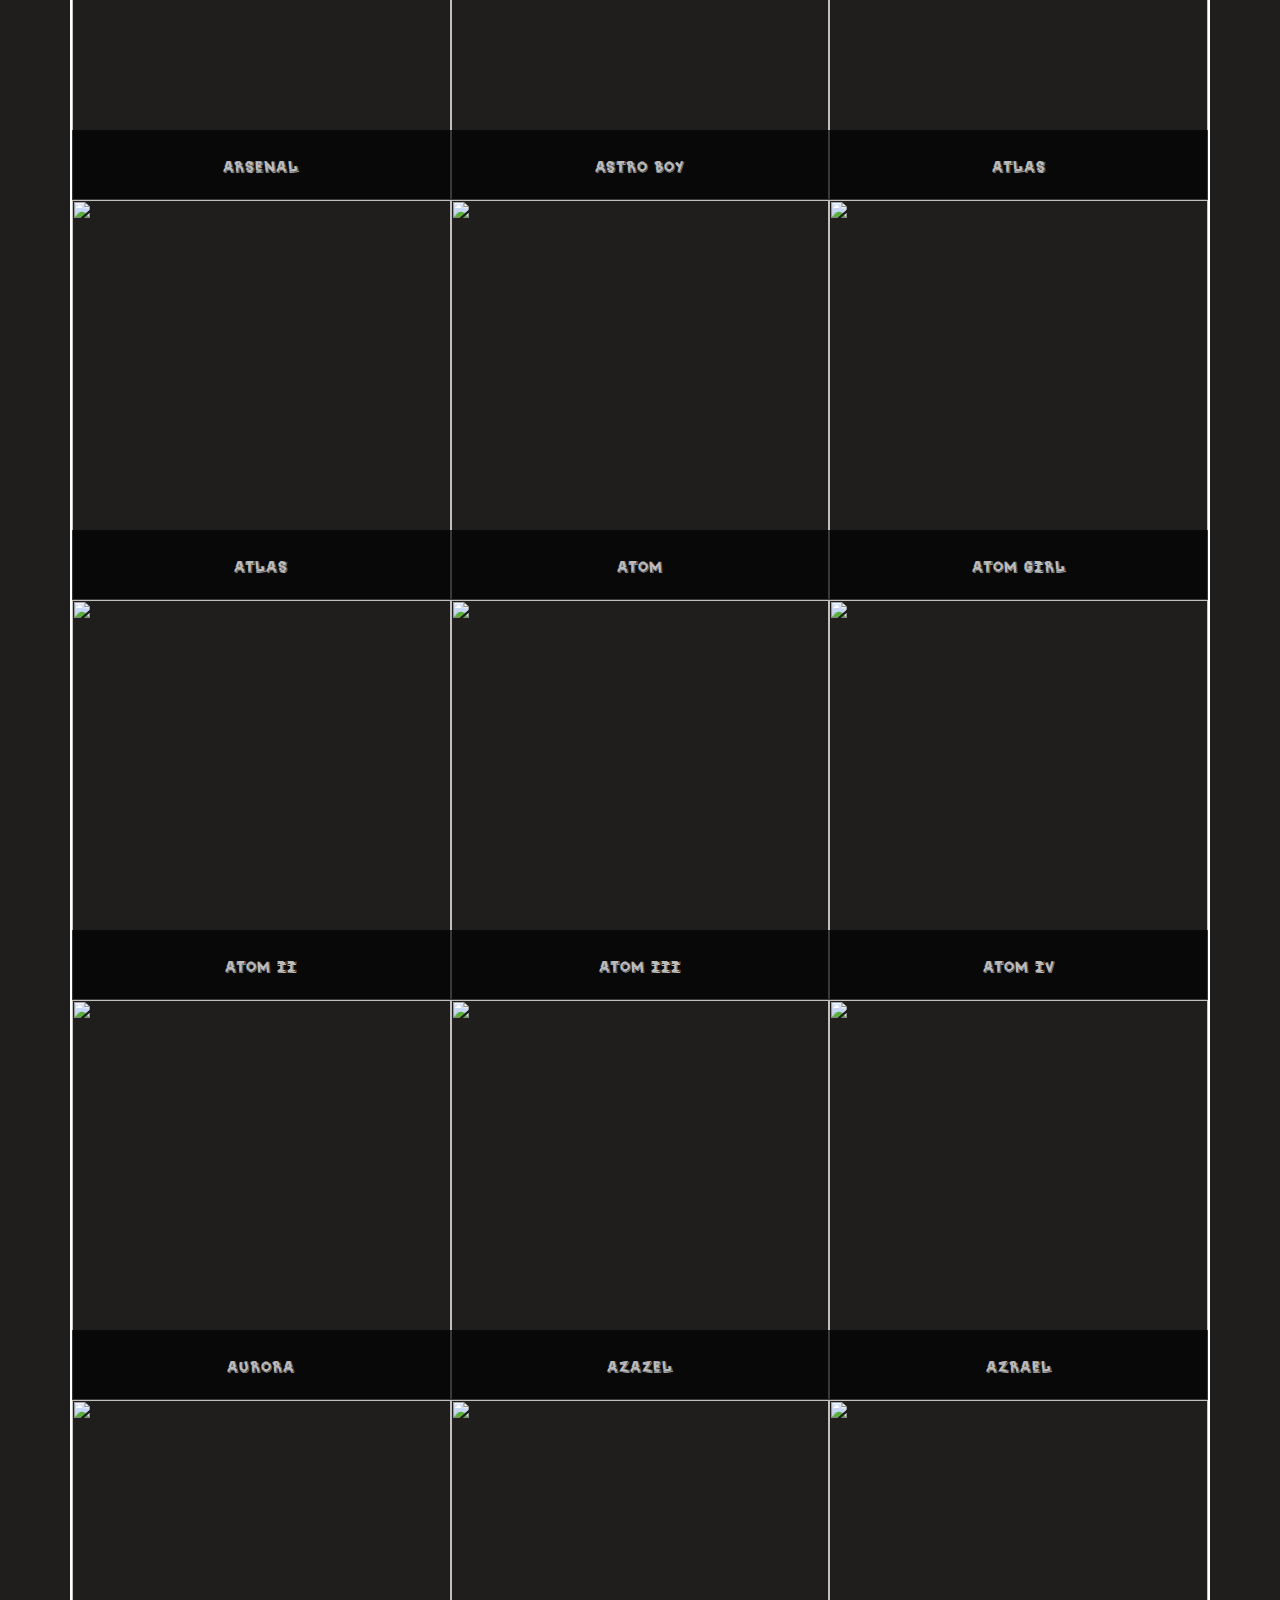
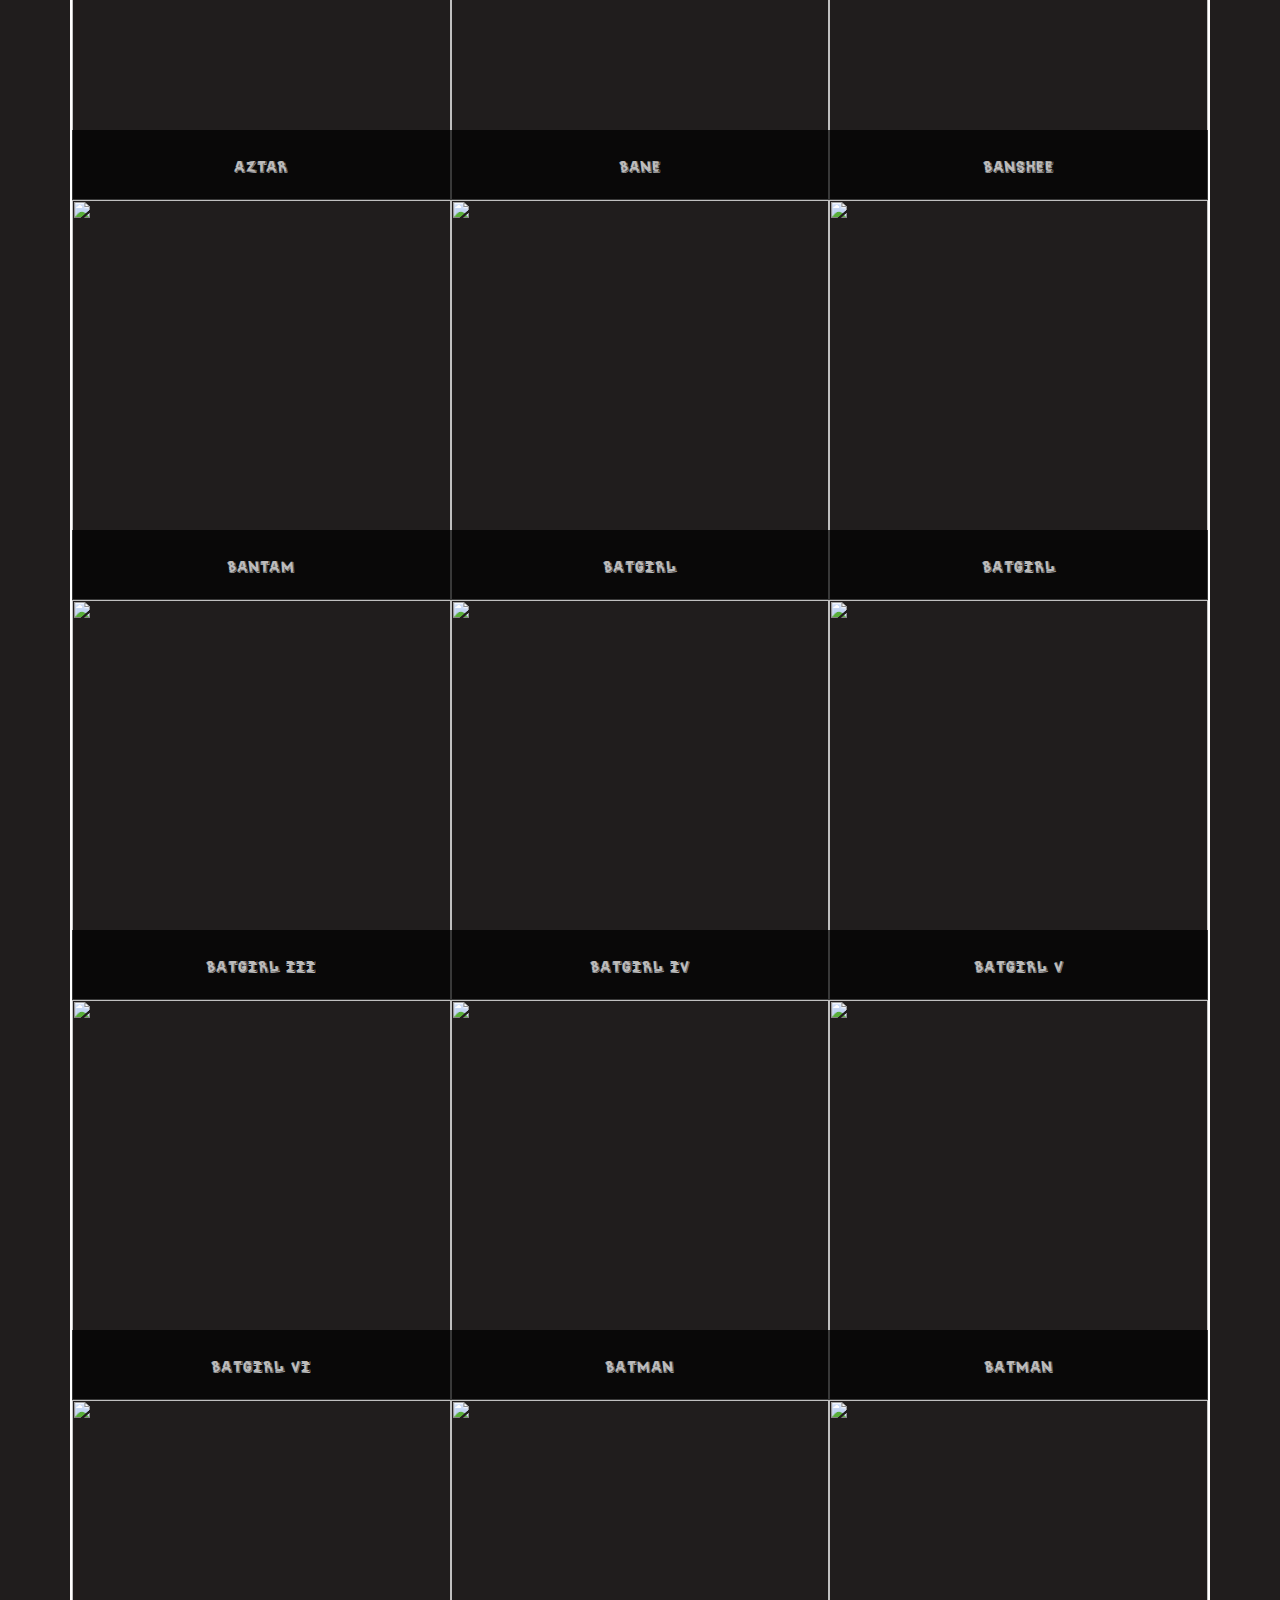
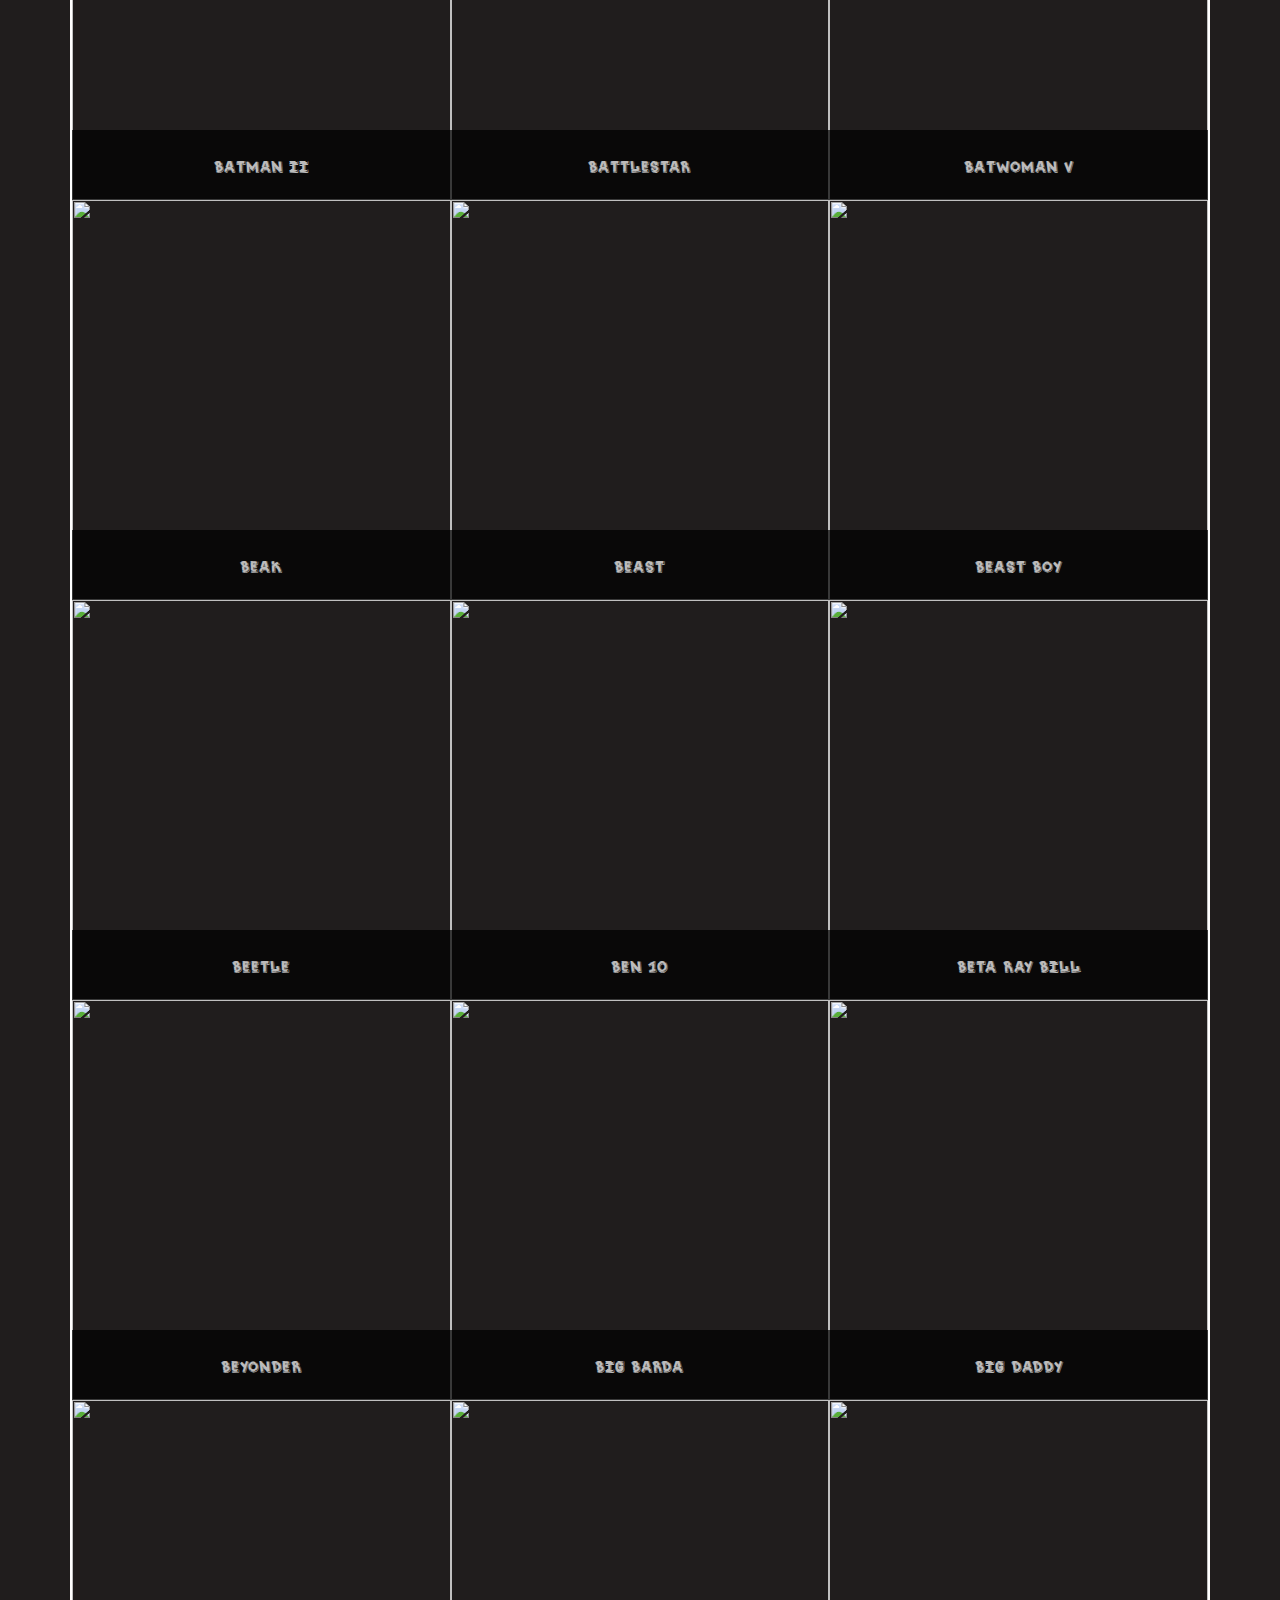
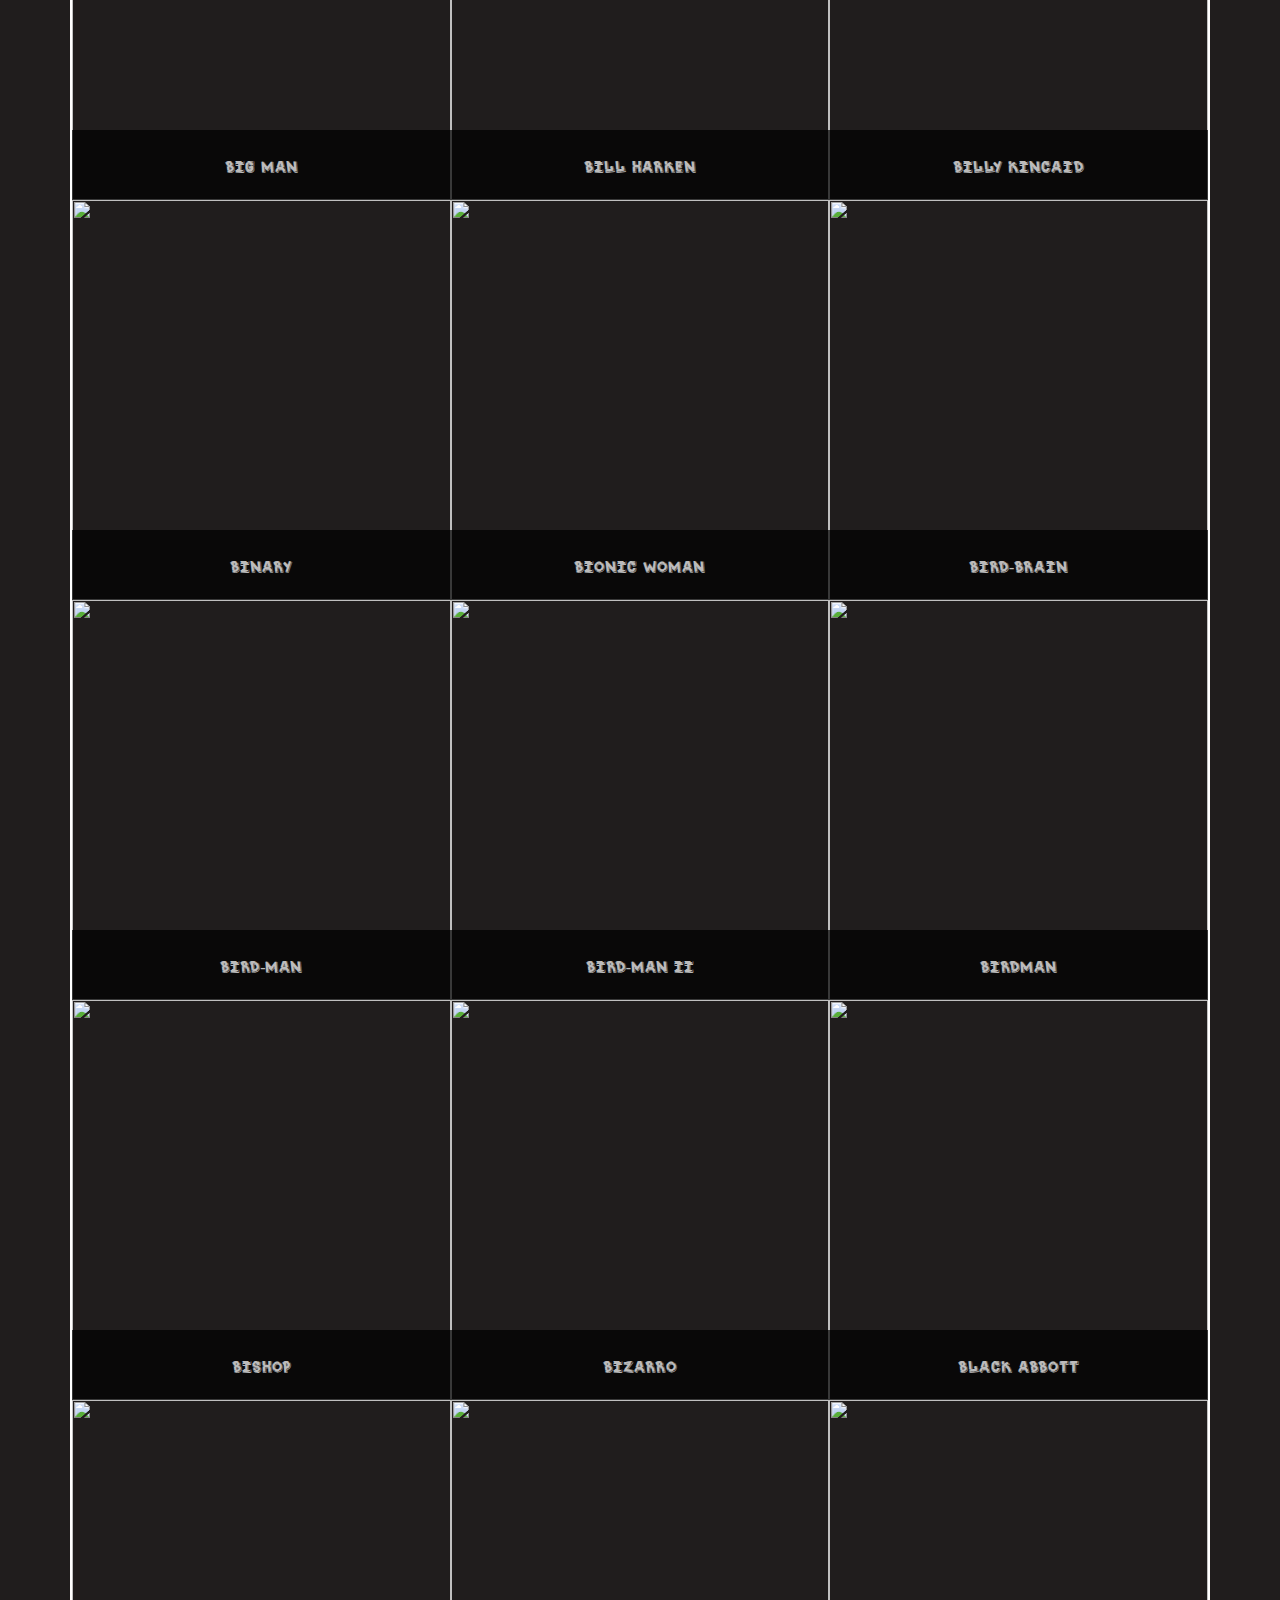
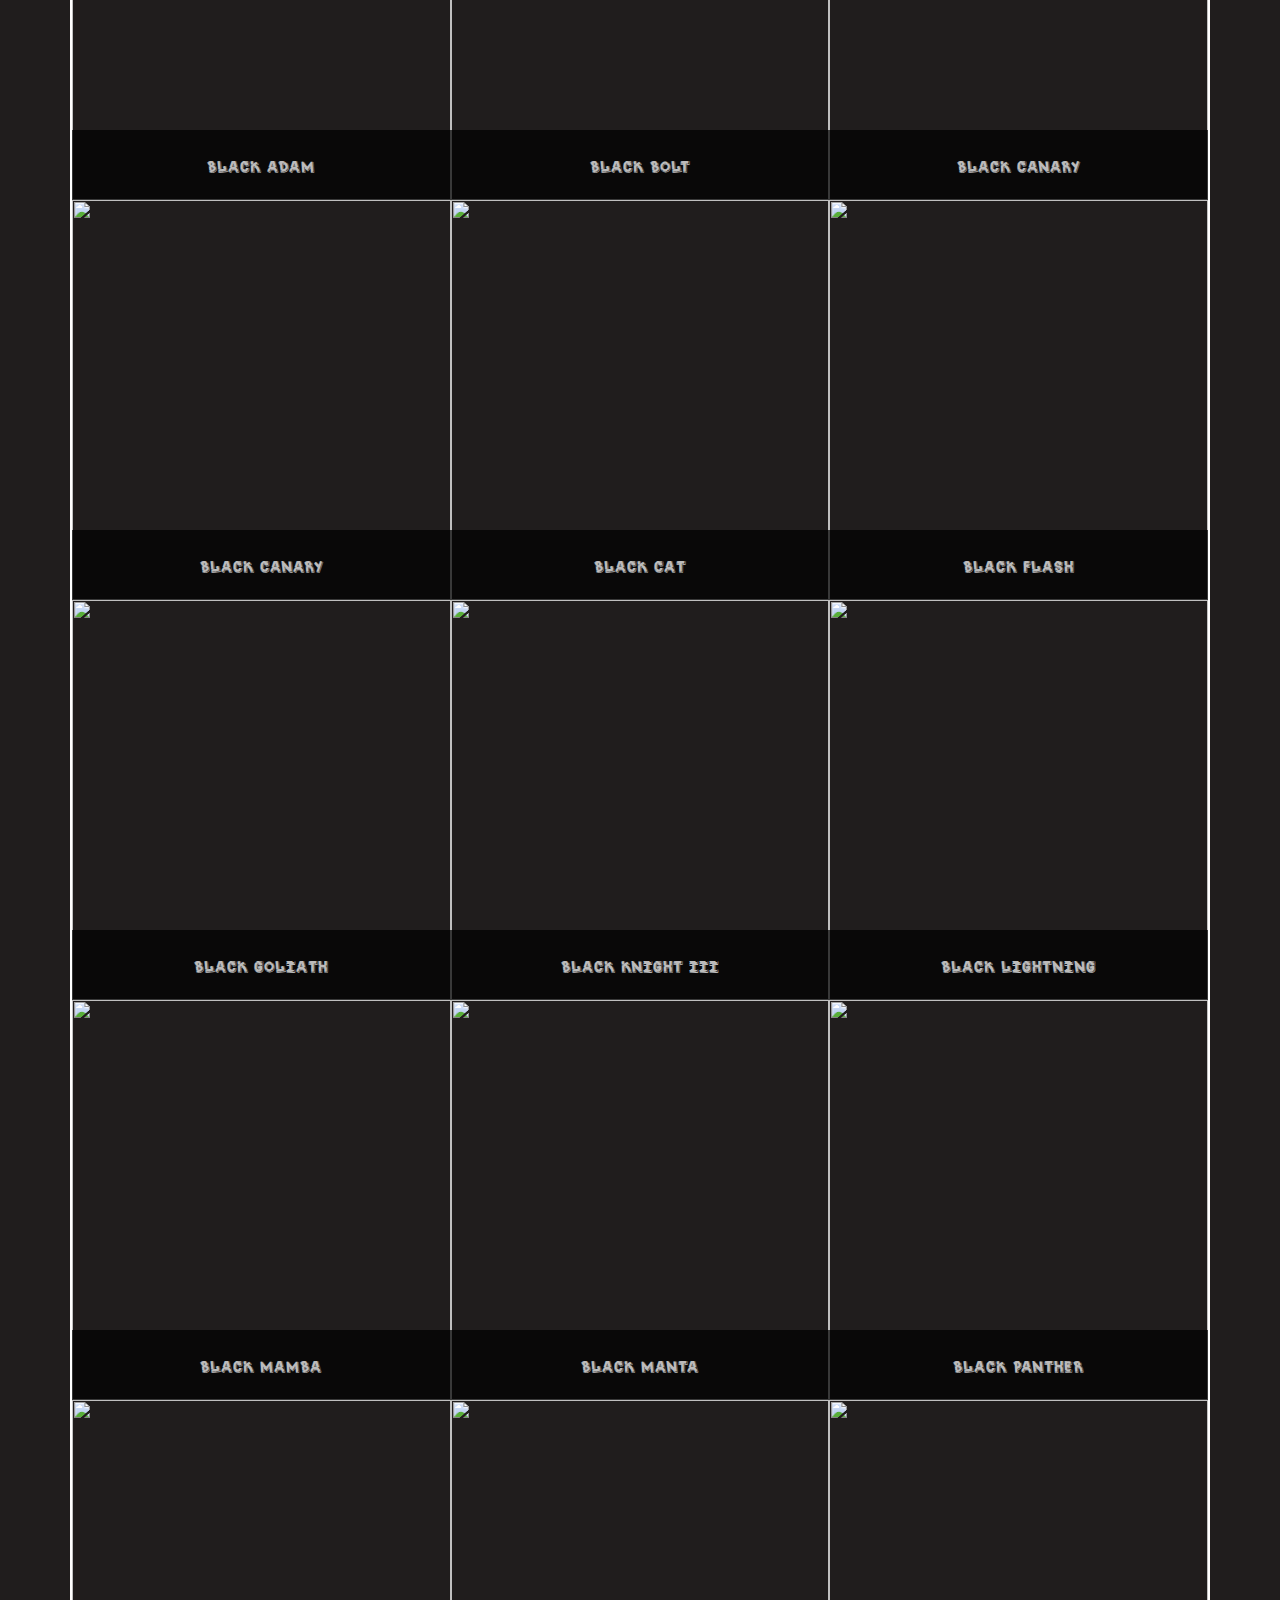
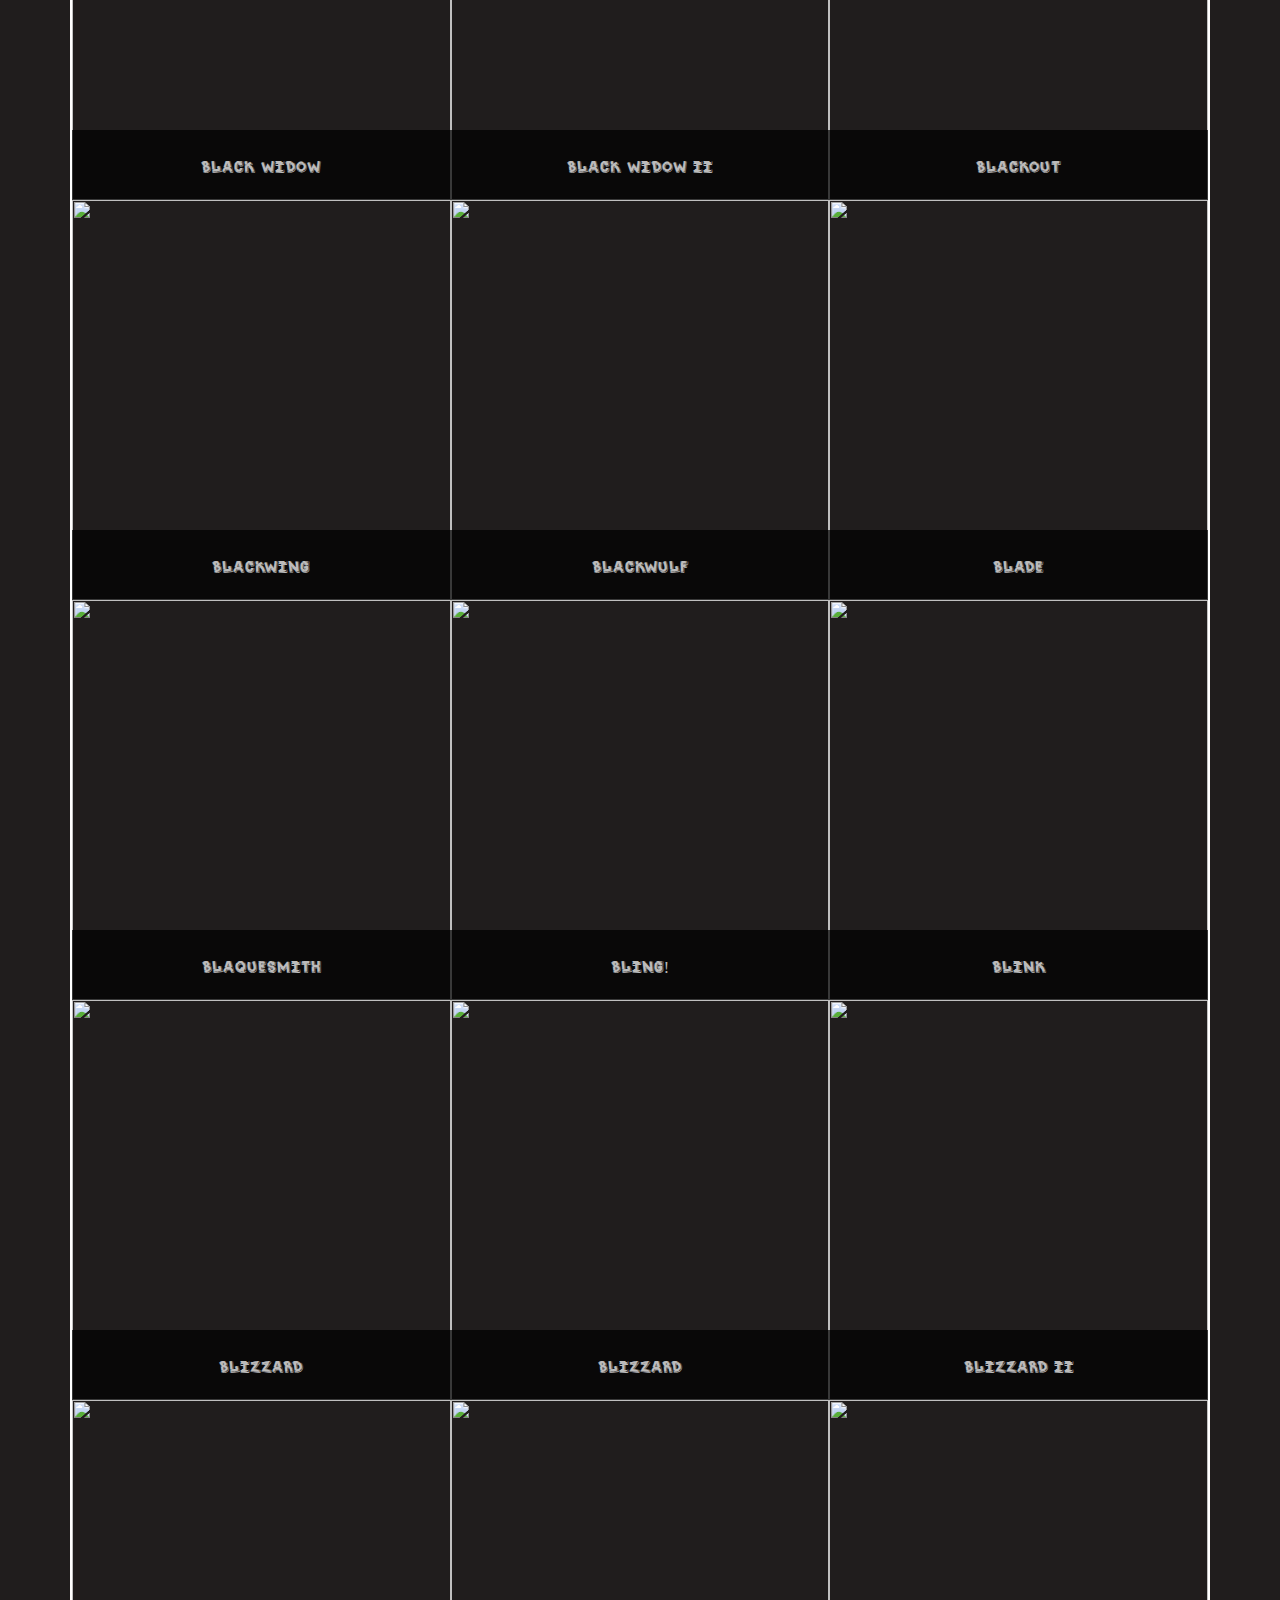
==== commit 9e3798b5: "Add files via upload" ====
--- a/index.html
+++ b/index.html
@@ -4,7 +4,7 @@
 <meta name="viewport" content="width=device-width, initial-scale=1">
   <link rel="stylesheet" href="https://use.fontawesome.com/releases/v5.8.2/css/all.css" integrity="sha384-oS3vJWv+0UjzBfQzYUhtDYW+Pj2yciDJxpsK1OYPAYjqT085Qq/1cq5FLXAZQ7Ay" crossorigin="anonymous">
   <link rel="stylesheet" href="https://stackpath.bootstrapcdn.com/bootstrap/4.3.1/css/bootstrap.min.css" integrity="sha384-ggOyR0iXCbMQv3Xipma34MD+dH/1fQ784/j6cY/iJTQUOhcWr7x9JvoRxT2MZw1T" crossorigin="anonymous">
-  <link rel="stylesheet" href="css/style.css"/>
+  <link rel="stylesheet" href="style.css"/>
   <title>Search Super Hero(s)</title>
 </head>
 <body>
--- a/style.css
+++ b/style.css
@@ -0,0 +1,40 @@
+@font-face {
+	font-family: "NIGHTMARE PILLS";
+	src: url('font/NightmarePills-BV2w.ttf');
+}
+@font-face {
+	font-family: "Fighting Spirit Turbo";
+	src: url('font/Fighting\ Spirit\ 2.ttf');
+}
+@font-face {
+	font-family: "Go Speeds";
+	src: url('font/GoSpeeds.ttf');
+}
+@font-face {
+	font-family: "Shoes Center";
+	src: url('font/Shoes\ center.ttf');
+}
+
+body{background-color:#201D1D; color: white;}
+h1{font-family:'NIGHTMARE PILLS'; font-size: 65px; text-align: center; object-fit: cover;} 
+h1 a{color: white;}
+h1 a:hover{color: white; text-decoration: none;}
+h1 span{color:#8EAE75; font-family: 'Fighting Spirit Turbo' ;font-size: 20px;}
+h2{text-align: center; font-family: 'Go Speeds';}
+input{margin:auto; display:block;text-align: center; border-top:none; border-left: none; border-right: none; border-bottom: white 1px solid;
+background-color: #201D1D; color:white; margin-bottom:50px; margin-top: 20px; font-family: 'Go Speeds';
+height: 50px; width: 300px; font-size: 30px;}
+input:hover{width: 350px;}
+input:focus{outline: none;}
+p.name{text-align: center; font-family: 'Shoes Center'; background-color: black; 
+	opacity: 0.7; padding-top: 25px; padding-bottom: 21px; margin-top: -70px;}
+a{color: white;}
+a:hover{color:white; text-decoration: none;}
+div.img{margin: auto; display: block; object-fit: cover;}
+div.container{border: 2px solid white;}
+div.container .col-md-4{padding:0px; height: 400px;}
+img.head{width: 500px; height: 100px;}
+
+li{font-family: 'Courier New', Courier, monospace;}
+footer h6{text-align: center; font-size: 15px; font-family: 'Go Speeds';}
+
